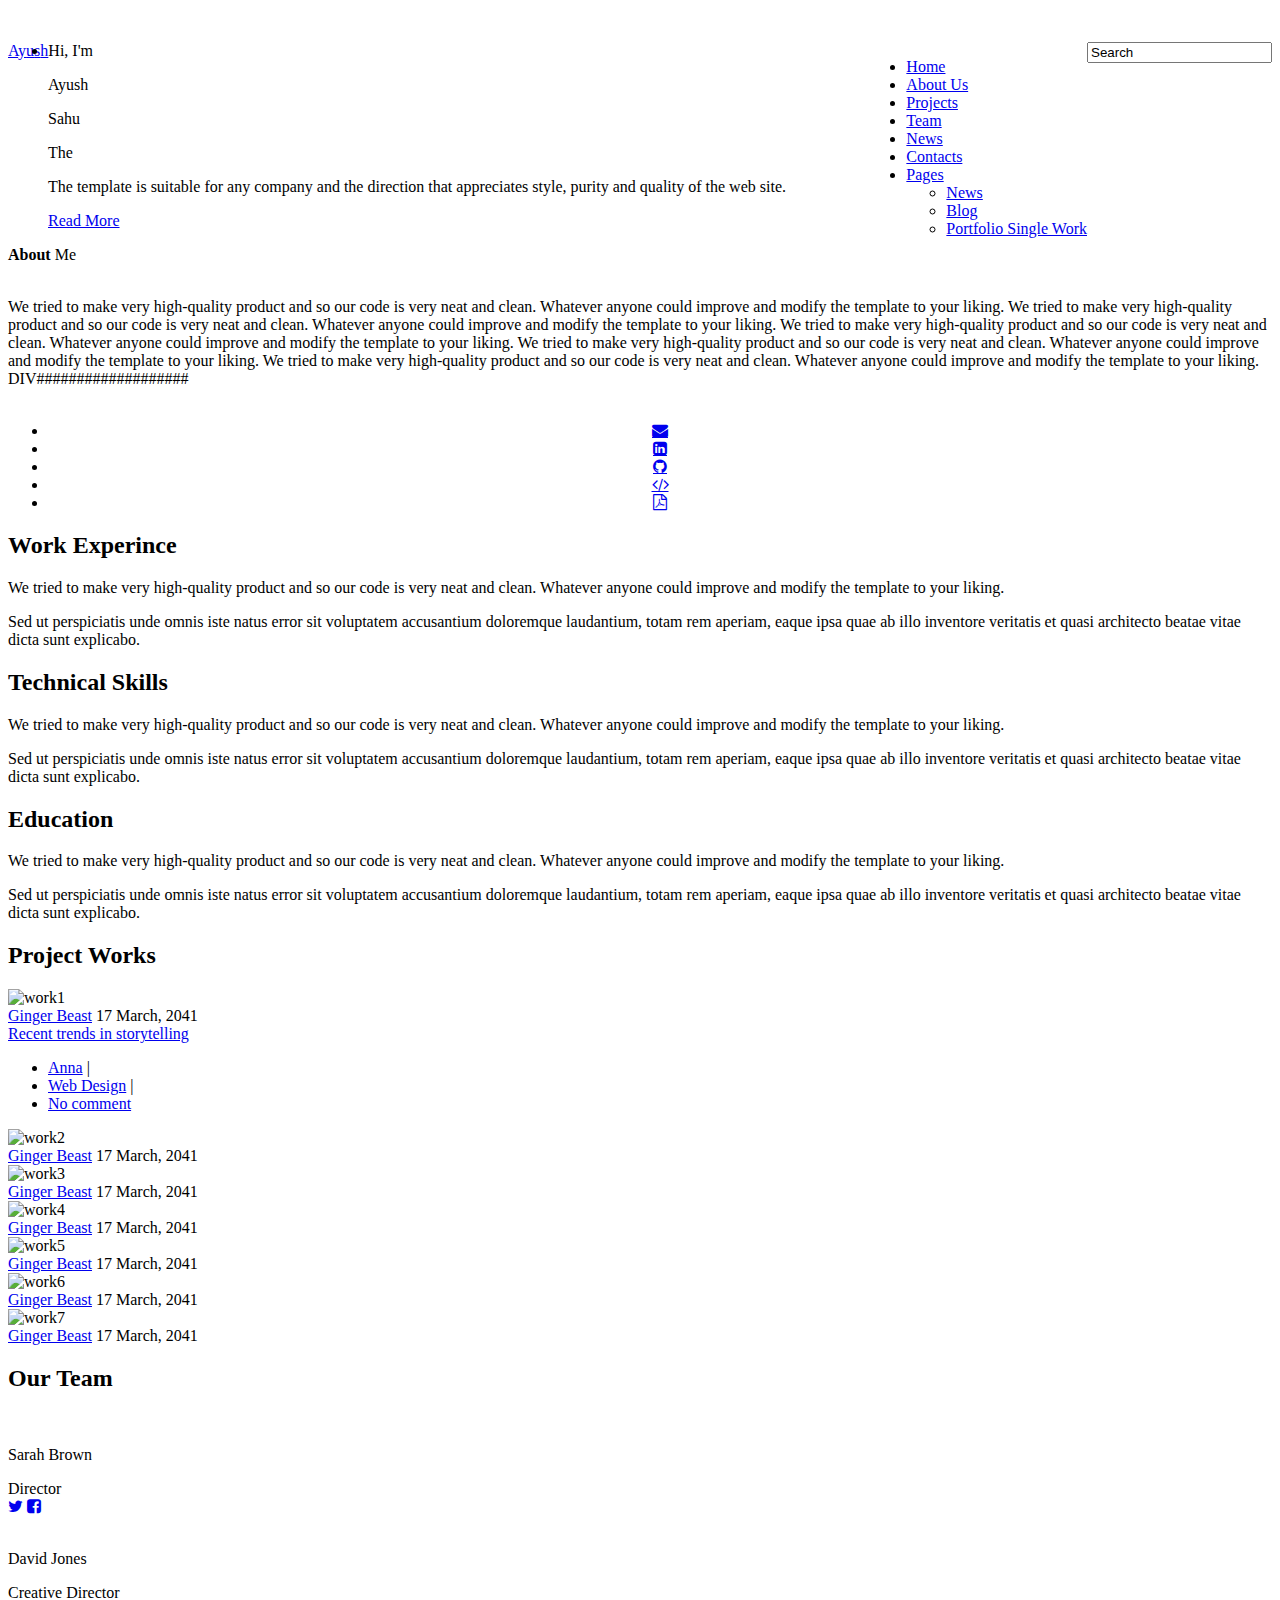
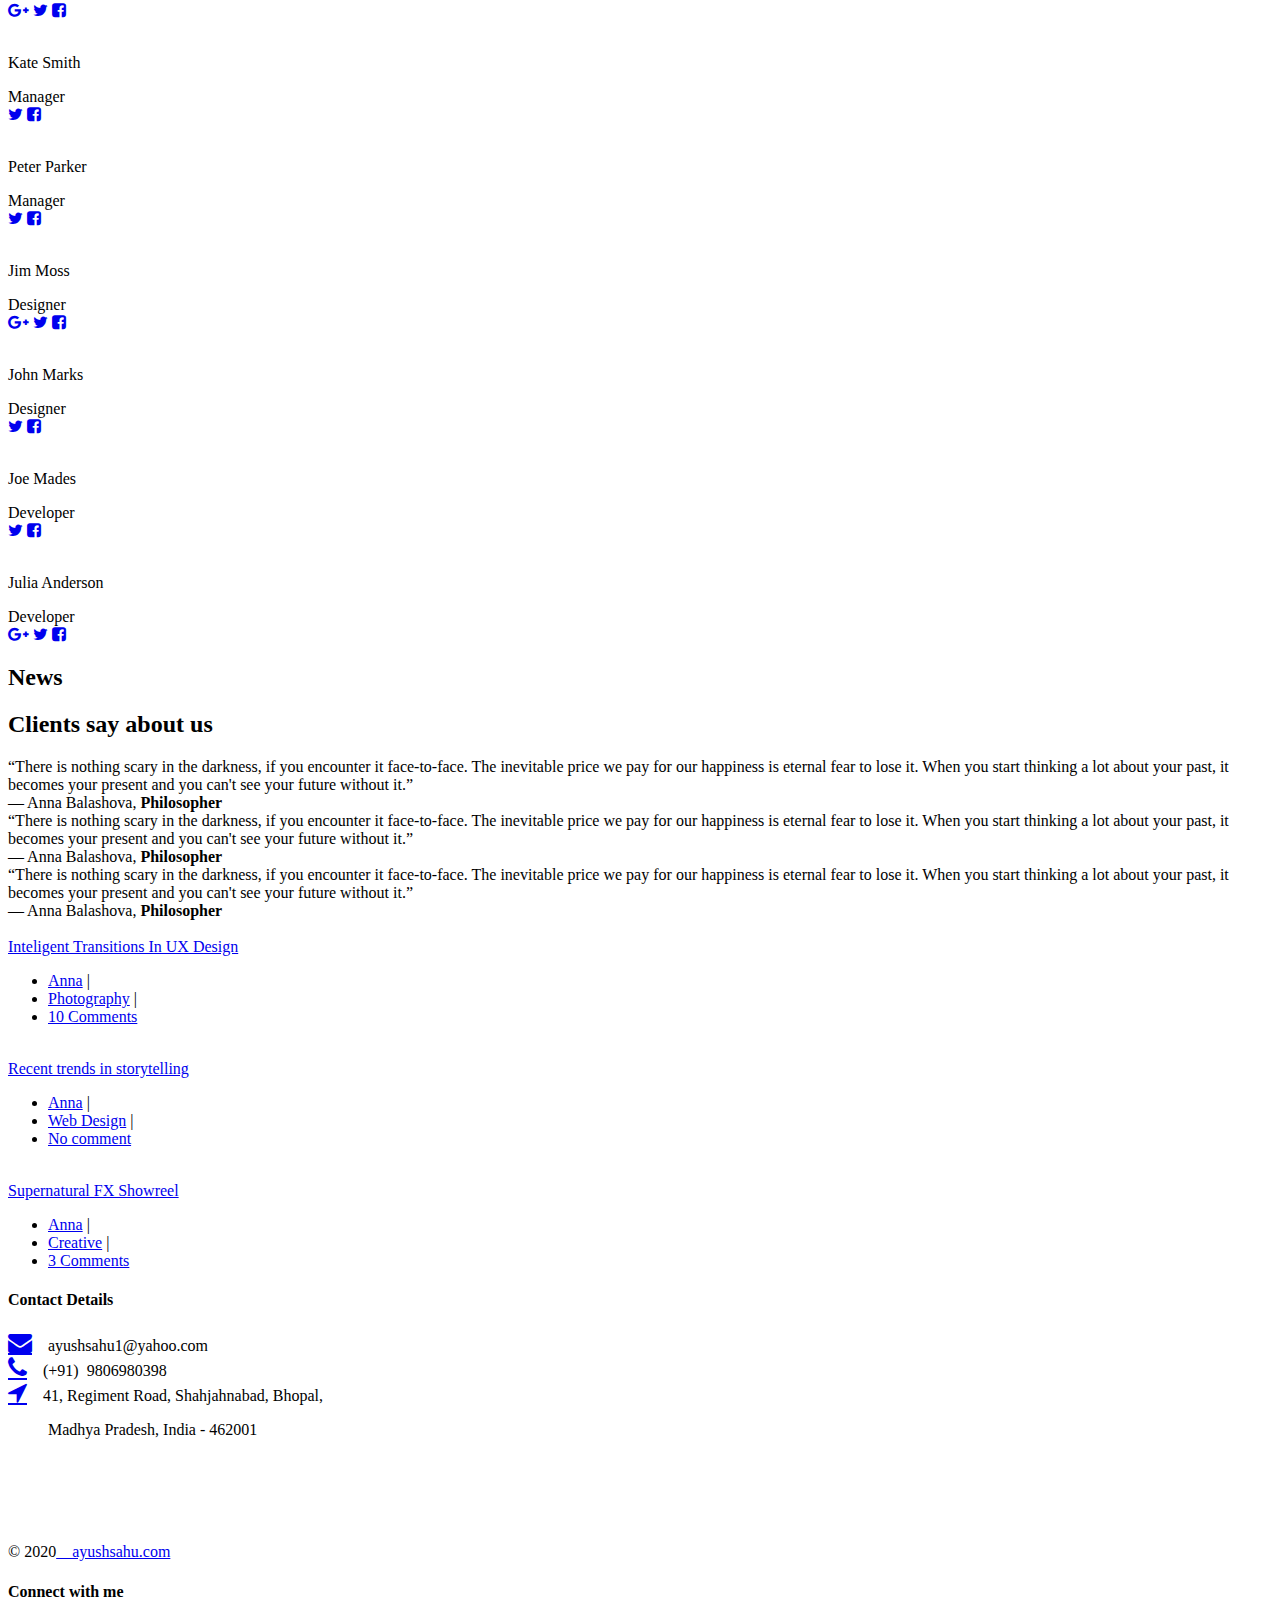
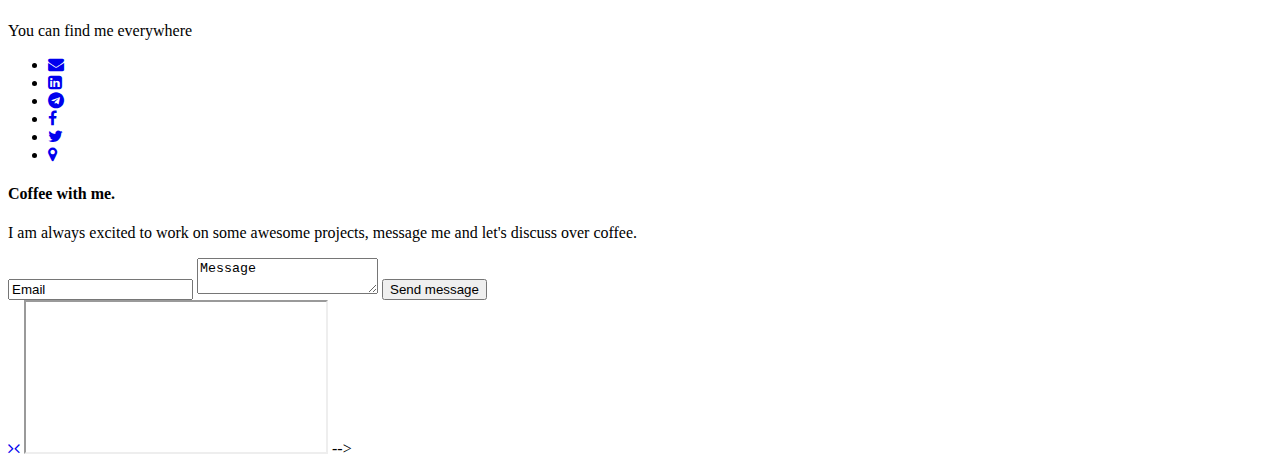
==== index.html @ e084ead3 "initial - index.html" ====
<!DOCTYPE html>
<html lang="en">
<head>
	
	<meta charset="utf-8">
	<title>Ayush Sahu</title>
    <meta name="viewport" content="width=device-width, initial-scale=1.0">
	<meta name="description" content="This is my portfolio1">
	<meta name="author" content="Ayush Sahu">
	<meta name="keywords" content="Ayush, Ayush Sahu, Sahu, Portfolio, Resume, Python, Sofware Developer, Sofware Engineer, Linux, RedHat, Linux System Administrator, Cloud Engineer, Amazone Web Service, AWS, CPP, DevOps, CI/CD, Shell Scripting, Red Hat Certified System Engineer, Red Hat Certified System Administrator">
	
	<link rel="shortcut icon" href="images/favicon.ico">
    
	<!-- CSS -->
	<link href="css/bootstrap.min.css" rel="stylesheet" type="text/css" />
	<link href="css/flexslider.css" rel="stylesheet" type="text/css" />
	<link href="css/prettyPhoto.css" rel="stylesheet" type="text/css" />
	<link href="css/animate.css" rel="stylesheet" type="text/css" media="all" />
    <link href="css/owl.carousel.css" rel="stylesheet">
	<link href="css/style.css" rel="stylesheet" type="text/css" />
    
	<!-- FONTS -->
	<link href="https://fonts.googleapis.com/css?family=Roboto:400,100,100italic,300,300italic,400italic,500italic,700,500,700italic,900,900italic" rel='stylesheet' type='text/css'>
	<link href="https://netdna.bootstrapcdn.com/font-awesome/4.0.3/css/font-awesome.css" rel="stylesheet">

	<!-- TELEGRAM ICON -->
	<link rel="stylesheet" href="https://cdnjs.cloudflare.com/ajax/libs/font-awesome/4.7.0/css/font-awesome.min.css">
    
	<!-- SCRIPTS -->
	<!--[if IE]><script src="http://html5shiv.googlecode.com/svn/trunk/html5.js"></script><![endif]-->
    <!--[if IE]><html class="ie" lang="en"> <![endif]-->
	
	<script src="js/jquery.min.js" type="text/javascript"></script>
	<script src="js/bootstrap.min.js" type="text/javascript"></script>
	<script src="js/jquery.prettyPhoto.js" type="text/javascript"></script>
	<script src="js/jquery.nicescroll.min.js" type="text/javascript"></script>
	<script src="js/superfish.min.js" type="text/javascript"></script>
	<script src="js/jquery.flexslider-min.js" type="text/javascript"></script>
	<script src="js/owl.carousel.js" type="text/javascript"></script>
	<script src="js/animate.js" type="text/javascript"></script>
	<script src="js/jquery.BlackAndWhite.js"></script>
	<script src="js/myscript.js" type="text/javascript"></script>
	<script>
		
		//PrettyPhoto
		jQuery(document).ready(function() {
			$("a[rel^='prettyPhoto']").prettyPhoto();
		});
		
		//BlackAndWhite
		$(window).load(function(){
			$('.client_img').BlackAndWhite({
				hoverEffect : true, // default true
				// set the path to BnWWorker.js for a superfast implementation
				webworkerPath : false,
				// for the images with a fluid width and height 
				responsive:true,
				// to invert the hover effect
				invertHoverEffect: false,
				// this option works only on the modern browsers ( on IE lower than 9 it remains always 1)
				intensity:1,
				speed: { //this property could also be just speed: value for both fadeIn and fadeOut
					fadeIn: 300, // 200ms for fadeIn animations
					fadeOut: 300 // 800ms for fadeOut animations
				},
				onImageReady:function(img) {
					// this callback gets executed anytime an image is converted
				}
			});
		});
		
	</script>

</head>
<body>

<!-- PRELOADER -->
<img id="preloader" src="images/preloader.gif" alt="" />
<!-- //PRELOADER -->
<div class="preloader_hide">

	<!-- PAGE -->
	<div id="page">
	
		<!-- HEADER -->
		<header>
			
			<!-- MENU BLOCK -->
			<div class="menu_block">
			
				<!-- CONTAINER -->
				<div class="container clearfix">
					
					<!-- LOGO -->
					<div class="logo pull-left">
						<a href="index.html" ><span class="b1">A</span><span class="b2">y</span><span class="b3">u</span><span class="b4">s</span><span class="b5">h</span></a>
					</div><!-- //LOGO -->
					
					<!-- SEARCH FORM -->
					<div id="search-form" class="pull-right">
						<form method="get" action="#">
							<input type="text" name="Search" value="Search" onFocus="if (this.value == 'Search') this.value = '';" onBlur="if (this.value == '') this.value = 'Search';" />
						</form>
					</div><!-- SEARCH FORM -->
					
					<!-- MENU -->
					<div class="pull-right">
						<nav class="navmenu center">
							<ul>
								<li class="first active scroll_btn"><a href="#home" >Home</a></li>
								<li class="scroll_btn"><a href="#about" >About Us</a></li>
								<li class="scroll_btn"><a href="#projects" >Projects</a></li>
								<li class="scroll_btn"><a href="#team" >Team</a></li>
								<li class="scroll_btn"><a href="#news" >News</a></li>
								<li class="scroll_btn last"><a href="#contacts" >Contacts</a></li>
								<li class="sub-menu">
									<a href="javascript:void(0);" >Pages</a>
									<ul>
										<li><a href="news.html" >News</a></li>
										<li><a href="blog.html" >Blog</a></li>
										<li><a href="portfolio-post.html" >Portfolio Single Work</a></li>
									</ul>
								</li>
							</ul>
						</nav>
					</div><!-- //MENU -->
				</div><!-- //MENU BLOCK -->
			</div><!-- //CONTAINER -->
		</header><!-- //HEADER -->
		
		
		<!-- HOME -->
		<section id="home" class="padbot0">
				
			<!-- TOP SLIDER -->
			<div class="flexslider top_slider">
				<ul class="slides">
					<li class="slide1">
						<div class="flex_caption1">
							<p class="title4 captionDelay7 FromBottom">Hi, I'm</p>
							<p class="title1 captionDelay2 FromTop">Ayush</p>
							<p class="title2 captionDelay4 FromTop">Sahu</p>
							<!-- The Text Animation -->
							<div class="container-text-style title4 captionDelay7 FromBottom">
								<p>The
									<span class="txt-type" data-wait="3000" data-words='["Red Hat Certified Engineer", "Pythoner", "Devloper"]'></span>
								</p>
							</div>
							<!-- The Text Animation -->
							<!--
							<p class="title3 captionDelay6 FromTop">Templates</p>
							-->
							<p class="title4 captionDelay7 FromBottom">The template is suitable for any company and the direction that appreciates style, purity and quality of the web site.</p>
						</div>
						<a class="slide_btn FromRight" href="javascript:void(0);" >Read More</a>
					</li>
				</ul>
			<!--
			</div>
			<div id="carousel">
				<ul class="slides">
					<li><img src="images/slider/slide1_bg.jpg" alt="" /></li>
					<li><img src="images/slider/slide2_bg.jpg" alt="" /></li>
					<li><img src="images/slider/slide3_bg.jpg" alt="" /></li>
				</ul>
			</div>
		-->
			<!-- //TOP SLIDER -->
		</section><!-- //HOME -->

		<!-- ############################################################################################################ -->

		<!-- START FROM HERE -->
		
		
		<!-- ABOUT -->
		<section id="about">
				
			<!-- CLEAN CODE -->
			<div class="cleancode_block">
				
				<!-- CONTAINER -->
				<div class="container" data-appear-top-offset="-200" data-animated="fadeInUp">
					<p class="title"><b>About</b> Me</p>
					<!--
    				<p style="float: left;"><img class="myimg" src="images/my-images/ayush-dp.jpg" alt=""></p>
    				<span>We tried to make very high-quality product and so our code is very neat and clean. Whatever anyone could improve and modify the template to your liking.</span>
					-->
					<br>
					<div style="clear: left;">
						<p style="float: left;"><img class="myimg" src="images/my-images/ayush-dp.jpg" alt=""></p>
    					<span>We tried to make very high-quality product and so our code is very neat and clean. Whatever anyone could improve and modify the template to your liking.</span>
    					<span>We tried to make very high-quality product and so our code is very neat and clean. Whatever anyone could improve and modify the template to your liking.</span>
    					<span>We tried to make very high-quality product and so our code is very neat and clean. Whatever anyone could improve and modify the template to your liking.</span>
    					<span>We tried to make very high-quality product and so our code is very neat and clean. Whatever anyone could improve and modify the template to your liking.</span>
    					<span>We tried to make very high-quality product and so our code is very neat and clean. Whatever anyone could improve and modify the template to your liking. DIV###################</span>
					</div>
					
					<!--##################################################################################################################-->
					<br>

					<!-- INTRO HANDLER -->
					<div style="text-align:center;">
						<ul class="social ">
							<li><a href="mailto:ayushsahu1@yahoo.com" target="_blank" class="fa fa-envelope"></a></li>
							<li><a href="https://www.linkedin.com/in/ayush-sahu" target="_blank" class="fa fa-linkedin-square"></a></li>
							<li><a href="https://github.com/Sahu-Ayush/" target="_blank" class="fa fa-github"></a></li>
							<li><a href="https://www.stopstalk.com/user/profile/ayushsahu" target="_blank" class="fa fa-code"></a></li>
							<li><a href="https://www.dropbox.com/s/zzxrd1ikzw2695f/Ayush%20Sahu%20-%20Resume.pdf?dl=0" target="_blank" class="fa fa-file-pdf-o"></a></li>
						</ul>
					</div><!-- HANDLER -->
				</div><!-- //CONTAINER -->
			</div><!-- //CLEAN CODE -->
			
			<!-- MULTI PURPOSE -->
			<div class="purpose_block">
				
				<!-- CONTAINER -->
				<div class="container">
					
					<!-- ROW -->
					<div class="row">
					
						<div class="col-lg-7 col-md-7 col-sm-7" data-appear-top-offset="-200" data-animated="fadeInLeft">
							<h2><b>Work</b> Experince</h2>
							<p>We tried to make very high-quality product and so our code is very neat and clean. Whatever anyone could improve and modify the template to your liking.</p>
							<p>Sed ut perspiciatis unde omnis iste natus error sit voluptatem accusantium doloremque laudantium, totam rem aperiam, eaque ipsa quae ab illo inventore veritatis et quasi architecto beatae vitae dicta sunt explicabo.</p>
						</div>




						<div class="col-lg-7 col-md-7 col-sm-7" data-appear-top-offset="-200" data-animated="fadeInLeft">
							<h2><b>Technical</b> Skills</h2>
							<p>We tried to make very high-quality product and so our code is very neat and clean. Whatever anyone could improve and modify the template to your liking.</p>
							<p>Sed ut perspiciatis unde omnis iste natus error sit voluptatem accusantium doloremque laudantium, totam rem aperiam, eaque ipsa quae ab illo inventore veritatis et quasi architecto beatae vitae dicta sunt explicabo.</p>
						</div>



						<div class="col-lg-7 col-md-7 col-sm-7" data-appear-top-offset="-200" data-animated="fadeInLeft">
							<h2><b>Education</b></h2>
							<p>We tried to make very high-quality product and so our code is very neat and clean. Whatever anyone could improve and modify the template to your liking.</p>
							<p>Sed ut perspiciatis unde omnis iste natus error sit voluptatem accusantium doloremque laudantium, totam rem aperiam, eaque ipsa quae ab illo inventore veritatis et quasi architecto beatae vitae dicta sunt explicabo.</p>
						</div>
					</div><!-- //ROW -->
				</div><!-- //CONTAINER -->
			</div><!-- //MULTI PURPOSE -->
		</section><!-- //ABOUT -->
		
		
		<!-- PROJECTS -->
		<section id="projects" class="padbot20">
		
			<!-- CONTAINER -->
			<div class="container">
				<h2><b>Project</b> Works</h2>
			</div><!-- //CONTAINER -->
			
				
			<div class="projects-wrapper" data-appear-top-offset="-200" data-animated="fadeInUp">
				<!-- PROJECTS SLIDER -->
				<div class="owl-demo owl-carousel projects_slider">
					
					<!-- work1 -->
					<div class="item">
						<div class="work_item">
							<div class="work_img">
								<img src="images/works/cpp.png" alt="work1" />
								<a class="zoom" href="images/works/cpp.png" rel="prettyPhoto[portfolio1]" ></a>
							</div>
							<div class="work_description">
								<div class="work_descr_cont">
									<a href="portfolio-post.html" >Ginger Beast</a>
									<span>17 March, 2041</span>
								</div>
							</div>
						</div>

						<div class="post_item_content">
								<a class="title" href="blog-post.html" >Recent trends in storytelling</a>
								<ul class="post_item_inf">
									<li><a href="javascript:void(0);" >Anna</a> |</li>
									<li><a href="javascript:void(0);" >Web Design</a> |</li>
									<li><a href="javascript:void(0);" >No comment</a></li>
								</ul>
							</div>

					</div><!-- //work1 -->
					
					<!-- work2 -->
					<div class="item">
						<div class="work_item">
							<div class="work_img">
								<img src="images/works/go.jpeg" alt="work2" />
								<a class="zoom" href="images/works/go.jpeg" rel="prettyPhoto[portfolio1]" ></a>
							</div>
							<div class="work_description">
								<div class="work_descr_cont">
									<a href="portfolio-post.html" >Ginger Beast</a>
									<span>17 March, 2041</span>
								</div>
							</div>
						</div>
					</div><!-- //work2 -->
					
					<!-- work3 -->
					<div class="item">
						<div class="work_item">
							<div class="work_img">
								<img src="images/works/html.png" alt="work3" />
								<a class="zoom" href="images/works/html.png" rel="prettyPhoto[portfolio1]" ></a>
							</div>
							<div class="work_description">
								<div class="work_descr_cont">
									<a href="portfolio-post.html" >Ginger Beast</a>
									<span>17 March, 2041</span>
								</div>
							</div>
						</div>
					</div><!-- //work3 -->
					
					<!-- work4 -->
					<div class="item">
						<div class="work_item">
							<div class="work_img">
								<img src="images/works/java.jpeg" alt="work4" />
								<a class="zoom" href="images/works/java.jpeg" rel="prettyPhoto[portfolio1]" ></a>
							</div>
							<div class="work_description">
								<div class="work_descr_cont">
									<a href="portfolio-post.html" >Ginger Beast</a>
									<span>17 March, 2041</span>
								</div>
							</div>
						</div>
					</div><!-- //work4 -->
					
					<!-- work5 -->
					<div class="item">
						<div class="work_item">
							<div class="work_img">
								<img src="images/works/js.png" alt="work5" />
								<a class="zoom" href="images/works/js.png" rel="prettyPhoto[portfolio1]" ></a>
							</div>
							<div class="work_description">
								<div class="work_descr_cont">
									<a href="portfolio-post.html" >Ginger Beast</a>
									<span>17 March, 2041</span>
								</div>
							</div>
						</div>
					</div><!-- //work5 -->
					
					<!-- work6 -->
					<div class="item">
						<div class="work_item">
							<div class="work_img">
								<img src="images/works/python.jpeg" alt="work6" />
								<a class="zoom" href="images/works/python.jpeg" rel="prettyPhoto[portfolio1]" ></a>
							</div>
							<div class="work_description">
								<div class="work_descr_cont">
									<a href="portfolio-post.html" >Ginger Beast</a>
									<span>17 March, 2041</span>
								</div>
							</div>
						</div>
					</div><!-- //work6 -->
					
					<!-- work7 -->
					<div class="item">
						<div class="work_item">
							<div class="work_img">
								<img src="images/works/shell.png" alt="work7" />
								<a class="zoom" href="images/works/shell.png" rel="prettyPhoto[portfolio1]" ></a>
							</div>
							<div class="work_description">
								<div class="work_descr_cont">
									<a href="portfolio-post.html" >Ginger Beast</a>
									<span>17 March, 2041</span>
								</div>
							</div>
						</div>
					</div><!-- //work7 -->
				</div><!-- //PROJECTS SLIDER -->
			</div>
		</section><!-- //PROJECTS -->
		
		
		<!-- TEAM -->
		<section id="team">
		
			<!-- CONTAINER -->
			<div class="container">
				<h2><b>Our</b> Team</h2>
				
				<!-- ROW -->
				<div class="row" data-appear-top-offset="-200" data-animated="fadeInUp">
						
					<!-- TEAM SLIDER -->
					<div class="owl-demo owl-carousel team_slider">
				
						<!-- crewman1 -->
						<div class="item">
							<div class="crewman_item">
								<div class="crewman">
									<img src="images/team/1.jpg" alt="" />
								</div>
								<div class="crewman_descr center">
									<div class="crewman_descr_cont">
										<p>Sarah Brown</p>
										<span>Director</span>
									</div>
								</div>
								<div class="crewman_social">
									<a href="javascript:void(0);" ><i class="fa fa-twitter"></i></a>
									<a href="javascript:void(0);" ><i class="fa fa-facebook-square"></i></a>
								</div>
							</div>
						</div><!-- crewman1 -->
						
						<!-- crewman2 -->
						<div class="item">
							<div class="crewman_item">
								<div class="crewman">
									<img src="images/team/2.jpg" alt="" />
								</div>
								<div class="crewman_descr center">
									<div class="crewman_descr_cont">
										<p>David Jones</p>
										<span>Creative Director</span>
									</div>
								</div>
								<div class="crewman_social">
									<a href="javascript:void(0);" ><i class="fa fa-google-plus"></i></a>
									<a href="javascript:void(0);" ><i class="fa fa-twitter"></i></a>
									<a href="javascript:void(0);" ><i class="fa fa-facebook-square"></i></a>
								</div>
							</div>
						</div><!-- crewman1 -->
						
						<!-- crewman3 -->
						<div class="item">
							<div class="crewman_item">
								<div class="crewman">
									<img src="images/team/3.jpg" alt="" />
								</div>
								<div class="crewman_descr center">
									<div class="crewman_descr_cont">
										<p>Kate Smith</p>
										<span>Manager</span>
									</div>
								</div>
								<div class="crewman_social">
									<a href="javascript:void(0);" ><i class="fa fa-twitter"></i></a>
									<a href="javascript:void(0);" ><i class="fa fa-facebook-square"></i></a>
								</div>
							</div>
						</div><!-- crewman3 -->
						
						<!-- crewman4 -->
						<div class="item">
							<div class="crewman_item">
								<div class="crewman">
									<img src="images/team/4.jpg" alt="" />
								</div>
								<div class="crewman_descr center">
									<div class="crewman_descr_cont">
										<p>Peter Parker</p>
										<span>Manager</span>
									</div>
								</div>
								<div class="crewman_social">
									<a href="javascript:void(0);" ><i class="fa fa-twitter"></i></a>
									<a href="javascript:void(0);" ><i class="fa fa-facebook-square"></i></a>
								</div>
							</div>
						</div><!-- crewman4 -->
						
						<!-- crewman5 -->
						<div class="item">
							<div class="crewman_item">
								<div class="crewman">
									<img src="images/team/5.jpg" alt="" />
								</div>
								<div class="crewman_descr center">
									<div class="crewman_descr_cont">
										<p>Jim Moss</p>
										<span>Designer</span>
									</div>
								</div>
								<div class="crewman_social">
									<a href="javascript:void(0);" ><i class="fa fa-google-plus"></i></a>
									<a href="javascript:void(0);" ><i class="fa fa-twitter"></i></a>
									<a href="javascript:void(0);" ><i class="fa fa-facebook-square"></i></a>
								</div>
							</div>
						</div><!-- crewman5 -->
						
						<!-- crewman6 -->
						<div class="item">
							<div class="crewman_item">
								<div class="crewman">
									<img src="images/team/6.jpg" alt="" />
								</div>
								<div class="crewman_descr center">
									<div class="crewman_descr_cont">
										<p>John Marks</p>
										<span>Designer</span>
									</div>
								</div>
								<div class="crewman_social">
									<a href="javascript:void(0);" ><i class="fa fa-twitter"></i></a>
									<a href="javascript:void(0);" ><i class="fa fa-facebook-square"></i></a>
								</div>
							</div>
						</div><!-- crewman6 -->
						
						<!-- crewman7 -->
						<div class="item">
							<div class="crewman_item">
								<div class="crewman">
									<img src="images/team/7.jpg" alt="" />
								</div>
								<div class="crewman_descr center">
									<div class="crewman_descr_cont">
										<p>Joe Mades</p>
										<span>Developer</span>
									</div>
								</div>
								<div class="crewman_social">
									<a href="javascript:void(0);" ><i class="fa fa-twitter"></i></a>
									<a href="javascript:void(0);" ><i class="fa fa-facebook-square"></i></a>
								</div>
							</div>
						</div><!-- crewman7 -->
						
						<!-- crewman8 -->
						<div class="item">
							<div class="crewman_item">
								<div class="crewman">
									<img src="images/team/8.jpg" alt="" />
								</div>
								<div class="crewman_descr center">
									<div class="crewman_descr_cont">
										<p>Julia Anderson</p>
										<span>Developer</span>
									</div>
								</div>
								<div class="crewman_social">
									<a href="javascript:void(0);" ><i class="fa fa-google-plus"></i></a>
									<a href="javascript:void(0);" ><i class="fa fa-twitter"></i></a>
									<a href="javascript:void(0);" ><i class="fa fa-facebook-square"></i></a>
								</div>
							</div>
						</div><!-- crewman8 -->
					</div><!-- TEAM SLIDER -->
				</div><!-- //ROW -->
			</div><!-- //CONTAINER -->
		</section><!-- //TEAM -->
		
		
		<!-- NEWS -->
		<section id="news">
		
			<!-- CONTAINER -->
			<div class="container">
				<h2><b>News</b></h2>
				<h2><b>Clients</b> say about us</h2>
				
				<!-- TESTIMONIALS -->
				<div class="testimonials" data-appear-top-offset="-200" data-animated="fadeInUp">
						
					<!-- TESTIMONIALS SLIDER -->
					<div class="owl-demo owl-carousel testim_slider">
						
						<!-- TESTIMONIAL1 -->
						<div class="item">
							<div class="testim_content">“There is nothing scary in the darkness, if you encounter it face-to-face. The inevitable price we pay for our happiness is eternal fear to lose it. When you start thinking a lot about your past, it becomes your present and you can't see your future without it.”</div>
							<div class="testim_author">—  Anna Balashova, <b>Philosopher</b></div>
						</div><!-- TESTIMONIAL1 -->
						
						<!-- TESTIMONIAL2 -->
						<div class="item">
							<div class="testim_content">“There is nothing scary in the darkness, if you encounter it face-to-face. The inevitable price we pay for our happiness is eternal fear to lose it. When you start thinking a lot about your past, it becomes your present and you can't see your future without it.”</div>
							<div class="testim_author">—  Anna Balashova, <b>Philosopher</b></div>
						</div><!-- TESTIMONIAL2 -->
						
						<!-- TESTIMONIAL3 -->
						<div class="item">
							<div class="testim_content">“There is nothing scary in the darkness, if you encounter it face-to-face. The inevitable price we pay for our happiness is eternal fear to lose it. When you start thinking a lot about your past, it becomes your present and you can't see your future without it.”</div>
							<div class="testim_author">—  Anna Balashova, <b>Philosopher</b></div>
						</div><!-- TESTIMONIAL3 -->
					</div><!-- TESTIMONIALS SLIDER -->
				</div><!-- //TESTIMONIALS -->
				
				<!-- RECENT POSTS -->
				<div class="row recent_posts" data-appear-top-offset="-200" data-animated="fadeInUp">
					<div class="col-lg-4 col-md-4 col-sm-4 padbot30 post_item_block">
						<div class="post_item">
							<div class="post_item_img">
								<img src="images/blog/python.jpeg" alt="" />
								<a class="link" href="blog-post.html" ></a>
							</div>
							<div class="post_item_content">
								<a class="title" href="blog-post.html" >Inteligent Transitions In UX Design</a>
								<ul class="post_item_inf">
									<li><a href="javascript:void(0);" >Anna</a> |</li>
									<li><a href="javascript:void(0);" >Photography</a> |</li>
									<li><a href="javascript:void(0);" >10 Comments</a></li>
								</ul>
							</div>
						</div>
					</div>
					<div class="col-lg-4 col-md-4 col-sm-4 padbot30 post_item_block">
						<div class="post_item">
							<div class="post_item_img">
								<img src="images/blog/cpp.png" alt="" />
								<a class="link" href="blog-post.html"></a>
							</div>
							<div class="post_item_content">
								<a class="title" href="blog-post.html" >Recent trends in storytelling</a>
								<ul class="post_item_inf">
									<li><a href="javascript:void(0);" >Anna</a> |</li>
									<li><a href="javascript:void(0);" >Web Design</a> |</li>
									<li><a href="javascript:void(0);" >No comment</a></li>
								</ul>
							</div>
						</div>
					</div>
					<div class="col-lg-4 col-md-4 col-sm-4 padbot30 post_item_block">
						<div class="post_item">
							<div class="post_item_img">
								<img src="images/blog/go.jpeg" alt="" />
								<a class="link" href="blog-post.html"></a>
							</div>
							<div class="post_item_content">
								<a class="title" href="blog-post.html" >Supernatural FX Showreel</a>
								<ul class="post_item_inf">
									<li><a href="javascript:void(0);" >Anna</a> |</li>
									<li><a href="javascript:void(0);" >Creative</a> |</li>
									<li><a href="javascript:void(0);" >3 Comments</a></li>
								</ul>
							</div>
						</div>
					</div>
				</div><!-- RECENT POSTS -->
			</div><!-- //CONTAINER -->
		</section><!-- //NEWS -->



	<!-- STOP HERE -->

	<!-- ############################################################################################################ -->
	</div><!-- //PAGE -->
	
	<!-- CONTACTS -->
	<section id="contacts">
	</section><!-- //CONTACTS -->
	
	<!-- FOOTER -->
	<footer>
			
		<!-- CONTAINER -->
		<div class="container">
			
			<!-- ROW -->
			<div class="row" data-appear-top-offset="-200" data-animated="fadeInUp">
				
				<div class="col-lg-4 col-md-4 col-sm-6 padbot30">
					<h4><b>Contact</b> Details</h4>				
					<div class="recent_posts_small clearfix">
						<div class="post_item_content_small">
							<a href="mailto:ayushsahu1@yahoo.com" target="_blank" class="fa fa-envelope" style="font-size:24px;"><span class="label"></span></a>&nbsp;&nbsp;&nbsp;&nbsp;ayushsahu1@yahoo.com
						</div>
					</div>
					<div class="recent_posts_small clearfix">
						<div class="post_item_content_small">
							<a href="#" target="_blank" class="fa fa-phone" style="font-size:24px;"><span class="label"></span></a>&nbsp;&nbsp;&nbsp;&nbsp;(+91)&nbsp;&nbsp;9806980398
						</div>
					</div>
					<div class="recent_posts_small clearfix">
						<div class="post_item_content_small">
							<a href="https://www.google.com/maps/embed?pb=!1m18!1m12!1m3!1d916.3042867431408!2d77.39342282916756!3d23.271558231047912!2m3!1f0!2f0!3f0!3m2!1i1024!2i768!4f13.1!3m3!1m2!1s0x0%3A0x0!2zMjPCsDE2JzE3LjYiTiA3N8KwMjMnMzguMyJF!5e0!3m2!1sen!2sin!4v1592421916838!5m2!1sen!2sin" target="_blank" class="fa fa-location-arrow" style="font-size:24px;"><span class="label"></span></a>&nbsp;&nbsp;&nbsp;&nbsp;41, Regiment Road, Shahjahnabad, Bhopal,
							<p>&emsp;&nbsp;&nbsp;&nbsp;&nbsp;&nbsp;&nbsp;Madhya Pradesh, India - 462001</p>
						</div>
					</div>
					<br>
					<br>
					<br>
					<br>
					<p>&copy;&nbsp;2020<a href="https://ayushsahu.com">&emsp;ayushsahu.com</a><p>
				</div>
				
				<div class="col-lg-4 col-md-4 col-sm-6 padbot30 foot_about_block">
				<!--<h4><b>About</b> us</h4>
					<p>We value people over profits, quality over quantity, and keeping it real. As such, we deliver an unmatched working relationship with our clients.</p>
					<p>Our team is intentionally small, eclectic, and skilled; with our in-house expertise, we provide sharp and</p>
				-->
					<h4><b>Connect with</b> me</h4>
					<p>You can find me everywhere</p>
					<ul class="social">
						<li><a href="mailto:ayushsahu1@yahoo.com" target="_blank" ><i class="fa fa-envelope"></i></a></li>
						<li><a href="https://www.linkedin.com/in/ayush-sahu" target="_blank" ><i class="fa fa-linkedin-square"></i></a></li>
						<li><a href="https://t.me/ayush_sahu" target="_blank" ><i class="fa fa-telegram"></i></a></li>
						<li><a href="https://www.facebook.com/ayushsahu.01" target="_blank" ><i class="fa fa-facebook"></i></a></li>
						<li><a href="https://twitter.com/AyushSahu_?ref_src=twsrc%5Etfw" target="_blank" ><i class="fa fa-twitter"></i></a></li>
						<li><a href="javascript:void(0);" ><i class="map_show fa fa-map-marker"></i></a></li>
					</ul>
				</div>
				
				<div class="respond_clear"></div>
				
				<div class="col-lg-4 col-md-4 padbot30">
				<!--<h4><b>Contacts</b> Us</h4>-->
					<h4><b>Coffee with</b> me.</h4>
					<p>I am always excited to work on some awesome projects, message me and let's discuss over coffee.</p>
					
					<!-- CONTACT FORM -->
					<div class="span9 contact_form">
						<div id="note"></div>
						<div id="fields">
							<form id="contact-form-face" class="clearfix" action="https://formspree.io/mbjzkjzz" method="POST">
								<input type="text" name="_replyto" value="Email" onFocus="if (this.value == 'Email') this.value = '';" onBlur="if (this.value == '') this.value = 'Email';" />
								<textarea name="message" onFocus="if (this.value == 'Message') this.value = '';" onBlur="if (this.value == '') this.value = 'Message';">Message</textarea>
								<input class="contact_btn" type="submit" value="Send message" />
							</form>
						</div>
					</div><!-- //CONTACT FORM -->
				</div>
			</div><!-- //ROW -->
		</div><!-- //CONTAINER -->
	</footer><!-- //FOOTER -->
	
	
	<!-- MAP -->
	<div id="map">
		<a class="map_hide" href="javascript:void(0);" ><i class="fa fa-angle-right"></i><i class="fa fa-angle-left"></i></a>
		<iframe src="https://www.google.com/maps/embed?pb=!1m18!1m12!1m3!1d1832.3721990776844!2d77.39942465791624!3d23.288735459880268!2m3!1f0!2f0!3f0!3m2!1i1024!2i768!4f13.1!3m3!1m2!1s0x0%3A0x0!2zMjPCsDE3JzE5LjQiTiA3N8KwMjQnMDEuOSJF!5e0!3m2!1sen!2sin!4v1592220548638!5m2!1sen!2sin"</iframe>
		<!--
		<iframe src="https://www.google.com/maps/embed?pb=!1m18!1m12!1m3!1d234700.3041519985!2d77.26580300913267!3d23.199663280390563!2m3!1f0!2f0!3f0!3m2!1i1024!2i768!4f13.1!3m3!1m2!1s0x397c428f8fd68fbd%3A0x2155716d572d4f8!2sBhopal%2C%20Madhya%20Pradesh!5e0!3m2!1sen!2sin!4v1592224091144!5m2!1sen!2sin" width="600" height="450" frameborder="0" style="border:0;" allowfullscreen="" aria-hidden="false" tabindex="0"></iframe> -->

	</div><!-- //MAP -->

</div><!-- //PRELOADER -->
</body>
</html>
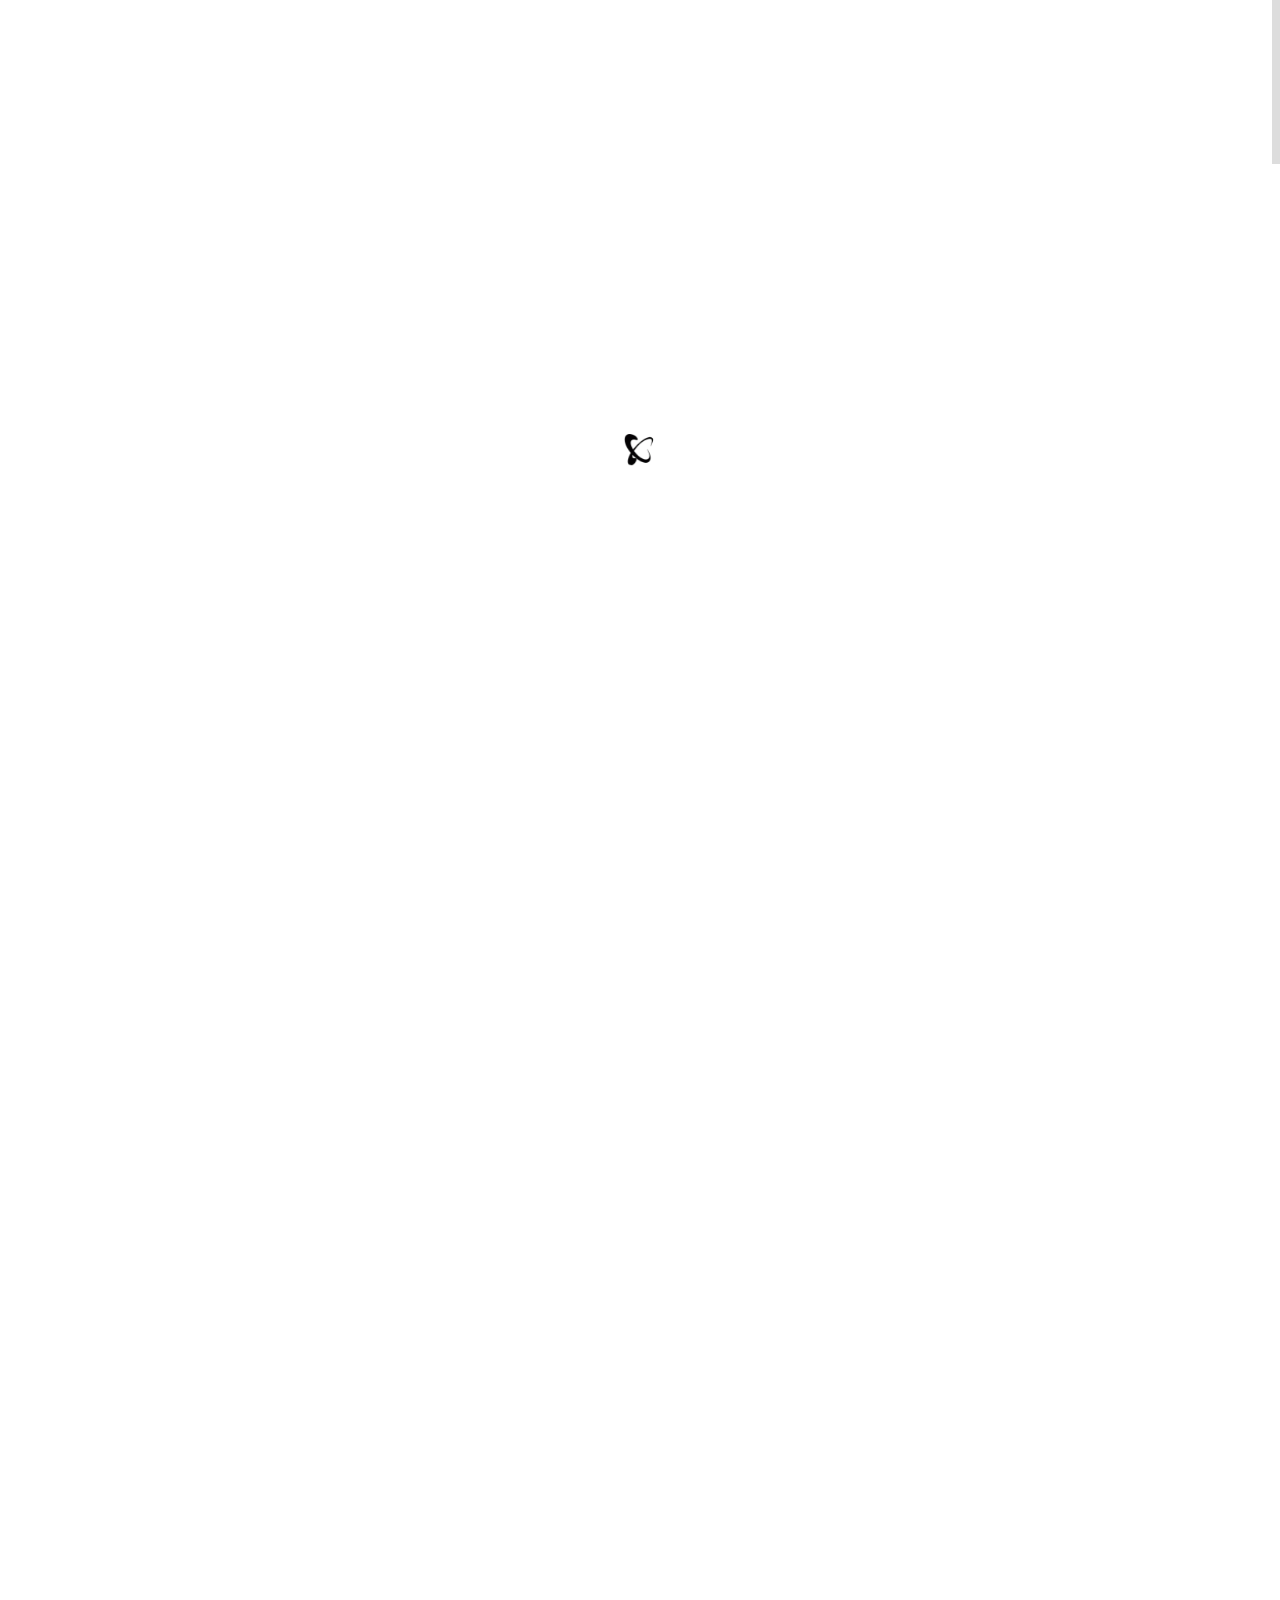
==== commit 0571b140: "Final-Template-ready" ====
--- a/index.html
+++ b/index.html
@@ -108,7 +108,7 @@
 						<nav class="navmenu center">
 							<ul>
 								<li class="first active scroll_btn"><a href="#home" >Home</a></li>
-								<li class="scroll_btn"><a href="#about" >About Us</a></li>
+								<li class="scroll_btn"><a href="#about" >About Me</a></li>
 								<li class="scroll_btn"><a href="#projects" >Projects</a></li>
 								<li class="scroll_btn"><a href="#team" >Team</a></li>
 								<li class="scroll_btn"><a href="#news" >News</a></li>
@@ -152,7 +152,10 @@
 							-->
 							<p class="title4 captionDelay7 FromBottom">The template is suitable for any company and the direction that appreciates style, purity and quality of the web site.</p>
 						</div>
+						<!--
 						<a class="slide_btn FromRight" href="javascript:void(0);" >Read More</a>
+						-->
+						<a class="slide_btn FromRight" href="#about" >Read More</a>
 					</li>
 				</ul>
 			<!--
@@ -691,7 +694,7 @@
 					<br>
 					<br>
 					<br>
-					<p>&copy;&nbsp;2020<a href="https://ayushsahu.com">&emsp;ayushsahu.com</a><p>
+					<p>&copy;&nbsp;2020<a href="http://ayushsahu.com">&emsp;ayushsahu.com</a><p>
 				</div>
 				
 				<div class="col-lg-4 col-md-4 col-sm-6 padbot30 foot_about_block">
@@ -738,7 +741,7 @@
 	<!-- MAP -->
 	<div id="map">
 		<a class="map_hide" href="javascript:void(0);" ><i class="fa fa-angle-right"></i><i class="fa fa-angle-left"></i></a>
-		<iframe src="https://www.google.com/maps/embed?pb=!1m18!1m12!1m3!1d1832.3721990776844!2d77.39942465791624!3d23.288735459880268!2m3!1f0!2f0!3f0!3m2!1i1024!2i768!4f13.1!3m3!1m2!1s0x0%3A0x0!2zMjPCsDE3JzE5LjQiTiA3N8KwMjQnMDEuOSJF!5e0!3m2!1sen!2sin!4v1592220548638!5m2!1sen!2sin"</iframe>
+		<iframe src="https://www.google.com/maps/embed?pb=!1m18!1m12!1m3!1d1832.3721990776844!2d77.39942465791624!3d23.288735459880268!2m3!1f0!2f0!3f0!3m2!1i1024!2i768!4f13.1!3m3!1m2!1s0x0%3A0x0!2zMjPCsDE3JzE5LjQiTiA3N8KwMjQnMDEuOSJF!5e0!3m2!1sen!2sin!4v1592220548638!5m2!1sen!2sin"></iframe>
 		<!--
 		<iframe src="https://www.google.com/maps/embed?pb=!1m18!1m12!1m3!1d234700.3041519985!2d77.26580300913267!3d23.199663280390563!2m3!1f0!2f0!3f0!3m2!1i1024!2i768!4f13.1!3m3!1m2!1s0x397c428f8fd68fbd%3A0x2155716d572d4f8!2sBhopal%2C%20Madhya%20Pradesh!5e0!3m2!1sen!2sin!4v1592224091144!5m2!1sen!2sin" width="600" height="450" frameborder="0" style="border:0;" allowfullscreen="" aria-hidden="false" tabindex="0"></iframe> -->
 
--- a/css/prettyPhoto.css
+++ b/css/prettyPhoto.css
@@ -0,0 +1,210 @@
+div.pp_default .pp_top,div.pp_default .pp_top .pp_middle,div.pp_default .pp_top .pp_left,div.pp_default .pp_top .pp_right,div.pp_default .pp_bottom,div.pp_default .pp_bottom .pp_left,div.pp_default .pp_bottom .pp_middle,div.pp_default .pp_bottom .pp_right{height:13px}
+div.pp_default .pp_top .pp_left{background:url(../images/prettyPhoto/default/sprite.png) -78px -93px no-repeat}
+div.pp_default .pp_top .pp_middle{background:url(../images/prettyPhoto/default/sprite_x.png) top left repeat-x}
+div.pp_default .pp_top .pp_right{background:url(../images/prettyPhoto/default/sprite.png) -112px -93px no-repeat}
+div.pp_default .pp_content .ppt{color:#f8f8f8}
+div.pp_default .pp_content_container .pp_left{background:url(../images/prettyPhoto/default/sprite_y.png) -7px 0 repeat-y;padding-left:13px}
+div.pp_default .pp_content_container .pp_right{background:url(../images/prettyPhoto/default/sprite_y.png) top right repeat-y;padding-right:13px}
+div.pp_default .pp_next:hover{background:url(../images/prettyPhoto/default/sprite_next.png) center right no-repeat;cursor:pointer}
+div.pp_default .pp_previous:hover{background:url(../images/prettyPhoto/default/sprite_prev.png) center left no-repeat;cursor:pointer}
+div.pp_default .pp_expand{background:url(../images/prettyPhoto/default/sprite.png) 0 -29px no-repeat;cursor:pointer;width:28px;height:28px}
+div.pp_default .pp_expand:hover{background:url(../images/prettyPhoto/default/sprite.png) 0 -56px no-repeat;cursor:pointer}
+div.pp_default .pp_contract{background:url(../images/prettyPhoto/default/sprite.png) 0 -84px no-repeat;cursor:pointer;width:28px;height:28px}
+div.pp_default .pp_contract:hover{background:url(../images/prettyPhoto/default/sprite.png) 0 -113px no-repeat;cursor:pointer}
+div.pp_default .pp_close{width:30px;height:30px;background:url(../images/prettyPhoto/default/sprite.png) 2px 1px no-repeat;cursor:pointer}
+div.pp_default .pp_gallery ul li a{background:url(../images/prettyPhoto/default/default_thumb.png) center center #f8f8f8;border:1px solid #aaa}
+div.pp_default .pp_social{margin-top:7px}
+div.pp_default .pp_gallery a.pp_arrow_previous,div.pp_default .pp_gallery a.pp_arrow_next{position:static;left:auto}
+div.pp_default .pp_nav .pp_play,div.pp_default .pp_nav .pp_pause{background:url(../images/prettyPhoto/default/sprite.png) -51px 1px no-repeat;height:30px;width:30px}
+div.pp_default .pp_nav .pp_pause{background-position:-51px -29px}
+div.pp_default a.pp_arrow_previous,div.pp_default a.pp_arrow_next{background:url(../images/prettyPhoto/default/sprite.png) -31px -3px no-repeat;height:20px;width:20px;margin:4px 0 0}
+div.pp_default a.pp_arrow_next{left:52px;background-position:-82px -3px}
+div.pp_default .pp_content_container .pp_details{margin-top:5px}
+div.pp_default .pp_nav{clear:none;height:30px;width:110px;position:relative}
+div.pp_default .pp_nav .currentTextHolder{font-family:Georgia;font-style:italic;color:#999;font-size:11px;left:75px;line-height:25px;position:absolute;top:2px;margin:0;padding:0 0 0 10px}
+div.pp_default .pp_close:hover,div.pp_default .pp_nav .pp_play:hover,div.pp_default .pp_nav .pp_pause:hover,div.pp_default .pp_arrow_next:hover,div.pp_default .pp_arrow_previous:hover{opacity:0.7}
+div.pp_default .pp_description{font-size:11px;font-weight:700;line-height:14px;margin:5px 50px 5px 0}
+div.pp_default .pp_bottom .pp_left{background:url(../images/prettyPhoto/default/sprite.png) -78px -127px no-repeat}
+div.pp_default .pp_bottom .pp_middle{background:url(../images/prettyPhoto/default/sprite_x.png) bottom left repeat-x}
+div.pp_default .pp_bottom .pp_right{background:url(../images/prettyPhoto/default/sprite.png) -112px -127px no-repeat}
+div.pp_default .pp_loaderIcon{background:url(../images/prettyPhoto/default/loader.gif) center center no-repeat}
+div.light_rounded .pp_top .pp_left{background:url(../images/prettyPhoto/light_rounded/sprite.png) -88px -53px no-repeat}
+div.light_rounded .pp_top .pp_right{background:url(../images/prettyPhoto/light_rounded/sprite.png) -110px -53px no-repeat}
+div.light_rounded .pp_next:hover{background:url(../images/prettyPhoto/light_rounded/btnNext.png) center right no-repeat;cursor:pointer}
+div.light_rounded .pp_previous:hover{background:url(../images/prettyPhoto/light_rounded/btnPrevious.png) center left no-repeat;cursor:pointer}
+div.light_rounded .pp_expand{background:url(../images/prettyPhoto/light_rounded/sprite.png) -31px -26px no-repeat;cursor:pointer}
+div.light_rounded .pp_expand:hover{background:url(../images/prettyPhoto/light_rounded/sprite.png) -31px -47px no-repeat;cursor:pointer}
+div.light_rounded .pp_contract{background:url(../images/prettyPhoto/light_rounded/sprite.png) 0 -26px no-repeat;cursor:pointer}
+div.light_rounded .pp_contract:hover{background:url(../images/prettyPhoto/light_rounded/sprite.png) 0 -47px no-repeat;cursor:pointer}
+div.light_rounded .pp_close{width:75px;height:22px;background:url(../images/prettyPhoto/light_rounded/sprite.png) -1px -1px no-repeat;cursor:pointer}
+div.light_rounded .pp_nav .pp_play{background:url(../images/prettyPhoto/light_rounded/sprite.png) -1px -100px no-repeat;height:15px;width:14px}
+div.light_rounded .pp_nav .pp_pause{background:url(../images/prettyPhoto/light_rounded/sprite.png) -24px -100px no-repeat;height:15px;width:14px}
+div.light_rounded .pp_arrow_previous{background:url(../images/prettyPhoto/light_rounded/sprite.png) 0 -71px no-repeat}
+div.light_rounded .pp_arrow_next{background:url(../images/prettyPhoto/light_rounded/sprite.png) -22px -71px no-repeat}
+div.light_rounded .pp_bottom .pp_left{background:url(../images/prettyPhoto/light_rounded/sprite.png) -88px -80px no-repeat}
+div.light_rounded .pp_bottom .pp_right{background:url(../images/prettyPhoto/light_rounded/sprite.png) -110px -80px no-repeat}
+div.dark_rounded .pp_top .pp_left{background:url(../images/prettyPhoto/dark_rounded/sprite.png) -88px -53px no-repeat}
+div.dark_rounded .pp_top .pp_right{background:url(../images/prettyPhoto/dark_rounded/sprite.png) -110px -53px no-repeat}
+div.dark_rounded .pp_content_container .pp_left{background:url(../images/prettyPhoto/dark_rounded/contentPattern.png) top left repeat-y}
+div.dark_rounded .pp_content_container .pp_right{background:url(../images/prettyPhoto/dark_rounded/contentPattern.png) top right repeat-y}
+div.dark_rounded .pp_next:hover{background:url(../images/prettyPhoto/dark_rounded/btnNext.png) center right no-repeat;cursor:pointer}
+div.dark_rounded .pp_previous:hover{background:url(../images/prettyPhoto/dark_rounded/btnPrevious.png) center left no-repeat;cursor:pointer}
+div.dark_rounded .pp_expand{background:url(../images/prettyPhoto/dark_rounded/sprite.png) -31px -26px no-repeat;cursor:pointer}
+div.dark_rounded .pp_expand:hover{background:url(../images/prettyPhoto/dark_rounded/sprite.png) -31px -47px no-repeat;cursor:pointer}
+div.dark_rounded .pp_contract{background:url(../images/prettyPhoto/dark_rounded/sprite.png) 0 -26px no-repeat;cursor:pointer}
+div.dark_rounded .pp_contract:hover{background:url(../images/prettyPhoto/dark_rounded/sprite.png) 0 -47px no-repeat;cursor:pointer}
+div.dark_rounded .pp_close{width:75px;height:22px;background:url(../images/prettyPhoto/dark_rounded/sprite.png) -1px -1px no-repeat;cursor:pointer}
+div.dark_rounded .pp_description{margin-right:85px;color:#fff}
+div.dark_rounded .pp_nav .pp_play{background:url(../images/prettyPhoto/dark_rounded/sprite.png) -1px -100px no-repeat;height:15px;width:14px}
+div.dark_rounded .pp_nav .pp_pause{background:url(../images/prettyPhoto/dark_rounded/sprite.png) -24px -100px no-repeat;height:15px;width:14px}
+div.dark_rounded .pp_arrow_previous{background:url(../images/prettyPhoto/dark_rounded/sprite.png) 0 -71px no-repeat}
+div.dark_rounded .pp_arrow_next{background:url(../images/prettyPhoto/dark_rounded/sprite.png) -22px -71px no-repeat}
+div.dark_rounded .pp_bottom .pp_left{background:url(../images/prettyPhoto/dark_rounded/sprite.png) -88px -80px no-repeat}
+div.dark_rounded .pp_bottom .pp_right{background:url(../images/prettyPhoto/dark_rounded/sprite.png) -110px -80px no-repeat}
+div.dark_rounded .pp_loaderIcon{background:url(../images/prettyPhoto/dark_rounded/loader.gif) center center no-repeat}
+div.dark_square .pp_left,div.dark_square .pp_middle,div.dark_square .pp_right,div.dark_square .pp_content{background:#000}
+div.dark_square .pp_description{color:#fff;margin:0 85px 0 0}
+div.dark_square .pp_loaderIcon{background:url(../images/prettyPhoto/dark_square/loader.gif) center center no-repeat}
+div.dark_square .pp_expand{background:url(../images/prettyPhoto/dark_square/sprite.png) -31px -26px no-repeat;cursor:pointer}
+div.dark_square .pp_expand:hover{background:url(../images/prettyPhoto/dark_square/sprite.png) -31px -47px no-repeat;cursor:pointer}
+div.dark_square .pp_contract{background:url(../images/prettyPhoto/dark_square/sprite.png) 0 -26px no-repeat;cursor:pointer}
+div.dark_square .pp_contract:hover{background:url(../images/prettyPhoto/dark_square/sprite.png) 0 -47px no-repeat;cursor:pointer}
+div.dark_square .pp_close{width:75px;height:22px;background:url(../images/prettyPhoto/dark_square/sprite.png) -1px -1px no-repeat;cursor:pointer}
+div.dark_square .pp_nav{clear:none}
+div.dark_square .pp_nav .pp_play{background:url(../images/prettyPhoto/dark_square/sprite.png) -1px -100px no-repeat;height:15px;width:14px}
+div.dark_square .pp_nav .pp_pause{background:url(../images/prettyPhoto/dark_square/sprite.png) -24px -100px no-repeat;height:15px;width:14px}
+div.dark_square .pp_arrow_previous{background:url(../images/prettyPhoto/dark_square/sprite.png) 0 -71px no-repeat}
+div.dark_square .pp_arrow_next{background:url(../images/prettyPhoto/dark_square/sprite.png) -22px -71px no-repeat}
+div.dark_square .pp_next:hover{background:url(../images/prettyPhoto/dark_square/btnNext.png) center right no-repeat;cursor:pointer}
+div.dark_square .pp_previous:hover{background:url(../images/prettyPhoto/dark_square/btnPrevious.png) center left no-repeat;cursor:pointer}
+div.light_square .pp_expand{background:url(../images/prettyPhoto/light_square/sprite.png) -31px -26px no-repeat;cursor:pointer}
+div.light_square .pp_expand:hover{background:url(../images/prettyPhoto/light_square/sprite.png) -31px -47px no-repeat;cursor:pointer}
+div.light_square .pp_contract{background:url(../images/prettyPhoto/light_square/sprite.png) 0 -26px no-repeat;cursor:pointer}
+div.light_square .pp_contract:hover{background:url(../images/prettyPhoto/light_square/sprite.png) 0 -47px no-repeat;cursor:pointer}
+div.light_square .pp_close{width:75px;height:22px;background:url(../images/prettyPhoto/light_square/sprite.png) -1px -1px no-repeat;cursor:pointer}
+div.light_square .pp_nav .pp_play{background:url(../images/prettyPhoto/light_square/sprite.png) -1px -100px no-repeat;height:15px;width:14px}
+div.light_square .pp_nav .pp_pause{background:url(../images/prettyPhoto/light_square/sprite.png) -24px -100px no-repeat;height:15px;width:14px}
+div.light_square .pp_arrow_previous{background:url(../images/prettyPhoto/light_square/sprite.png) 0 -71px no-repeat}
+div.light_square .pp_arrow_next{background:url(../images/prettyPhoto/light_square/sprite.png) -22px -71px no-repeat}
+div.light_square .pp_next:hover{background:url(../images/prettyPhoto/light_square/btnNext.png) center right no-repeat;cursor:pointer}
+div.light_square .pp_previous:hover{background:url(../images/prettyPhoto/light_square/btnPrevious.png) center left no-repeat;cursor:pointer}
+div.facebook .pp_top .pp_left{background:url(../images/prettyPhoto/facebook/sprite.png) -88px -53px no-repeat}
+div.facebook .pp_top .pp_middle{background:url(../images/prettyPhoto/facebook/contentPatternTop.png) top left repeat-x}
+div.facebook .pp_top .pp_right{background:url(../images/prettyPhoto/facebook/sprite.png) -110px -53px no-repeat}
+div.facebook .pp_content_container .pp_left{background:url(../images/prettyPhoto/facebook/contentPatternLeft.png) top left repeat-y}
+div.facebook .pp_content_container .pp_right{background:url(../images/prettyPhoto/facebook/contentPatternRight.png) top right repeat-y}
+div.facebook .pp_expand{background:url(../images/prettyPhoto/facebook/sprite.png) -31px -26px no-repeat;cursor:pointer}
+div.facebook .pp_expand:hover{background:url(../images/prettyPhoto/facebook/sprite.png) -31px -47px no-repeat;cursor:pointer}
+div.facebook .pp_contract{background:url(../images/prettyPhoto/facebook/sprite.png) 0 -26px no-repeat;cursor:pointer}
+div.facebook .pp_contract:hover{background:url(../images/prettyPhoto/facebook/sprite.png) 0 -47px no-repeat;cursor:pointer}
+div.facebook .pp_close{width:22px;height:22px;background:url(../images/prettyPhoto/facebook/sprite.png) -1px -1px no-repeat;cursor:pointer}
+div.facebook .pp_description{margin:0 37px 0 0}
+div.facebook .pp_loaderIcon{background:url(../images/prettyPhoto/facebook/loader.gif) center center no-repeat}
+div.facebook .pp_arrow_previous{background:url(../images/prettyPhoto/facebook/sprite.png) 0 -71px no-repeat;height:22px;margin-top:0;width:22px}
+div.facebook .pp_arrow_previous.disabled{background-position:0 -96px;cursor:default}
+div.facebook .pp_arrow_next{background:url(../images/prettyPhoto/facebook/sprite.png) -32px -71px no-repeat;height:22px;margin-top:0;width:22px}
+div.facebook .pp_arrow_next.disabled{background-position:-32px -96px;cursor:default}
+div.facebook .pp_nav{margin-top:0}
+div.facebook .pp_nav p{font-size:15px;padding:0 3px 0 4px}
+div.facebook .pp_nav .pp_play{background:url(../images/prettyPhoto/facebook/sprite.png) -1px -123px no-repeat;height:22px;width:22px}
+div.facebook .pp_nav .pp_pause{background:url(../images/prettyPhoto/facebook/sprite.png) -32px -123px no-repeat;height:22px;width:22px}
+div.facebook .pp_next:hover{background:url(../images/prettyPhoto/facebook/btnNext.png) center right no-repeat;cursor:pointer}
+div.facebook .pp_previous:hover{background:url(../images/prettyPhoto/facebook/btnPrevious.png) center left no-repeat;cursor:pointer}
+div.facebook .pp_bottom .pp_left{background:url(../images/prettyPhoto/facebook/sprite.png) -88px -80px no-repeat}
+div.facebook .pp_bottom .pp_middle{background:url(../images/prettyPhoto/facebook/contentPatternBottom.png) top left repeat-x}
+div.facebook .pp_bottom .pp_right{background:url(../images/prettyPhoto/facebook/sprite.png) -110px -80px no-repeat}
+div.pp_pic_holder a:focus{outline:none}
+div.pp_overlay{background:#000;display:none;left:0;position:absolute;top:0;width:100%;z-index:9500}
+div.pp_pic_holder{display:none;position:absolute;width:100px;z-index:10000}
+.pp_content{height:40px;min-width:40px}
+* html .pp_content{width:40px}
+.pp_content_container{position:relative;text-align:left;width:100%}
+.pp_content_container .pp_left{padding-left:20px}
+.pp_content_container .pp_right{padding-right:20px}
+.pp_content_container .pp_details{float:left;margin:10px 0 2px}
+.pp_description{display:none;margin:0}
+.pp_social{float:left;margin:0}
+.pp_social .facebook{float:left;margin-left:5px;width:55px;overflow:hidden}
+.pp_social .twitter{float:left}
+.pp_nav{clear:right;float:left;margin:3px 10px 0 0}
+.pp_nav p{float:left;white-space:nowrap;margin:2px 4px}
+.pp_nav .pp_play,.pp_nav .pp_pause{float:left;margin-right:4px;text-indent:-10000px}
+a.pp_arrow_previous,a.pp_arrow_next{display:block;float:left;height:15px;margin-top:3px;overflow:hidden;text-indent:-10000px;width:14px}
+.pp_hoverContainer{position:absolute;top:0;width:100%;z-index:2000}
+.pp_gallery{display:none;left:50%;margin-top:-50px;position:absolute;z-index:10000}
+.pp_gallery div{float:left;overflow:hidden;position:relative}
+.pp_gallery ul{float:left;height:35px;position:relative;white-space:nowrap;margin:0 0 0 5px;padding:0}
+.pp_gallery ul a{border:1px rgba(0,0,0,0.5) solid;display:block;float:left;height:33px;overflow:hidden}
+.pp_gallery ul a img{border:0}
+.pp_gallery li{display:block;float:left;margin:0 5px 0 0;padding:0}
+.pp_gallery li.default a{background:url(../images/prettyPhoto/facebook/default_thumbnail.gif) 0 0 no-repeat;display:block;height:33px;width:50px}
+.pp_gallery .pp_arrow_previous,.pp_gallery .pp_arrow_next{margin-top:7px!important}
+a.pp_next{background:url(../images/prettyPhoto/light_rounded/btnNext.png) 10000px 10000px no-repeat;display:block;float:right;height:100%;text-indent:-10000px;width:49%}
+a.pp_previous{background:url(../images/prettyPhoto/light_rounded/btnNext.png) 10000px 10000px no-repeat;display:block;float:left;height:100%;text-indent:-10000px;width:49%}
+a.pp_expand,a.pp_contract{cursor:pointer;display:none;height:20px;position:absolute;right:30px;text-indent:-10000px;top:10px;width:20px;z-index:20000}
+a.pp_close{position:absolute;right:0;top:0;display:block;line-height:22px;text-indent:-10000px}
+.pp_loaderIcon{display:block;height:24px;left:50%;position:absolute;top:50%;width:24px;margin:-12px 0 0 -12px}
+#pp_full_res{line-height:1!important}
+#pp_full_res .pp_inline{text-align:left}
+#pp_full_res .pp_inline p{margin:0 0 15px}
+div.ppt{color:#fff;display:none;font-size:17px;z-index:9999;margin:0 0 5px 15px}
+div.pp_default .pp_content,div.light_rounded .pp_content{background-color:#fff}
+div.pp_default #pp_full_res .pp_inline,div.light_rounded .pp_content .ppt,div.light_rounded #pp_full_res .pp_inline,div.light_square .pp_content .ppt,div.light_square #pp_full_res .pp_inline,div.facebook .pp_content .ppt,div.facebook #pp_full_res .pp_inline{color:#000}
+div.pp_default .pp_gallery ul li a:hover,div.pp_default .pp_gallery ul li.selected a,.pp_gallery ul a:hover,.pp_gallery li.selected a{border-color:#fff}
+div.pp_default .pp_details,div.light_rounded .pp_details,div.dark_rounded .pp_details,div.dark_square .pp_details,div.light_square .pp_details,div.facebook .pp_details{position:relative}
+div.light_rounded .pp_top .pp_middle,div.light_rounded .pp_content_container .pp_left,div.light_rounded .pp_content_container .pp_right,div.light_rounded .pp_bottom .pp_middle,div.light_square .pp_left,div.light_square .pp_middle,div.light_square .pp_right,div.light_square .pp_content,div.facebook .pp_content{background:#fff}
+div.light_rounded .pp_description,div.light_square .pp_description{margin-right:85px}
+div.light_rounded .pp_gallery a.pp_arrow_previous,div.light_rounded .pp_gallery a.pp_arrow_next,div.dark_rounded .pp_gallery a.pp_arrow_previous,div.dark_rounded .pp_gallery a.pp_arrow_next,div.dark_square .pp_gallery a.pp_arrow_previous,div.dark_square .pp_gallery a.pp_arrow_next,div.light_square .pp_gallery a.pp_arrow_previous,div.light_square .pp_gallery a.pp_arrow_next{margin-top:12px!important}
+div.light_rounded .pp_arrow_previous.disabled,div.dark_rounded .pp_arrow_previous.disabled,div.dark_square .pp_arrow_previous.disabled,div.light_square .pp_arrow_previous.disabled{background-position:0 -87px;cursor:default}
+div.light_rounded .pp_arrow_next.disabled,div.dark_rounded .pp_arrow_next.disabled,div.dark_square .pp_arrow_next.disabled,div.light_square .pp_arrow_next.disabled{background-position:-22px -87px;cursor:default}
+div.light_rounded .pp_loaderIcon,div.light_square .pp_loaderIcon{background:url(../images/prettyPhoto/light_rounded/loader.gif) center center no-repeat}
+div.dark_rounded .pp_top .pp_middle,div.dark_rounded .pp_content,div.dark_rounded .pp_bottom .pp_middle{background:url(../images/prettyPhoto/dark_rounded/contentPattern.png) top left repeat}
+div.dark_rounded .currentTextHolder,div.dark_square .currentTextHolder{color:#c4c4c4}
+div.dark_rounded #pp_full_res .pp_inline,div.dark_square #pp_full_res .pp_inline{color:#fff}
+.pp_top,.pp_bottom{height:20px;position:relative}
+* html .pp_top,* html .pp_bottom{padding:0 20px}
+.pp_top .pp_left,.pp_bottom .pp_left{height:20px;left:0;position:absolute;width:20px}
+.pp_top .pp_middle,.pp_bottom .pp_middle{height:20px;left:20px;position:absolute;right:20px}
+* html .pp_top .pp_middle,* html .pp_bottom .pp_middle{left:0;position:static}
+.pp_top .pp_right,.pp_bottom .pp_right{height:20px;left:auto;position:absolute;right:0;top:0;width:20px}
+.pp_fade,.pp_gallery li.default a img{display:none}
+
+.pp_gallery ul a img{
+	width:50px !important;
+	height:35px !important;
+	max-width:50px !important;
+}
+
+
+/* CUSTOM */
+.pp_left, .pp_middle, .pp_right, div.pp_default .pp_content_container .pp_left, div.pp_default .pp_content, div.light_rounded .pp_content {background:none !important;}
+.pp_details {position:static !important;}
+.pp_nav, .pp_social {display:none !Important;}
+div.pp_default .pp_close {z-index:9999; right:40px; top:20px; width:19px; height:18px; transition: none; -webkit-transition: none;}
+div.pp_default .pp_close:hover {background-position:0 -17px;}
+
+a.pp_previous, a.pp_next {background:none !Important; font-family:FontAwesome; text-indent:0; font-size:0;}
+a.pp_previous:before,
+a.pp_next:before {
+	position:absolute;
+	top:50%;
+	width:70px;
+	height:70px;
+	margin-top:-35px;
+	line-height:66px;
+	font-size:32px;
+	text-align:center;
+	color:rgba(0,0,0,0.5);
+	transition: all 0.3s ease-in-out; 
+	-webkit-transition: all 0.3s ease-in-out;
+}
+a.pp_previous:before {content: "\f104"; left:0;}
+a.pp_next:before {content: "\f105"; right:0;}
+a.pp_previous:hover:before, a.pp_next:hover:before {color:#fff;}
+
+.pp_gallery {margin-top:20px;}
+
+.pp_gallery div {padding-top:2px;}
+div.pp_default .pp_gallery ul li a {border:0 !important;}
+div.pp_default .pp_gallery ul li {margin:0 5px;}
+div.pp_default .pp_gallery ul li:hover, div.pp_default .pp_gallery ul li.selected {border:2px solid #fff; margin:-2px 3px 0;}--- a/css/style.css
+++ b/css/style.css
@@ -0,0 +1,2065 @@
+/*-----------------------------------------------------------------------------------*/
+/*	GENERAL STYLING
+/*-----------------------------------------------------------------------------------*/
+::selection {background: #000; color:#fff;}
+::-moz-selection {background: #000; color:#fff;}
+
+footer ::selection {background: #fff; color:#000;}
+footer ::-moz-selection {background: #fff; color:#000;}
+
+.breadcrumbs_block ::selection {background: #fff; color:#000;}
+.breadcrumbs_block ::-moz-selection {background: #fff; color:#000;}
+
+.cleancode_block ::selection {background: #fff; color:#000;}
+.cleancode_block ::-moz-selection {background: #fff; color:#000;}
+
+
+
+body {
+	overflow-x:hidden;
+	position:relative;
+	margin: 0;
+	padding:0;
+	font-family: 'Roboto', sans-serif;
+	font-weight:300;
+	font-size: 13px;
+	line-height: 20px;
+	color: #666;
+	background-color:#fff;
+}
+#page {overflow-x:hidden; position:relative; z-index:5;}
+
+.preloader_hide {opacity:0;}
+#preloader {position:fixed; left:50%; top:50%; width:32px; height:32px; margin:-16px 0 0 -16px; display:block;}
+
+section {background-color:#fff;}
+
+.container {padding-left:0; padding-right:0;}
+
+.parallax {
+	background-position:0 0;
+	width:100%;
+	background-attachment:fixed !important;
+}
+
+a, input, select, textarea {
+	vertical-align:top;
+	outline:none !important;
+	-webkit-appearance: none;
+	-webkit-border-radius: 0;
+}
+
+select:-moz-focusring {
+    color: transparent;
+	outline:none !important;
+    text-shadow: 0 0 0 #000 !important;
+	border:0 !important;
+}
+
+textarea {resize: none;}
+
+img {
+	outline:0;
+	vertical-align:top;
+	border:0;
+	max-width:100.1%;
+	height:auto;
+}
+
+a {color:#999; transition: all 0.3s ease-in-out; -webkit-transition: all 0.3s ease-in-out;}
+a:hover, a:focus {text-decoration:none; color:#333;}
+
+
+
+
+.margbot0 {margin-bottom:0;}
+.margbot5 {margin-bottom:5px !important;}
+.margbot10 {margin-bottom:10px;}
+.margbot20 {margin-bottom:20px;}
+.margbot25 {margin-bottom:25px;}
+.margbot30 {margin-bottom:30px !important;}
+.margbot40 {margin-bottom:40px;}
+.margbot50 {margin-bottom:50px;}
+.margbot60 {margin-bottom:60px;}
+.margbot70 {margin-bottom:70px;}
+.margbot80 {margin-bottom:80px;}
+
+.pad0 {padding:0 !important;}
+.padbot0 {padding-bottom:0 !important;}
+.padbot10 {padding-bottom:10px !important;}
+.padbot20 {padding-bottom:20px !important;}
+.padbot30 {padding-bottom:30px !important;}
+.padbot40 {padding-bottom:40px !important;}
+.padbot50 {padding-bottom:50px !important;}
+.padbot60 {padding-bottom:60px !important;}
+.padbot70 {padding-bottom:70px !important;}
+.padbot80 {padding-bottom:80px !important;}
+.padtop0 {padding-top:0 !important;}
+
+.overlay {
+	position:absolute;
+	z-index:1;
+	left:0;
+	top:0;
+	width:100%;
+	height:100%;
+	background-color: rgba(48,166,124,0.5);
+}
+.relative_block {position:relative; z-index:5;}
+
+
+
+
+
+
+
+
+/*-----------------------------------------------------------------------------------*/
+/*	TYPOGRAPHY
+/*-----------------------------------------------------------------------------------*/
+hr {border-color:#ededed;}
+
+ul, ol {padding:0; margin:0;}
+li {padding:0; margin:0; list-style:none;}
+
+p {margin:0 0 20px;}
+
+
+h1, h2, h3, h4, h5, h6 {
+	margin-top:0;
+	font-family: 'Roboto', sans-serif;
+	text-transform:none;
+	font-weight:300;
+	color:#333;
+}
+h1 {margin:0 0 26px; line-height:46px; font-size:46px;}
+h2 {margin:0 0 26px; line-height:40px; font-size:40px;}
+h2 b {font-weight:500;}
+h3 {margin:0 0 21px; line-height:25px; font-size:22px;}
+h3 b {font-weight:900;}
+h4 {margin:0 0 34px; line-height:25px; font-size:20px;}
+h4 b {font-weight:500;}
+h5 {margin:0 0 15px; line-height:20px; font-size:15px;}
+h6 {margin:0 0 15px; line-height:20px; font-size:12px;}
+
+.center {text-align:center;}
+.right {text-align:right;}
+
+.color_text {color:#30a67c;}
+.color_dark {color:#505050;}
+.color_light {color:#979797;}
+.color_white {color:#fff;}
+.color_red {color:#c10707;}
+.color_yellow {color:#fec400;}
+
+.color_bg {background:#30a67c;}
+
+/* __________ blockquote __________ */
+blockquote {position:relative; margin: 0 0 13px; padding:0 0 0 47px; border:0; font-style:italic; font-size:16px; color:#979797;}
+blockquote:before {content:'â€œ'; position:absolute; left:15px; top:13px; font-style:italic; font-size:70px; color:#979797;}
+
+
+
+
+
+
+/*-----------------------------------------------------------------------------------*/
+/*	SHORTCODES
+/*-----------------------------------------------------------------------------------*/
+/* __________ Buttons __________ */
+.btn {
+	margin: 0;
+	padding: 24px 27px 22px;
+	border:2px solid #ccc;
+	border-radius: 0;
+	box-shadow: none;
+	text-transform:uppercase;
+	font-weight: 900;
+	line-height: 20px;
+	font-size: 13px;
+	color:#999;
+	text-shadow: none;
+	background-image: none !important;
+	transition: all 0.3s ease-in-out;
+	-webkit-transition: all 0.3s ease-in-out;
+}
+.btn:focus, .btn:hover {color:#333; border-color:#333;}
+
+.btn-active {background-color:#1c1c1c; color:#fff; border-color:#1c1c1c;}
+.btn-active:hover {color:#fff;}
+
+
+.btn-lg {padding:19px 30px; font-size:18px;}
+.btn-sm {padding: 6px 20px 5px; font-size:13px;}
+.btn-xs {padding: 2px 15px 3px; font-size:11px;}
+
+
+.btn_shortcodes .btn {margin:0 7px 10px 0;}
+.btn_shortcodes .btn:last-child {margin-right:0;}
+
+
+.ie .btn, .ie .btn-default {filter:none !important;}
+
+
+
+
+
+
+/* __________ breadcrumb __________ */
+.breadcrumbs_block {
+	padding:81px 0;
+	background-image:url(../images/clean_code_bg.jpg);
+	background-repeat:no-repeat;
+	background-size:cover;
+}
+.breadcrumbs_block h2 {
+	margin-bottom:15px;
+	line-height:80px;
+	font-size:80px;
+	color:#fff;
+}
+.breadcrumbs_block p {
+	margin:0;
+	line-height:34px;
+	font-size:26px;
+	color:#999;
+}
+
+
+
+
+
+
+
+
+
+
+/*-----------------------------------------------------------------------------------*/
+/*	HEADER
+/*-----------------------------------------------------------------------------------*/
+header {
+	position:relative;
+	height:80px;
+	background-color:#fff;
+}
+
+
+/* __________ Logo __________ */
+.logo {float:left;}
+.logo a {
+	text-transform:uppercase;
+	line-height:80px;
+	font-size:26px;
+	color:#333;
+}
+.logo a span {
+	display:inline-block;
+	padding-right:18px;
+}
+.logo a span.b1 {font-weight:900;}
+.logo a span.b2 {font-weight:700;}
+.logo a span.b3 {font-weight:400;}
+.logo a span.b4 {font-weight:300;}
+.logo a span.b5 {font-weight:100;}
+
+
+
+
+/* __________ Menu __________ */
+.menu_block {
+	position:fixed;
+	z-index:9999;
+	left:0;
+	top:0;
+	right:0;
+	height:80px;
+	width:100%;
+	background-color:#fff;
+	box-shadow:0 2px 3px rgba(0,0,0,0.1);
+}
+
+.navmenu ul li {
+	position:relative;
+	display:inline-block;
+}
+.navmenu ul li a {
+	display:block;
+	margin:0 0 0 -3px;
+	padding:30px 20px;
+	text-transform:uppercase;
+	font-weight:900;
+	line-height:20px;
+	font-size:13px;
+	color:#666;
+	transition: all 0.3s ease-in-out; 
+	-webkit-transition: all 0.3s ease-in-out;
+}
+.navmenu li:hover a,
+.navmenu li.active a {
+	color:#333;
+}
+
+/* Sub menu */
+.sub-menu ul {
+	display: none;
+	position: absolute;
+	z-index: 9990;
+	width: 180px;
+	left: 50%;
+	top: 100%;
+	padding: 0;
+	margin: 0 0 0 -90px;
+}
+.sub-menu.last ul {right:0; left:auto;}
+.sub-menu ul:before {
+	content:'';
+	position:absolute;
+	left:50%;
+	top:-6px;
+	margin-left:-5px;
+	width: 0;
+    height: 0;
+    border-left: 6px solid transparent;
+    border-right: 7px solid transparent;
+    border-bottom: 6px solid #1c1c1c;
+}
+
+.sub-menu ul li  {
+	margin:0;
+	padding:0;
+	width:100%;
+	border-top: 0;
+}
+.sub-menu ul li a {
+	position:relative;
+	margin:0;
+	padding: 15px 5px 14px 21px;
+	font-weight:400;
+	text-align:left;
+	font-size:12px;
+	color:#999 !important;
+	background:#1c1c1c;
+	border-bottom:1px solid #282828;
+}
+.sub-menu ul li:last-child a {border-bottom:0;}
+
+.sub-menu ul li.active a, .sub-menu ul li a:hover {color:#fff !important; background:#161616;}
+
+
+a.menu_toggler{
+	display:none;
+}
+
+
+
+
+
+/*-----------------------------------------------------------------------------------*/
+/*	SEARCH FORM TOP
+/*-----------------------------------------------------------------------------------*/
+#search-form form {
+	position:relative;
+	height:40px;
+	margin:20px 0 20px 19px;
+	padding-left:49px;
+	border-left:1px solid #ccc;
+	font-family: FontAwesome;
+}
+#search-form form:before {
+	content: "\f002";
+	position:absolute;
+	left:29px;
+	top:-2px;
+	height:40px;
+	line-height:40px;
+	font-size:15px;
+	color:#cccc;
+}
+
+#search-form input {
+	width:42px;
+	margin:0;
+	padding:11px 0;
+	text-transform:none;
+	font-family: 'Roboto', sans-serif;
+	font-weight:300;
+	line-height:20px;
+	font-size: 13px;
+	color: #999;	
+	background: none;
+	border: 0;
+	box-shadow: none;	 
+	transition: all 0.3s ease-in-out; 
+	-webkit-transition: all 0.3s ease-in-out;
+}
+#search-form input:focus {
+	width:140px;
+	padding: 11px 20px 11px 0;
+}
+
+
+
+
+
+
+
+
+
+/*-----------------------------------------------------------------------------------*/
+/*	HOME
+/*-----------------------------------------------------------------------------------*/
+#home {position:relative;}
+
+
+
+
+
+
+/*-----------------------------------------------------------------------------------*/
+/*	ABOUT
+/*-----------------------------------------------------------------------------------*/
+#about {padding-top:1px;}
+
+/* __________ Services __________ */
+.services_block {padding:7px 0 0;}
+
+.services_item {
+	display:block;
+	cursor:default;
+}
+
+.services_item p {
+	position:relative;
+	margin-bottom:15px;
+	padding-bottom:19px;
+	text-transform:none;
+	font-weight:300;
+	font-size:20px;
+	color:#333;
+}
+.services_item p b {font-weight:400;}
+.services_item p:before {
+	content:'';
+	position:absolute;
+	left:0;
+	bottom:0;
+	width:30px;
+	height:2px;
+	background-color:#ccc;
+}
+
+.services_item span {
+	display:block;
+	padding-bottom:9px;
+	font-weight:300;
+	font-size:14px;
+	color:#666;
+}
+
+
+
+
+/* __________ Clean Code __________ */
+.cleancode_block {
+	padding:96px 0 78px;
+	background-image:url(../images/clean_code_bg.jpg);
+	background-size:cover;
+	background-position:0 0;
+	background-attachment:fixed !important;
+}
+
+.cleancode_block .tab-content {
+	overflow:hidden;
+	padding: 0;
+	margin:0 0 80px;
+}
+.cleancode_block p.title {
+	margin:0 0 17px;
+	font-weight:100;
+	line-height:80px;
+	font-size:80px;
+	color:#fff;
+}
+.cleancode_block p.title b {font-weight:500;}
+
+.cleancode_block span {
+	font-weight:300;
+	line-height:34px;
+	font-size:26px;
+	color:#999;
+}
+.cleancode_block .tab-pane {
+	display:block;
+	height:0;
+	transform:translateY(-50%);
+	-o-transform:translateY(-50%);
+	-ms-transform:translateY(-50%);
+	-webkit-transform:translateY(-50%);
+	transition: all 0.5s ease-in-out; 
+	-webkit-transition: all 0.5s ease-in-out;
+}
+.cleancode_block .tab-pane.active {
+	height:auto;
+	transform:translateY(0);
+	-o-transform:translateY(0);
+	-ms-transform:translateY(0);
+	-webkit-transform:translateY(0);
+}
+
+.ie .cleancode_block .tab-pane {display:none;}
+.ie .cleancode_block .tab-pane.active {display:block;}
+
+
+.cleancode_block .nav-tabs {
+	margin:0 -15px;
+	border:0;
+}
+.cleancode_block .nav-tabs li {
+	margin:0;
+	padding:0 15px;
+}
+.cleancode_block .nav-tabs li a {
+	width:170px;
+	height:170px;
+	margin:0;
+	padding:54px 0 0;
+	text-align:center;
+	border:0 !important;
+	border-radius:0;
+	transition: background-color 0.3s ease-in-out;
+	-webkit-transition: background-color 0.3s ease-in-out;
+}
+.cleancode_block .nav-tabs li a i {
+	display:block;
+	width:60px;
+	height:60px;
+	margin:0 auto;
+	background-repeat:no-repeat;
+	background-position:0 -60px;
+	background-size:100% auto;
+	-webkit-background-size:100% auto;
+	transition: transform 0.2s ease-in-out; 
+	-webkit-transition: -webkit-transform 0.2s ease-in-out;
+}
+.cleancode_block .nav-tabs li a.i1 i {background-image:url(../images/i1.png);}
+.cleancode_block .nav-tabs li a.i2 i {background-image:url(../images/i2.png);}
+.cleancode_block .nav-tabs li a.i3 i {background-image:url(../images/i3.png);}
+.cleancode_block .nav-tabs li a.i4 i {background-image:url(../images/i4.png);}
+.cleancode_block .nav-tabs li a.i5 i {background-image:url(../images/i5.png);}
+.cleancode_block .nav-tabs li a.i6 i {background-image:url(../images/i6.png);}
+
+.nav-tabs li a:hover,
+.nav-tabs li a:focus {
+	background-color:transparent;
+}
+.nav-tabs li.active a,
+.nav-tabs li.active a:hover,
+.nav-tabs li.active a:focus {
+	background-color:#fff;
+}
+
+.nav-tabs li a:hover i {
+	background-position:0 -120px;
+	transform:translateY(-10px);
+	-o-transform:translateY(-10px);
+	-ms-transform:translateY(-10px);
+	-webkit-transform:translateY(-10px);
+}
+.nav-tabs li.active a i {
+	background-position:0 0;
+	transform:translateY(-16px);
+	-o-transform:translateY(-16px);
+	-ms-transform:translateY(-16px);
+	-webkit-transform:translateY(-16px);
+}
+
+.cleancode_block .nav-tabs li a span {
+	display:block;
+	font-family: 'Roboto', sans-serif;
+	font-weight:400;
+	line-height:20px;
+	font-size:20px;
+	color:#333;
+	opacity:0;
+	transform:translateY(-30px);
+	-o-transform:translateY(-30px);
+	-ms-transform:translateY(-30px);
+	-webkit-transform:translateY(-30px);
+	transition: all 0.5s ease-in-out; 
+	-webkit-transition: all 0.5s ease-in-out;
+}
+.nav-tabs li.active a span {
+	opacity:1;
+	transform:translateY(-6px);
+	-o-transform:translateY(-6px);
+	-ms-transform:translateY(-6px);
+	-webkit-transform:translateY(-6px);
+}
+
+
+/* __________ Multi Purpose __________ */
+.purpose_block {padding:72px 0 0;}
+
+.purpose_block p {
+	margin-bottom:26px;
+	font-weight:300;
+	line-height:26px;
+	font-size:17px;
+	color:#666;
+}
+.purpose_block .btn {margin-top:30px; margin-right:16px;}
+.purpose_block .btn-active {overflow:hidden;}
+.purpose_block .btn-active span:before {
+	content: attr(data-hover);
+	position: absolute;
+	top: 100%;
+	left:0;
+	width:100%;
+	text-transform:uppercase;
+	text-align:center;
+	font-weight: 900;
+	line-height:20px;
+	font-size:13px;
+	color:#1C1C1C;
+	transition: all 0.3s ease-in-out; 
+	-webkit-transition: all 0.3s ease-in-out;
+}
+.purpose_block .btn-active:hover span:before {color:#fff;}
+.purpose_block .btn-active span {
+	position: relative;
+	display: inline-block;
+	transition: all 0.3s ease-in-out; 
+	-webkit-transition: all 0.3s ease-in-out;
+}
+.purpose_block .btn-active:hover span,
+.purpose_block .btn-active:focus span {
+	color:#1c1c1c;
+	-webkit-transform: translateY(-100%);
+	-moz-transform: translateY(-100%);
+	transform: translateY(-100%);
+}
+
+.purpose_block .ipad_img1 {margin-top:-116px;}
+
+
+
+
+
+
+/*-----------------------------------------------------------------------------------*/
+/*	FEATURED WORKS
+/*-----------------------------------------------------------------------------------*/
+#projects {padding-top:47px;}
+
+.work_item {
+	position:relative;
+	transition: all 0.3s ease-in-out; 
+	-webkit-transition: all 0.3s ease-in-out;
+}
+.owl-item:hover .work_item {
+	transform:scale(0.95);
+	-o-transform:scale(0.95);
+	-ms-transform:scale(0.95);
+	-webkit-transform:scale(0.95);
+}
+
+.work_item .work_description {
+	position:absolute;
+	z-index:20;
+	left:0;
+	top:0;
+	width:100%;
+	height:100%;
+	text-align:center;
+	opacity:0;
+	background-color:rgba(0,0,0,0.8);
+	transition: all 0.3s ease-in-out; 
+	-webkit-transition: all 0.3s ease-in-out;
+}
+.work_item:hover .work_description {opacity:1;}
+.work_item .work_description .work_descr_cont {
+	position:absolute;
+	left:0;
+	top:50%;
+	width:100%;
+	opacity:0;
+	transform:translateY(-100%);
+	-o-transform:translateY(-100%);
+	-ms-transform:translateY(-100%);
+	-webkit-transform:translateY(-100%);
+	transition: all 0.3s ease-in-out; 
+	-webkit-transition: all 0.3s ease-in-out;
+}
+.work_item:hover .work_description .work_descr_cont {
+	opacity:1;
+	transform:translateY(-50%);
+	-o-transform:translateY(-50%);
+	-ms-transform:translateY(-50%);
+	-webkit-transform:translateY(-50%);
+}
+.work_item .work_description a {
+	display:block;
+	margin:0 0 6px;
+	font-weight:300;
+	line-height:24px;
+	font-size:24px;
+	color:#fff;
+}
+.work_item .work_description span {
+	color:#666;
+}
+
+.work_item a.zoom {
+	position:absolute;
+	z-index:30;
+	left:50%;
+	bottom:0;
+	width:60px;
+	height:36px;
+	margin-left:-30px;
+	opacity:0;
+	background-image:url(../images/zoom.png);
+	background-repeat:no-repeat;
+	background-position:0 0;
+	background-size:100% auto;
+	-webkit-background-size:100% auto;
+	transition: bottom 0.3s ease-in-out, opacity 0.3s ease-in-out; 
+	-webkit-transition: bottom 0.3s ease-in-out, opacity 0.3s ease-in-out;
+}
+.work_item:hover a.zoom {
+	bottom:56px;
+	opacity:1;
+}
+.work_item a.zoom:hover {background-image:url(../images/zoom_h.png);}
+
+
+
+/* __________ WORKS DETAILS __________ */
+#project_prev,
+#project_close,
+#project_next {
+	position:relative;
+	z-index:1;
+	display: inline-block;
+	width:50px;
+	height:50px;
+	margin:0 -2px 0 -3px;
+	border:2px solid #ccc;
+	font-family: FontAwesome;
+	transition: all 0.2s ease-in-out; 
+	-webkit-transition: all 0.2s ease-in-out;
+}
+#project_prev:hover, #project_close:hover, #project_next:hover {z-index:2; border-color:#333;}
+#project_prev i,
+#project_close i,
+#project_next i {
+	line-height:46px;
+	font-size:26px;
+	color:#ccc;
+	transition: all 0.2s ease-in-out; 
+	-webkit-transition: all 0.2s ease-in-out;
+}
+#project_close i {margin:0 -2px;}
+#project_prev:hover i, #project_close:hover i, #project_next:hover i {color:#333;}
+
+#project_prev.first, #project_next.last {cursor:default;}
+#project_prev.first:hover, #project_next.last:hover {border-color:#ccc;}
+#project_prev.first:hover i, #project_next.last:hover i {color:#ccc;}
+
+
+ul.project_info li {
+	margin-bottom:3px;
+	font-style:italic;
+	color:#505050;
+}
+ul.project_info li span {color:#979797;}
+ul.project_info li span {color:#979797;}
+
+.project_shared {padding:15px 0;}
+.project_shared a {
+	display:inline-block;
+	width:36px;
+	height:36px;
+	margin-right:5px;
+	border:1px solid #ccc;
+	text-align:center;
+	line-height:34px;
+	font-size:20px;
+	color:#ccc;
+}
+.project_shared a:hover {border-color:#333; color:#333;}
+
+
+
+/* __________ Our Clients __________ */
+.our_clients {padding:71px 0 78px;}
+
+.our_clients .client_img {
+	opacity:0.5;
+	transition: all 0.3s ease-in-out; 
+	-webkit-transition: all 0.3s ease-in-out;
+}
+.our_clients .client_img:hover {opacity:1;}
+
+
+
+
+
+
+
+
+
+/*-----------------------------------------------------------------------------------*/
+/*	OUR TEAM
+/*-----------------------------------------------------------------------------------*/
+#team {
+	padding:75px 0 100px;
+	background-image:url(../images/team_bg.jpg);
+	background-size:cover;
+	background-attachment:fixed !important;
+}
+
+.crewman_item {
+	position:relative;
+	margin:0 15px;
+}
+.crewman_item .crewman_descr {
+	position:absolute;
+	z-index:20;
+	left:0;
+	top:0;
+	width:100%;
+	height:100%;
+	text-align:center;
+	opacity:0;
+	background-color:rgba(0,0,0,0.8);
+	transition: all 0.5s ease-in-out; 
+	-webkit-transition: all 0.5s ease-in-out;
+}
+.crewman_item:hover .crewman_descr {opacity:1;}
+.crewman_item .crewman_descr .crewman_descr_cont {
+	position:absolute;
+	left:0;
+	top:50%;
+	width:100%;
+	opacity:0;
+	transform:translateY(-100%);
+	-o-transform:translateY(-100%);
+	-ms-transform:translateY(-100%);
+	-webkit-transform:translateY(-100%);
+	transition: all 0.5s ease-in-out; 
+	-webkit-transition: all 0.5s ease-in-out;
+}
+.crewman_item:hover .crewman_descr .crewman_descr_cont {
+	opacity:1;
+	transform:translateY(-50%);
+	-o-transform:translateY(-50%);
+	-ms-transform:translateY(-50%);
+	-webkit-transform:translateY(-50%);
+}
+.crewman_item .crewman_descr p {
+	margin:0 0 6px;
+	font-weight:300;
+	line-height:24px;
+	font-size:24px;
+	color:#fff;
+}
+.crewman_item .crewman_descr span {
+	color:#666;
+}
+
+.crewman_item .crewman_social {
+	position:absolute;
+	z-index:30;
+	left:0;
+	bottom:0;
+	width:100%;
+	opacity:0;
+	text-align:center;
+	transition: bottom 0.5s ease-in-out, opacity 0.5s ease-in-out; 
+	-webkit-transition: bottom 0.5s ease-in-out, opacity 0.5s ease-in-out;
+}
+.crewman_item .crewman_social a {
+	display:inline-block;
+	width:60px;
+	height:60px;
+	margin:0 7px 0 10px;
+	border:2px solid #333;
+	border-radius:50%;
+	line-height:58px;
+	font-size:26px;
+	color:#333;
+}
+.crewman_item:hover .crewman_social {
+	bottom:56px;
+	opacity:1;
+}
+.crewman_item .crewman_social a:hover {
+	color:#fff;
+	border-color:#fff;
+}
+
+
+
+
+
+
+
+/*-----------------------------------------------------------------------------------*/
+/*	TESTIMONIALS
+/*-----------------------------------------------------------------------------------*/
+#news {padding:75px 0 50px;}
+
+.testimonials{margin-bottom:77px;}
+.testim_content {
+	font-weight:300;
+	line-height:38px;
+	font-size:26px;
+	color:#333;
+}
+.testim_author {
+	padding-top:46px;
+	font-weight:300;
+	font-size:16px;
+	color:#666;
+}
+.testim_author b {
+	font-weight:500;
+	color:#333;
+}
+
+
+
+
+
+
+/*-----------------------------------------------------------------------------------*/
+/*	RECENT POSTS
+/*-----------------------------------------------------------------------------------*/
+.post_item_img {position:relative;}
+.post_item_img:before {
+	content:'';
+	position:absolute;
+	z-index:25;
+	left:0;
+	top:0;
+	width:100%;
+	height:100%;
+	transition: all 0.3s ease-in-out; 
+	-webkit-transition: all 0.3s ease-in-out;
+}
+.post_item:hover .post_item_img:before {background-color:rgba(0,0,0,0.8);}
+.post_item_content {padding:23px 0 0;}
+.post_item_content a.title {
+	font-weight:300;
+	line-height:34px;
+	font-size:24px;
+	color:#333;
+}
+.post_item_inf {padding-top:2px;}
+.post_item_inf li {
+	display:inline-block;
+	padding-right:12px;
+	color:#ccc;
+}
+.post_item_inf a {
+	padding-right:12px;
+	font-weight:300;
+	font-size:14px;
+}
+.post_item_img a.link {
+	position:absolute;
+	z-index:30;
+	left:50%;
+	bottom:30%;
+	width:60px;
+	height:36px;
+	margin:0 0 -18px -30px;
+	opacity:0;
+	background-image:url(../images/zoom.png);
+	background-repeat:no-repeat;
+	background-position:0 0;
+	background-size:100% auto;
+	-webkit-background-size:100% auto;
+	transition: bottom 0.3s ease-in-out, opacity 0.3s ease-in-out; 
+	-webkit-transition: bottom 0.3s ease-in-out, opacity 0.3s ease-in-out;
+}
+.post_item:hover .post_item_img a.link {
+	bottom:50%;
+	opacity:1;
+}
+.post_item_img a.link:hover {background-image:url(../images/zoom_h.png);}
+
+
+/* __________ Recent Posts Small __________ */
+.recent_posts_small {margin-bottom:15px;}
+.post_item_img_small {
+	overflow:hidden;
+	float:left;
+	width:70px;
+	height:50px;
+	margin:2px 15px 13px 0;
+}
+.post_item_img_small img {
+	width:auto;
+	max-width:none;
+	height:100%;
+	transition: opacity 0.3s ease-in-out; 
+	-webkit-transition: opacity 0.3s ease-in-out;
+}
+.recent_posts_small:hover .post_item_img_small img {opacity:0.5;}
+.post_item_content_small a.title {
+	display:block;
+	line-height:17px;
+	font-size:14px;
+	color:#ccc;
+}
+.post_item_content_small a.title:hover {color:#666;}
+.post_item_inf_small li {
+	display:inline-block;
+	padding-top:4px;
+	padding-right:10px;
+	line-height:17px;
+	font-size:11px;
+	color:#666;
+}
+
+
+
+/* __________ Recent Posts Sidebar __________ */
+.recent_posts_widget {margin-bottom:25px;}
+.post_item_img_widget {
+	overflow:hidden;
+	width:270px;
+	height:180px;
+	margin-bottom:16px;
+	background-color:#000;
+}
+.post_item_img_widget img {
+	width:auto;
+	max-width:none;
+	height:100%;
+	transition: opacity 0.3s ease-in-out; 
+	-webkit-transition: opacity 0.3s ease-in-out;
+}
+.recent_posts_widget:hover .post_item_img_widget img {opacity:0.5;}
+
+.post_item_content_widget a.title {
+	display:block;
+	line-height:21px;
+	font-size:18px;
+	color:#333;
+}
+.post_item_content_widgeta.title:hover {color:#666;}
+.post_item_inf_widget li {
+	display:inline-block;
+	padding-top:12px;
+	padding-right:10px;
+	line-height:17px;
+	font-size:11px;
+	color:#999;
+}
+
+
+
+
+
+
+
+
+
+/*-----------------------------------------------------------------------------------*/
+/*	FOOTER
+/*-----------------------------------------------------------------------------------*/
+#contacts {
+	position: relative;
+	z-index:0;
+	padding:0;
+	background:transparent;
+}
+
+footer {
+	overflow:hidden;
+	position:fixed;
+	z-index:1;
+	bottom:0;
+	left:50%;
+	opacity:0;
+	width:100%;
+	padding:60px 0 10px;
+	color:#999;
+	background-color:#1c1c1c;
+	transform: translateX(-50%);
+	-ms-transform: translateX(-50%);
+	-webkit-transform: translateX(-50%);
+}
+footer h4 {color:#fff;}
+
+
+
+/* __________ Footer About Block __________ */
+.foot_about_block p {
+	margin-bottom:24px;
+	padding-right:71px;
+	line-height:24px;
+	font-size:12px;
+}
+
+
+
+
+
+
+/*-----------------------------------------------------------------------------------*/
+/*	MAP
+/*-----------------------------------------------------------------------------------*/
+#map {
+	position:fixed;
+	z-index:3;
+	bottom:-100%;
+	left:0;
+	right:0;
+	height:401px;
+	transition: all 0.3s ease-in-out; 
+	-webkit-transition: all 0.3s ease-in-out;
+}
+#map iframe {width:100%; height:399px;}
+#map.showed {bottom:0;}
+
+
+
+.map_hide {
+	position:absolute;
+	left:50%;
+	z-index:20;
+	display: block;
+	width:50px;
+	height:50px;
+	margin-left:525px;
+	background-color:#333;
+	font-family: FontAwesome;
+	text-align:center;
+}
+.map_hide:hover {background-color:#fff;}
+.map_hide i {
+	line-height:46px;
+	font-size:26px;
+	color:#fff;
+	transition: all 0.3s ease-in-out; 
+	-webkit-transition: all 0.3s ease-in-out;
+}
+.map_hide i {margin:0 -2px;}
+.map_hide:hover i {color:#333;}
+
+
+
+
+
+
+/*-----------------------------------------------------------------------------------*/
+/*	SOCIAL BUTTONS
+/*-----------------------------------------------------------------------------------*/
+.social li {
+	display:inline-block;
+	margin:0 7px 10px 0;
+}
+.social li a {
+	display:block;
+	width:50px;
+	height:50px;
+	border:1px solid white;
+	text-align:center;
+	line-height:46px;
+	font-size:23px;
+	color:white;
+}
+.social li a:hover {
+	color:yellow;
+	border-color:yellow;
+}
+
+
+
+
+
+
+
+
+/*-----------------------------------------------------------------------------------*/
+/*	CONTACT FORM
+/*-----------------------------------------------------------------------------------*/
+/* __________ Contact Form __________ */
+textarea,
+input[type="text"] {
+	width:100%;
+	margin:0 0 10px;
+	padding: 10px 8px;
+	text-transform:none;
+	font-family: 'Roboto', sans-serif;
+	font-weight:400;
+	line-height:20px;
+	font-size: 12px;
+	color: #333;
+	font-style:normal;
+	border-radius: 0;	
+	background: none;
+	border: 2px solid #242424;
+	box-shadow: none;
+	transition: border-color 0.3s ease-in-out; 
+	-webkit-transition: border-color 0.3s ease-in-out;
+}
+textarea {
+	overflow:hidden;
+	min-height:95px;
+	resize: none;
+}
+textarea,
+input[type="text"].last {margin-right:0;
+}
+
+
+textarea:focus,
+input[type="text"]:focus,
+input[type="password"]:focus,
+input[type="datetime"]:focus,
+input[type="datetime-local"]:focus,
+input[type="date"]:focus,
+input[type="month"]:focus,
+input[type="time"]:focus,
+input[type="week"]:focus,
+input[type="number"]:focus,
+input[type="email"]:focus,
+input[type="url"]:focus,
+input[type="search"]:focus,
+input[type="tel"]:focus,
+input[type="color"]:focus {
+	outline: 0;
+	box-shadow: none;
+	color:#666;
+	border-color:#ccc;
+}
+
+
+.contact_btn {
+	display:inline-block;
+	cursor:pointer;
+	margin: 0 7px 10px 0;
+	padding:13px 30px;
+	border: 2px solid #242424;
+	border-radius: 0;
+	box-shadow: 0;
+	text-shadow:none;
+	text-decoration:none;
+	text-transform:uppercase;
+	font-family: 'Roboto', sans-serif;
+	font-weight:900;
+	line-height:20px;
+	font-size:13px;
+	color:#333;
+	background: none; 
+	transition: all 0.3s ease-in-out;
+	-webkit-transition: all 0.3s ease-in-out;
+}
+.contact_btn.active, .contact_btn:hover {background: none; color:#fff; border-color:#ccc;}
+
+.notification_error {color:#30a67c;}
+
+
+
+
+
+
+
+
+/*-----------------------------------------------------------------------------------*/
+/*	BLOG
+/*-----------------------------------------------------------------------------------*/
+.single_page #blog {padding-top:50px;}
+
+
+.blog_block hr {border-top:2px solid #e9e9e9;}
+
+
+
+/* __________ Blog Post __________ */
+.blog_post_img {
+	overflow:hidden;
+	float:left;
+	position:relative;
+	width:470px;
+	height:369px;
+	margin-right:30px;
+	background-color:#000;
+}
+.blog_post_img img {
+	width:auto;
+	max-width:none;
+	height:100%;
+	transition: all 0.3s ease-in-out;
+	-webkit-transition: all 0.3s ease-in-out;
+}
+.blog_post:hover .blog_post_img img {opacity:0.5;}
+
+.blog_post a.zoom {
+	position:absolute;
+	z-index:30;
+	left:50%;
+	bottom:50px;
+	width:60px;
+	height:36px;
+	margin:0 0 -30px -30px;
+	opacity:0;
+	background-image:url(../images/zoom.png);
+	background-repeat:no-repeat;
+	background-position:0 0;
+	background-size:100% auto;
+	-webkit-background-size:100% auto;
+	transition: bottom 0.3s ease-in-out, opacity 0.3s ease-in-out; 
+	-webkit-transition: bottom 0.3s ease-in-out, opacity 0.3s ease-in-out;
+}
+.blog_post:hover a.zoom {
+	bottom:50%;
+	opacity:1;
+}
+.blog_post a.zoom:hover {background-image:url(../images/zoom_h.png);}
+
+.blog_post_descr hr {
+	border-color:#e9e9e9;
+	margin:25px 0;
+}
+.blog_post_date {
+	margin-top:-3px;
+	text-transform:uppercase;
+	line-height:14px;
+	font-size:11px;
+}
+
+.blog_post_title {
+	display:block;
+	padding-bottom:19px;
+	line-height:36px;
+	font-size:30px;
+	color:#333;
+}
+.blog_post_title:hover {color:#666;}
+
+.blog_post_info li {position:relative; display:inline-block; padding-right:22px;}
+.blog_post_info li:before {content:''; position:absolute; right:9px; top:4px; height:12px; width:1px; background-color:#d3d3d3;}
+.blog_post_info li:last-child:before {display:none;}
+.blog_post_info li a {font-size:14px;}
+.blog_post_content {
+	padding-bottom:18px;
+	line-height:26px;
+	font-size:17px;
+}
+.blog_post .read_more_btn {
+	font-weight:500;
+	font-size:16px;
+	color:#333;
+}
+.blog_post .read_more_btn:hover {color:#666;}
+
+
+
+/* __________ Pagination __________ */
+.pagination {
+	display:block;
+	margin:0 0 50px;
+	padding:0;
+	border-radius:0;
+}
+.pagination li {
+	float:left;
+	width:68px;
+	height:70px;
+}
+.pagination li a {
+	float:none;
+	display:block;
+	margin:0;
+	padding:0;
+	border:0;
+	font-weight:900;
+	text-align:center;
+	line-height:68px;
+	font-size:20px;
+	color:#999;
+}
+.pagination li a:focus,
+.pagination li a:hover {
+	background:none !important;
+	color:#333 !important;
+}
+.pagination li.active a {
+	border:2px solid #333 !Important;
+	font-size:26px;
+	color:#333 !important;
+	background:none !important;
+}
+
+
+
+
+
+
+
+
+/* __________ Single Blog Post __________ */
+.single_blog_post_date {
+	margin:-2px 0 -4px;
+	line-height:13px;
+	font-size:11px;
+	color:#999;
+}
+.single_blog_post_title {
+	padding-bottom:12px;
+	line-height:60px;
+	font-size:50px;
+	color:#333;
+}
+
+.single_blog_post_info {padding-bottom:20px;}
+.single_blog_post_info li {
+	position:relative;
+	display:inline-block;
+	padding:0 25px 4px 0;
+}
+.single_blog_post_info li:before {
+	content:'';
+	position:absolute;
+	right:9px;
+	top:4px;
+	height:12px;
+	width:1px;
+	background-color:#d3d3d3;
+}
+.single_blog_post_info li:last-child:before {display:none;}
+.single_blog_post_info li a {font-size:14px;}
+
+.single_blog_post_img img {
+	margin-bottom:23px;
+	width:100%;
+}
+
+.single_blog_post_content {
+	line-height:26px;
+	font-size:17px;
+}
+
+
+
+/* __________ Single Blog Post Tags __________ */
+.single_blog_post_tags li {
+	display:inline-block;
+	margin:0 3px 5px 0;
+}
+.single_blog_post_tags li a {
+	display:block;
+	padding:9px 19px;
+	font-size:16px;
+	border:1px solid #e9e9e9;
+	transition: color 0.3s ease-in-out, border-color 0.3s ease-in-out;
+	-webkit-transition: color 0.3s ease-in-out, border-color 0.3s ease-in-out;
+}
+.single_blog_post_tags li a:hover {
+	padding:8px 18px;
+	border:2px solid #333;
+}
+
+
+
+
+
+/* __________ Comments __________ */
+#comments .avatar {
+	overflow:hidden;
+	margin:3px 30px 0 0;
+	width:70px;
+	height:70px;
+	border:1px solid #efefef;
+}
+#comments .avatar img {width:100%;}
+
+.comment_right {display:table;}
+.comment_info {padding-bottom:11px;}
+#comments .comment_author {
+	font-weight:500;
+	font-size:16px;
+	color:#333;
+}
+#comments .comment_date {color:#999; font-size:11px;}
+#comments .comment_inf_sep {
+	padding:0 12px;
+	font-size:16px;
+	color:#ccc;
+}
+#comments .comment_right p {font-size:12px;}
+
+
+#comment_form textarea,
+#comment_form input[type="text"] {
+	padding:10px 8px 11px;
+	border-color:#e9e9e9;
+	text-transform:uppercase;
+	font-size:11px;
+	color:#666;
+}
+#comment_form textarea {min-height:140px;}
+#comment_form .contact_btn {
+	background-color:#1c1c1c;
+	color:#fff;
+}
+#comment_form .contact_btn:hover {background-color:#ccc;}
+
+.comment_note {padding-top:11px; font-size:12px;}
+
+
+
+
+
+
+
+/*-----------------------------------------------------------------------------------*/
+/*	Portfolio Single
+/*-----------------------------------------------------------------------------------*/
+.single_page #portfolio {padding-top:50px;}
+
+
+.portfolio_block hr {border-top:2px solid #e9e9e9;}
+
+
+
+/* __________ Single Portfolio Post __________ */
+.single_portfolio_post_title {
+	padding-bottom:20px;
+	line-height:40px;
+	font-size:40px;
+	color:#333;
+}
+
+
+
+
+
+
+
+
+
+
+/*-----------------------------------------------------------------------------------*/
+/*	SIDEBAR
+/*-----------------------------------------------------------------------------------*/
+.sidepanel {margin-bottom:25px;}
+
+.sidebar hr {
+	border-color:#e9e9e9;
+	margin:25px 0;
+}
+
+
+/* __________ Widjet Meta __________ */
+.widget_meta li {
+	position:relative;
+	padding:13px 10px 12px 30px;
+	border-top:1px solid #e9e9e9;
+}
+.widget_meta li:last-child {border-bottom:1px solid #e9e9e9;}
+.widget_meta li:before {
+	content:'Â°';
+	position:absolute;
+	left:10px;
+	top:20px;
+	font-size:27px;
+	color:#ccc;
+	transition: all 0.3s ease-in-out;
+	-webkit-transition: all 0.3s ease-in-out;
+}
+.widget_meta li:hover:before {color:#333;}
+.widget_meta li a {
+	display:inline-block;
+	line-height:24px;
+	font-size:20px;
+	color:#666;
+}
+.widget_meta li a:hover {color:#333;}
+
+
+
+
+/* __________ Popular Tags __________ */
+.widget_tags li {
+	display:inline-block;
+	margin:0 3px 5px 0;
+}
+.widget_tags li a {
+	display:block;
+	padding:9px 19px;
+	font-size:16px;
+	border:1px solid #e9e9e9;
+	transition: color 0.3s ease-in-out, border-color 0.3s ease-in-out;
+	-webkit-transition: color 0.3s ease-in-out, border-color 0.3s ease-in-out;
+}
+.widget_tags li a:hover {
+	padding:8px 18px;
+	border:2px solid #333;
+}
+
+
+
+/* __________ Text Widget __________ */
+.widget_text p {
+	line-height:26px;
+	font-size:16px;
+}
+
+
+
+/* __________ Work Info __________ */
+.work_info {padding-bottom:25px;}
+.work_info li {
+	padding-bottom:6px;
+	font-size:14px;
+	color:#999;
+}
+.work_info li a {color:#333;}
+
+
+/* __________ Shared __________ */
+.shared li {
+	display:inline-block;
+	margin:0 7px 10px 0;
+}
+.shared li a {
+	display:block;
+	width:50px;
+	height:50px;
+	padding:1px;
+	border:1px solid #e9e9e9;
+	text-align:center;
+	line-height:46px;
+	font-size:23px;
+	color:#ccc;
+	transition: color 0.3s ease-in-out, border-color 0.3s ease-in-out;
+	-webkit-transition: color 0.3s ease-in-out, border-color 0.3s ease-in-out;
+}
+.shared li a:hover {
+	padding:0;
+	color:#333;
+	border:2px solid #242424;
+}
+
+
+
+
+
+
+
+
+/*-----------------------------------------------------------------------------------*/
+/*	RESPONSIVE STYLES
+/*-----------------------------------------------------------------------------------*/
+
+@media screen and (-webkit-min-device-pixel-ratio:0) { 
+	.parallax, .cleancode_block, #team, .top_slider .slide1, .top_slider .slide2, .top_slider .slide3 {background-attachment:scroll !important; background-position:0 0;}
+	.top_slider .slide1, .top_slider .slide2, .top_slider .slide3 {background-size:cover !important;}
+
+}
+
+@media (max-width: 1024px) {
+
+	
+}
+
+@media (min-width: 992px) and (max-width: 1199px) {
+	.parallax, .cleancode_block, #team {background-attachment:scroll !important; background-size:100% auto !important; -webkit-background-size:100% auto !important;}
+	
+	
+	h2 {font-size:35px; line-height:35px;}
+
+/* __________ Menu __________ */
+	.navmenu ul li a {padding-left:15px; padding-right:15px;}
+
+/* __________ Index __________ */
+	.cleancode_block p.title {font-size:70px; line-height:70px;}
+	.cleancode_block .nav-tabs li a {width:136px; height:136px; padding-top:35px;}
+	.cleancode_block .nav-tabs li a i {width:45px; height:45px;}
+	.cleancode_block .nav-tabs li a span {font-size:16px;}
+	.cleancode_block .nav-tabs li a i {background-position:0 -45px;}
+	.nav-tabs li a:hover i {background-position:0 -90px; transform:translateY(-5px); -o-transform:translateY(-5px); -ms-transform:translateY(-5px); -webkit-transform:translateY(-5px);}
+	.nav-tabs li.active a i {background-position:0 0; transform:translateY(-10px); -o-transform:translateY(-10px); -ms-transform:translateY(-10px); -webkit-transform:translateY(-10px);}
+	
+	
+	.purpose_block p {font-size:15px; line-height:22px;}
+	
+	
+	.work_item a.zoom {width:40px; height:24px; margin-left:-20px;}
+	.work_item:hover a.zoom {bottom:30px;}
+	
+	
+	.img_wrapper {width:137px !important;}
+	
+	
+	.post_item_img a.link {width:40px; height:24px; margin:0 0 -12px -20px;}
+	.post_item_img a.link:hover {background-position:0 -24px;}
+	.post_item_content a.title {font-size:19px; line-height:24px;}
+	
+	
+	.owl-theme .owl-controls {top:-69px;}
+	.owl-theme .owl-controls .owl-buttons div {width:50px; height:50px;}
+	.owl-theme .owl-controls .owl-buttons div:before {width:48px; height:48px; line-height:46px;}
+	
+	
+	
+/* __________ Blog __________ */
+	.blog_post_descr hr {margin:15px 0;}
+	
+	.blog_post_img {width:400px; height:314px;}
+	.blog_post_title {font-size:24px; line-height:27px;}
+	.blog_post_content {font-size:14px; line-height:22px;}
+	
+	
+	.single_blog_post_title{font-size:44px; line-height:50px;}
+	
+	
+
+/* __________ Sidebar __________ */
+	.widget_meta li a {font-size:17px; line-height:20px;}
+	
+	.post_item_img_widget{width:220px; height:146px;}
+	.post_item_content_widget a.title {font-size:16px; line-height:20px;}
+
+	
+	
+	
+
+/* __________ All Styles __________ */
+	.breadcrumbs_block {padding:50px 0;}
+	
+	
+	.map_hide {margin-left:435px;}
+	
+	
+}
+
+@media (min-width: 768px) and (max-width: 991px) {
+	.logo a {font-size:22px;}
+	
+	
+	#search-form input:focus {width:42px;}
+	
+
+/* __________ Menu __________ */
+	.navmenu ul li a {padding-left:10px; padding-right:10px; font-size:12px;}
+	
+	
+	
+/* __________ Index __________ */
+	.cleancode_block p.title {font-size:60px; line-height:60px;}
+	.cleancode_block span {font-size:20px; line-height:24px;}
+	.cleancode_block .nav-tabs li a {width:100px; height:100px; padding-top:24px;}
+	.cleancode_block .nav-tabs li a i {width:45px; height:45px;}
+	.cleancode_block .nav-tabs li a span {font-size:13px;}
+	.cleancode_block .nav-tabs li a i {background-position:0 -45px;}
+	.nav-tabs li a:hover i {background-position:0 -90px; transform:translateY(-5px); -o-transform:translateY(-5px); -ms-transform:translateY(-5px); -webkit-transform:translateY(-5px);}
+	.nav-tabs li.active a i {background-position:0 0; transform:translateY(-10px); -o-transform:translateY(-10px); -ms-transform:translateY(-10px); -webkit-transform:translateY(-10px);}
+	
+	
+	.purpose_block {padding-top:35px;}
+	.purpose_block .ipad_img1 {margin-top:-50px;}
+	.purpose_block p {font-size:12px; line-height:20px;}
+	
+	
+	.work_item a.zoom {width:40px; height:24px; margin-left:-20px;}
+	.work_item:hover a.zoom {bottom:30px;}
+	
+	
+	.img_wrapper {width:100px !important;}
+	
+	
+	.post_item_img a.link {width:40px; height:24px; margin:0 0 -12px -20px;}
+	.post_item_img a.link:hover {background-position:0 -24px;}
+	.post_item_content a.title {font-size:15px; line-height:20px;}
+	.post_item_content {padding-top:15px;}
+	.post_item_inf a {font-size:12px; padding-right:5px;}
+	.post_item_inf li {padding-right:5px;}
+	
+	
+	.owl-theme .owl-controls {top:-69px;}
+	.owl-theme .owl-controls .owl-buttons div {width:50px; height:50px;}
+	.owl-theme .owl-controls .owl-buttons div:before {width:48px; height:48px; line-height:46px;}
+	
+	
+	.crewman_item .crewman_social a {width:36px; height:36px; margin:0 2px 0 5px; font-size:17px; line-height:34px;}
+	.crewman_item:hover .crewman_social {bottom:30px;}
+	
+	
+	.testim_content {font-size:17px; line-height:24px;}
+	
+
+/* __________ Blog __________ */
+	.blog_post_descr hr {margin:15px 0;}
+	
+	.blog_post_img {width:400px; height:314px;}
+	.blog_post_title {font-size:24px; line-height:27px;}
+	.blog_post_content {font-size:14px; line-height:22px;}
+	
+	
+	.single_blog_post_title{font-size:44px; line-height:50px;}
+	
+	
+
+/* __________ Sidebar __________ */
+	.widget_meta li a {font-size:17px; line-height:20px;}
+	
+	.post_item_img_widget{width:220px; height:146px; float:left; margin-right:30px;}
+	.post_item_content_widget a.title {font-size:16px; line-height:20px;}
+
+	
+	
+	
+
+/* __________ All Styles __________ */
+	.breadcrumbs_block {padding:50px 0;}
+	.breadcrumbs_block h2 {font-size:60px; line-height:64px;}
+	.breadcrumbs_block p {font-size:21px; line-height:24px;}
+	
+
+/* __________ Footer __________ */
+	footer {position:static; left:auto; bottom:auto; transform:none; -webkit-transform:none;}
+	
+	
+	.map_hide {margin-left:325px;}
+	
+	
+	.respond_clear {clear:both; height:0; font-size:0;}
+
+
+}
+
+@media (max-width: 767px) {
+	.container {padding-left:15px; padding-right:15px;}
+	
+	
+	h2 {font-size:30px; line-height:32px;}
+	
+	
+	.logo a {font-size:22px;}
+	
+	
+	#search-form input:focus {width:42px;}
+	
+	
+/* __________ Menu __________ */
+	a.menu_toggler {display:inline-block; float:right; margin: 20px 0 0 20px; width:40px; height:40px; text-align:center; line-height:38px; font-size:23px; color:#fff; background-color:#333;}
+	a.menu_toggler:hover {background-color:#333;}
+	
+	.navmenu {position:absolute; left:0; right:0; top:80px; background-color:#fff;}
+	.navmenu ul {padding:10px 0;}
+	.navmenu ul li {display:block; text-align:left;}
+	.navmenu ul li a {padding:4px 20px;}
+	
+	.sub-menu ul {display:block; position:static; width:100%; box-shadow:none; padding:0; margin:0;}
+	.sub-menu ul:before {display:none !important;}
+	.navmenu li.sub-menu:hover, .navmenu li.sub-menu.active_page {background:none;}
+	.sub-menu ul li a {background:none; border:0; padding-left:30px;}
+	.sub-menu ul li a:hover, .sub-menu ul li.active a {background:none !important; color:#333 !Important;}
+	.sub-menu ul li a:before {content:'-'; position:absolute; z-index:10; left:17px; top:4px; color:#666;}
+
+
+/* __________ Index __________ */
+	.cleancode_block p.title {font-size:40px; line-height:40px;}
+	.cleancode_block span {font-size:15px; line-height:22px;}
+	.cleancode_block .nav-tabs {margin:0 auto; width:450px;}
+	.cleancode_block .nav-tabs li a {width:120px; height:120px; padding-top:24px;}
+	.cleancode_block .nav-tabs li a i {width:45px; height:45px;}
+	.cleancode_block .nav-tabs li a span {font-size:13px;}
+	.cleancode_block .nav-tabs li a i {background-position:0 -45px;}
+	.nav-tabs li a:hover i {background-position:0 -90px; transform:translateY(-5px); -o-transform:translateY(-5px); -ms-transform:translateY(-5px); -webkit-transform:translateY(-5px);}
+	.nav-tabs li.active a i {background-position:0 0; transform:translateY(-10px); -o-transform:translateY(-10px); -ms-transform:translateY(-10px); -webkit-transform:translateY(-10px);}
+	
+	
+	.purpose_block {padding-top:35px;}
+	.ipad_img_in {width:350px; margin:0 auto;}
+	.purpose_block .ipad_img1 {margin-top:40px;}
+	.purpose_block p {font-size:12px; line-height:20px;}
+	
+	
+	.work_item a.zoom {width:40px; height:24px; margin-left:-20px;}
+	.work_item:hover a.zoom {bottom:30px;}
+	
+	
+	.our_clients .row {text-align:center; margin:0 auto; width:450px;}
+	.client_img {width:140px; display:inline-block;}
+	.img_wrapper {width:110px !important;}
+	
+	
+	.post_item_img a.link {width:40px; height:24px; margin:0 0 -12px -20px;}
+	.post_item_img a.link:hover {background-position:0 -24px;}
+	.post_item_content a.title {font-size:15px; line-height:20px;}
+	.post_item_content {padding-top:15px;}
+	.post_item_inf a {font-size:12px; padding-right:5px;}
+	.post_item_inf li {padding-right:5px;}
+	
+	
+	.owl-theme .owl-controls {top:-69px;}
+	.testimonials .owl-theme .owl-controls {top:-49px;}
+	.owl-theme .owl-controls .owl-buttons div {width:50px; height:50px;}
+	.owl-theme .owl-controls .owl-buttons div:before {width:48px; height:48px; line-height:46px;}
+	
+	
+	.crewman_item .crewman_social a {width:36px; height:36px; margin:0 2px 0 5px; font-size:17px; line-height:34px;}
+	.crewman_item:hover .crewman_social {bottom:30px;}
+	
+	
+	.testim_content {font-size:17px; line-height:24px;}
+	
+	
+	
+	#news .recent_posts {width:450px; margin:0 auto;}
+	
+	
+/* __________ Blog __________ */
+	.blog_post_descr hr {margin:15px 0;}
+	
+	.blog_post_img {width:200px; height:157px; margin-right:20px;}
+	.blog_post_title {font-size:19px; line-height:22px;}
+	.blog_post_descr hr {clear:both; border:0;}
+	.blog_post_content {font-size:14px; line-height:22px;}
+	.blog_post_info li a {font-size:13px;}
+	.blog_post_info li {padding-right:15px;}
+	.blog_post_info li:before {right:6px;}
+	.blog_post_content {padding-top:20px;}
+	
+	.pagination li {width:40px; height:40px;}
+	.pagination li a {font-size:16px; line-height:38px;}
+	.pagination li.active a, .pagination li a:focus, .pagination li a:hover {font-size:18px;}
+	
+	
+	.single_blog_post_title{font-size:44px; line-height:50px;}
+	
+	
+/* __________ Single Blog Post __________ */
+	.single_blog_post_date {margin:0;}
+	.single_blog_post_title {font-size:26px; line-height:32px;}
+	
+	.comment_note {padding:0 0 20px;}
+	
+	
+
+/* __________ Sidebar __________ */
+	.widget_meta li a {font-size:17px; line-height:20px;}
+	
+	.post_item_img_widget{width:220px; height:146px; float:left; margin-right:30px;}
+	.post_item_content_widget a.title {font-size:16px; line-height:20px;}
+
+	
+	
+	
+
+/* __________ All Styles __________ */
+	.breadcrumbs_block {padding:40px 0;}
+	.breadcrumbs_block h2 {font-size:50px; line-height:54px;}
+	.breadcrumbs_block p {font-size:16px; line-height:20px;}
+
+
+/* __________ Footer __________ */
+	footer {position:static; left:auto; bottom:auto; transform:none; -webkit-transform:none;}
+	
+	
+	.map_hide {margin:0; left:auto; right:15px;}
+	
+	
+	.respond_clear {clear:both; height:0; font-size:0;}
+	
+	
+}
+
+@media (max-width: 479px) {
+
+	#search-form {display:none;}
+	
+	
+/* __________ Index __________ */
+	h2 {font-size:26px; line-height:26px;}
+	
+	
+	.purpose_block .btn {padding:10px; margin:10px 5px 0 0;}
+	
+	
+	.cleancode_block p.title {font-size:26px; line-height:26px;}
+	.cleancode_block .nav-tabs {width:290px;}
+	.cleancode_block .nav-tabs li {padding:0;}
+	.cleancode_block .nav-tabs li a {width:96px; height:96px;}
+	
+	
+	.ipad_img_in {width:290px;}
+	
+	
+	.our_clients .row {width:290px;}
+	
+	
+	.testimonials .owl-theme .owl-controls {top:0;}
+	
+	
+	#news .recent_posts {width:290px;}
+	
+	
+/* __________ Blog __________ */
+	.blog_post_img {float:none; margin:0 0 20px; width:290px; height:227px;}
+	.blog_post_descr hr {border-bottom:2px solid #e9e9e9;}
+	.blog_post_content {padding-top:0;}
+	
+/* __________ Single Blog Post __________ */
+	.single_blog_post_title {font-size:17px; line-height:22px;}
+	.single_blog_post_content {font-size:13px; line-height:20px;}
+
+	
+	
+/* __________ Sidebar __________ */
+	.post_item_img_widget {float:none; margin-right:0;}
+	
+
+
+/* __________ Bootstrap Style __________ */
+	.col-ss-1, .col-ss-2, .col-ss-3, .col-ss-4, .col-ss-5, .col-ss-6, .col-ss-7, .col-ss-8, .col-ss-9, .col-ss-10, .col-ss-11 {float: left;}
+	.col-ss-12 {width: 100%;}
+	.col-ss-11 {width: 91.66666666666666%;}
+	.col-ss-10 {width: 83.33333333333334%;}
+	.col-ss-9 {width: 75%;}
+	.col-ss-8 {width: 66.66666666666666%;}
+	.col-ss-7 {width: 58.333333333333336%;}
+	.col-ss-6 {width: 50%;}
+	.col-ss-5 {width: 41.66666666666667%;}
+	.col-ss-4 {width: 33.33333333333333%;}
+	.col-ss-3 {width: 25%;}
+	.col-ss-2 {width: 16.666666666666664%;}
+	.col-ss-1 {width: 8.333333333333332%;}
+
+}
+
+
+
+
+/*=====================================================================================================================*/
+
+.myimg{
+	display:block;
+	border-radius: 8px;
+	margin-right: 40px;
+	max-width: 200px;
+	height: auto;/*
+	opacity: 0.5;*/
+}
+
+/* Opacity #1 */
+.hover11 figure img {
+	opacity: 1;
+	-webkit-transition: .3s ease-in-out;
+	transition: .3s ease-in-out;
+}
+.hover11 figure:hover img {
+	opacity: .5;
+}
+
+
+
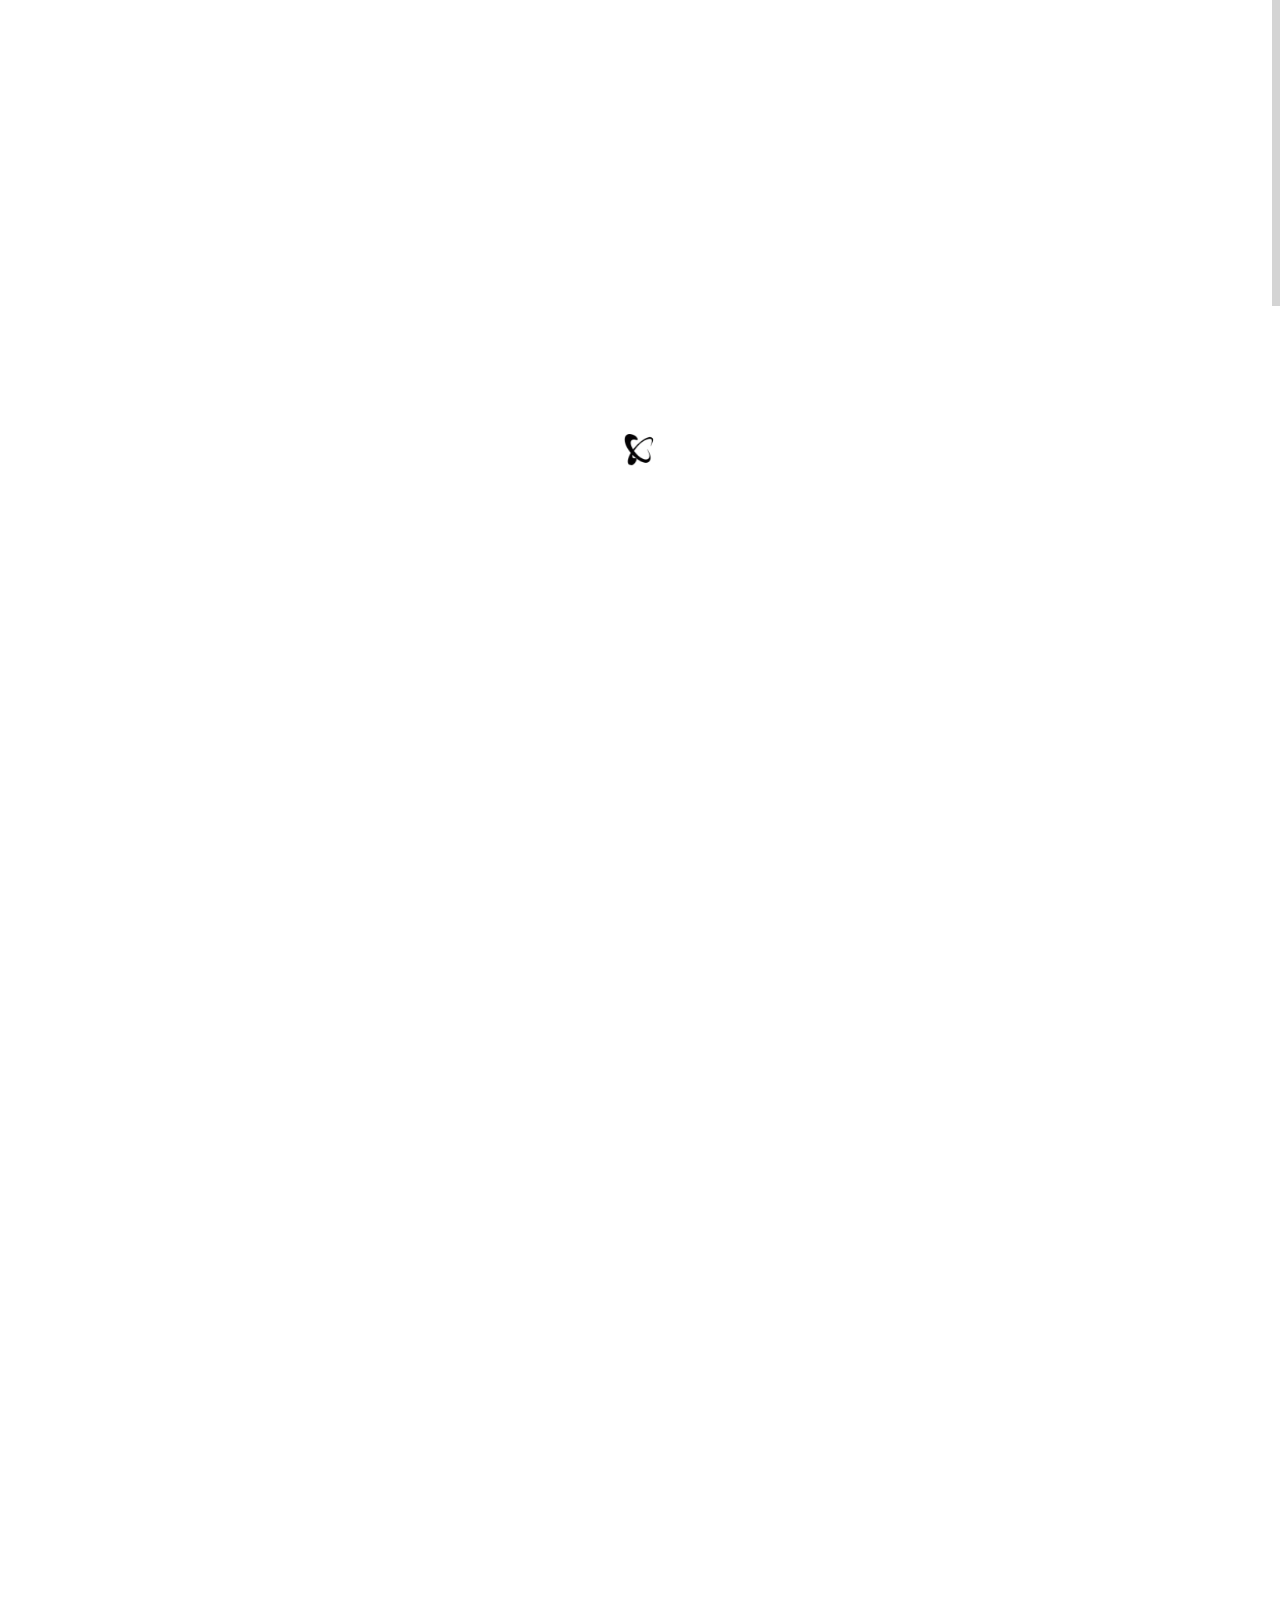
==== commit e868948d: "Temp" ====
--- a/index.html
+++ b/index.html
@@ -3,13 +3,14 @@
 <head>
 	
 	<meta charset="utf-8">
-	<title>Ayush Sahu</title>
+	<title>Ayush Sahu | Protfolio</title>
     <meta name="viewport" content="width=device-width, initial-scale=1.0">
-	<meta name="description" content="This is my portfolio1">
+	<meta name="description" content="This is my portfolio">
 	<meta name="author" content="Ayush Sahu">
 	<meta name="keywords" content="Ayush, Ayush Sahu, Sahu, Portfolio, Resume, Python, Sofware Developer, Sofware Engineer, Linux, RedHat, Linux System Administrator, Cloud Engineer, Amazone Web Service, AWS, CPP, DevOps, CI/CD, Shell Scripting, Red Hat Certified System Engineer, Red Hat Certified System Administrator">
-	
-	<link rel="shortcut icon" href="images/favicon.ico">
+
+	
+	<link rel="icon" href="images/my-images/ayush-dp.jpg">
     
 	<!-- CSS -->
 	<link href="css/bootstrap.min.css" rel="stylesheet" type="text/css" />
@@ -21,11 +22,12 @@
     
 	<!-- FONTS -->
 	<link href="https://fonts.googleapis.com/css?family=Roboto:400,100,100italic,300,300italic,400italic,500italic,700,500,700italic,900,900italic" rel='stylesheet' type='text/css'>
-	<link href="https://netdna.bootstrapcdn.com/font-awesome/4.0.3/css/font-awesome.css" rel="stylesheet">
+	<link href="https://netdna.bootstrapcdn.com/font-awesome/4.0.3/css/font-awesome.css" rel="stylesheet">	
+    
 
 	<!-- TELEGRAM ICON -->
 	<link rel="stylesheet" href="https://cdnjs.cloudflare.com/ajax/libs/font-awesome/4.7.0/css/font-awesome.min.css">
-    
+
 	<!-- SCRIPTS -->
 	<!--[if IE]><script src="http://html5shiv.googlecode.com/svn/trunk/html5.js"></script><![endif]-->
     <!--[if IE]><html class="ie" lang="en"> <![endif]-->
@@ -70,7 +72,7 @@
 		});
 		
 	</script>
-
+	
 </head>
 <body>
 
@@ -93,7 +95,7 @@
 					
 					<!-- LOGO -->
 					<div class="logo pull-left">
-						<a href="index.html" ><span class="b1">A</span><span class="b2">y</span><span class="b3">u</span><span class="b4">s</span><span class="b5">h</span></a>
+						<a href="index.html" ><span class="b1">A</span><span class="b2">Y</span><span class="b3">U</span><span class="b4">S</span><span class="b5">H</span></a>
 					</div><!-- //LOGO -->
 					
 					<!-- SEARCH FORM -->
@@ -110,7 +112,7 @@
 								<li class="first active scroll_btn"><a href="#home" >Home</a></li>
 								<li class="scroll_btn"><a href="#about" >About Me</a></li>
 								<li class="scroll_btn"><a href="#projects" >Projects</a></li>
-								<li class="scroll_btn"><a href="#team" >Team</a></li>
+								<li class="scroll_btn"><a href="https://drive.google.com/file/d/1QUoT-oNra0WnJBOuHwOHvByjN2lyJ5Dv/view?usp=sharing" target="_blank" >Resume</a></li>
 								<li class="scroll_btn"><a href="#news" >News</a></li>
 								<li class="scroll_btn last"><a href="#contacts" >Contacts</a></li>
 								<li class="sub-menu">
@@ -118,6 +120,8 @@
 									<ul>
 										<li><a href="news.html" >News</a></li>
 										<li><a href="blog.html" >Blog</a></li>
+										<li><a href="#testimonials" >Testimonials</a></li>
+										<li><a href="blog-post.html" >Blog Post</a></li>
 										<li><a href="portfolio-post.html" >Portfolio Single Work</a></li>
 									</ul>
 								</li>
@@ -137,28 +141,47 @@
 				<ul class="slides">
 					<li class="slide1">
 						<div class="flex_caption1">
-							<p class="title4 captionDelay7 FromBottom">Hi, I'm</p>
 							<p class="title1 captionDelay2 FromTop">Ayush</p>
 							<p class="title2 captionDelay4 FromTop">Sahu</p>
+						<!--	<p class="title3 captionDelay6 FromTop">Templates</p> -->
 							<!-- The Text Animation -->
 							<div class="container-text-style title4 captionDelay7 FromBottom">
-								<p>The
-									<span class="txt-type" data-wait="3000" data-words='["Red Hat Certified Engineer", "Pythoner", "Devloper"]'></span>
+								<p>I am 
+									<span class="txt-type" data-wait="3000" data-words='["Red Hat Certified Engineer", "Pythoner Developer"]'></span>
 								</p>
 							</div>
 							<!-- The Text Animation -->
-							<!--
-							<p class="title3 captionDelay6 FromTop">Templates</p>
-							-->
-							<p class="title4 captionDelay7 FromBottom">The template is suitable for any company and the direction that appreciates style, purity and quality of the web site.</p>
-						</div>
-						<!--
+							<p class="title4 captionDelay7 FromBottom" style="margin-left: 30px">System Admin | In a journey to become DevOps.</p>
+						</div>
+					</li>
+						<a class="slide_btn FromRight" href="#about" >Read More</a>
+					<!--
+					<li class="slide2">
+						<div class="flex_caption1">
+							<p class="title1 captionDelay6 FromLeft">Responsive</p>
+							<p class="title2 captionDelay4 FromLeft">Design</p>
+							<p class="title3 captionDelay2 FromLeft">Theme</p>
+							<p class="title4 captionDelay7 FromLeft">The template is suitable for any company and the direction that appreciates style, purity and quality of the web site.</p>
+						</div>
 						<a class="slide_btn FromRight" href="javascript:void(0);" >Read More</a>
-						-->
-						<a class="slide_btn FromRight" href="#about" >Read More</a>
+					</li>
+					<li class="slide3">
+						<div class="flex_caption1">
+							<p class="title1 captionDelay1 FromBottom">Amazing</p>
+							<p class="title2 captionDelay2 FromBottom">Video</p>
+							<p class="title3 captionDelay3 FromBottom">Background</p>
+							<p class="title4 captionDelay5 FromBottom">The template is suitable for any company and the direction that appreciates style, purity and quality of the web site.</p>
+						</div>
+						<a class="slide_btn FromRight" href="javascript:void(0);" >Read More</a>
+					-->
+						<!-- VIDEO BACKGROUND -->
+					<!--	
+					<a id="P2" class="player" data-property="{videoURL:'tDvBwPzJ7dY',containment:'.top_slider .slide3',autoPlay:true, mute:true, startAt:0, opacity:1}" ></a>
+					-->	
+						<!-- //VIDEO BACKGROUND -->
+					<!--
 					</li>
 				</ul>
-			<!--
 			</div>
 			<div id="carousel">
 				<ul class="slides">
@@ -166,11 +189,13 @@
 					<li><img src="images/slider/slide2_bg.jpg" alt="" /></li>
 					<li><img src="images/slider/slide3_bg.jpg" alt="" /></li>
 				</ul>
-			</div>
-		-->
-			<!-- //TOP SLIDER -->
+				-->
+			<!--
+			</div> --> <!-- //TOP SLIDER -->
+
 		</section><!-- //HOME -->
-
+		
+		
 		<!-- ############################################################################################################ -->
 
 		<!-- START FROM HERE -->
@@ -179,42 +204,6 @@
 		<!-- ABOUT -->
 		<section id="about">
 				
-			<!-- CLEAN CODE -->
-			<div class="cleancode_block">
-				
-				<!-- CONTAINER -->
-				<div class="container" data-appear-top-offset="-200" data-animated="fadeInUp">
-					<p class="title"><b>About</b> Me</p>
-					<!--
-    				<p style="float: left;"><img class="myimg" src="images/my-images/ayush-dp.jpg" alt=""></p>
-    				<span>We tried to make very high-quality product and so our code is very neat and clean. Whatever anyone could improve and modify the template to your liking.</span>
-					-->
-					<br>
-					<div style="clear: left;">
-						<p style="float: left;"><img class="myimg" src="images/my-images/ayush-dp.jpg" alt=""></p>
-    					<span>We tried to make very high-quality product and so our code is very neat and clean. Whatever anyone could improve and modify the template to your liking.</span>
-    					<span>We tried to make very high-quality product and so our code is very neat and clean. Whatever anyone could improve and modify the template to your liking.</span>
-    					<span>We tried to make very high-quality product and so our code is very neat and clean. Whatever anyone could improve and modify the template to your liking.</span>
-    					<span>We tried to make very high-quality product and so our code is very neat and clean. Whatever anyone could improve and modify the template to your liking.</span>
-    					<span>We tried to make very high-quality product and so our code is very neat and clean. Whatever anyone could improve and modify the template to your liking. DIV###################</span>
-					</div>
-					
-					<!--##################################################################################################################-->
-					<br>
-
-					<!-- INTRO HANDLER -->
-					<div style="text-align:center;">
-						<ul class="social ">
-							<li><a href="mailto:ayushsahu1@yahoo.com" target="_blank" class="fa fa-envelope"></a></li>
-							<li><a href="https://www.linkedin.com/in/ayush-sahu" target="_blank" class="fa fa-linkedin-square"></a></li>
-							<li><a href="https://github.com/Sahu-Ayush/" target="_blank" class="fa fa-github"></a></li>
-							<li><a href="https://www.stopstalk.com/user/profile/ayushsahu" target="_blank" class="fa fa-code"></a></li>
-							<li><a href="https://www.dropbox.com/s/zzxrd1ikzw2695f/Ayush%20Sahu%20-%20Resume.pdf?dl=0" target="_blank" class="fa fa-file-pdf-o"></a></li>
-						</ul>
-					</div><!-- HANDLER -->
-				</div><!-- //CONTAINER -->
-			</div><!-- //CLEAN CODE -->
-			
 			<!-- MULTI PURPOSE -->
 			<div class="purpose_block">
 				
@@ -223,399 +212,102 @@
 					
 					<!-- ROW -->
 					<div class="row">
-					
+
+
 						<div class="col-lg-7 col-md-7 col-sm-7" data-appear-top-offset="-200" data-animated="fadeInLeft">
-							<h2><b>Work</b> Experince</h2>
-							<p>We tried to make very high-quality product and so our code is very neat and clean. Whatever anyone could improve and modify the template to your liking.</p>
-							<p>Sed ut perspiciatis unde omnis iste natus error sit voluptatem accusantium doloremque laudantium, totam rem aperiam, eaque ipsa quae ab illo inventore veritatis et quasi architecto beatae vitae dicta sunt explicabo.</p>
-						</div>
-
-
-
-
-						<div class="col-lg-7 col-md-7 col-sm-7" data-appear-top-offset="-200" data-animated="fadeInLeft">
+							<!-- <h2 style="border-bottom: 1px dotted black;"><b>Technical</b> Skills</h2> -->
 							<h2><b>Technical</b> Skills</h2>
-							<p>We tried to make very high-quality product and so our code is very neat and clean. Whatever anyone could improve and modify the template to your liking.</p>
-							<p>Sed ut perspiciatis unde omnis iste natus error sit voluptatem accusantium doloremque laudantium, totam rem aperiam, eaque ipsa quae ab illo inventore veritatis et quasi architecto beatae vitae dicta sunt explicabo.</p>
-						</div>
-
-
-
-						<div class="col-lg-7 col-md-7 col-sm-7" data-appear-top-offset="-200" data-animated="fadeInLeft">
-							<h2><b>Education</b></h2>
-							<p>We tried to make very high-quality product and so our code is very neat and clean. Whatever anyone could improve and modify the template to your liking.</p>
-							<p>Sed ut perspiciatis unde omnis iste natus error sit voluptatem accusantium doloremque laudantium, totam rem aperiam, eaque ipsa quae ab illo inventore veritatis et quasi architecto beatae vitae dicta sunt explicabo.</p>
+							<hr>
+							<div style="margin-left: 50px">
+								<p>&#8226; Python</p>
+								<p> &#8226; CPP</p>
+								<p>&#8226; Red Hat Linux</p>
+								<p>&#8226; Docker Container</p>
+								<p>&#8226; Git</p>
+								<p>&#8226; Amazone Web Service</p>
+								<p>&nbsp;&nbsp;&nbsp;&nbsp; &nbsp;&nbsp;&nbsp;&nbsp; &#8226; EC2</p> <!-- &nbsp;&nbsp;&nbsp;&nbsp; = Tab space-->
+								<p>&nbsp;&nbsp;&nbsp;&nbsp; &nbsp;&nbsp;&nbsp;&nbsp; &#8226; S2</p>
+							</div>
 						</div>
 					</div><!-- //ROW -->
 				</div><!-- //CONTAINER -->
 			</div><!-- //MULTI PURPOSE -->
 		</section><!-- //ABOUT -->
 		
-		
-		<!-- PROJECTS -->
-		<section id="projects" class="padbot20">
-		
-			<!-- CONTAINER -->
-			<div class="container">
-				<h2><b>Project</b> Works</h2>
-			</div><!-- //CONTAINER -->
+	
 			
-				
-			<div class="projects-wrapper" data-appear-top-offset="-200" data-animated="fadeInUp">
-				<!-- PROJECTS SLIDER -->
-				<div class="owl-demo owl-carousel projects_slider">
-					
-					<!-- work1 -->
-					<div class="item">
-						<div class="work_item">
-							<div class="work_img">
-								<img src="images/works/cpp.png" alt="work1" />
-								<a class="zoom" href="images/works/cpp.png" rel="prettyPhoto[portfolio1]" ></a>
-							</div>
-							<div class="work_description">
-								<div class="work_descr_cont">
-									<a href="portfolio-post.html" >Ginger Beast</a>
-									<span>17 March, 2041</span>
-								</div>
-							</div>
-						</div>
-
-						<div class="post_item_content">
-								<a class="title" href="blog-post.html" >Recent trends in storytelling</a>
-								<ul class="post_item_inf">
-									<li><a href="javascript:void(0);" >Anna</a> |</li>
-									<li><a href="javascript:void(0);" >Web Design</a> |</li>
-									<li><a href="javascript:void(0);" >No comment</a></li>
-								</ul>
-							</div>
-
-					</div><!-- //work1 -->
-					
-					<!-- work2 -->
-					<div class="item">
-						<div class="work_item">
-							<div class="work_img">
-								<img src="images/works/go.jpeg" alt="work2" />
-								<a class="zoom" href="images/works/go.jpeg" rel="prettyPhoto[portfolio1]" ></a>
-							</div>
-							<div class="work_description">
-								<div class="work_descr_cont">
-									<a href="portfolio-post.html" >Ginger Beast</a>
-									<span>17 March, 2041</span>
-								</div>
-							</div>
-						</div>
-					</div><!-- //work2 -->
-					
-					<!-- work3 -->
-					<div class="item">
-						<div class="work_item">
-							<div class="work_img">
-								<img src="images/works/html.png" alt="work3" />
-								<a class="zoom" href="images/works/html.png" rel="prettyPhoto[portfolio1]" ></a>
-							</div>
-							<div class="work_description">
-								<div class="work_descr_cont">
-									<a href="portfolio-post.html" >Ginger Beast</a>
-									<span>17 March, 2041</span>
-								</div>
-							</div>
-						</div>
-					</div><!-- //work3 -->
-					
-					<!-- work4 -->
-					<div class="item">
-						<div class="work_item">
-							<div class="work_img">
-								<img src="images/works/java.jpeg" alt="work4" />
-								<a class="zoom" href="images/works/java.jpeg" rel="prettyPhoto[portfolio1]" ></a>
-							</div>
-							<div class="work_description">
-								<div class="work_descr_cont">
-									<a href="portfolio-post.html" >Ginger Beast</a>
-									<span>17 March, 2041</span>
-								</div>
-							</div>
-						</div>
-					</div><!-- //work4 -->
-					
-					<!-- work5 -->
-					<div class="item">
-						<div class="work_item">
-							<div class="work_img">
-								<img src="images/works/js.png" alt="work5" />
-								<a class="zoom" href="images/works/js.png" rel="prettyPhoto[portfolio1]" ></a>
-							</div>
-							<div class="work_description">
-								<div class="work_descr_cont">
-									<a href="portfolio-post.html" >Ginger Beast</a>
-									<span>17 March, 2041</span>
-								</div>
-							</div>
-						</div>
-					</div><!-- //work5 -->
-					
-					<!-- work6 -->
-					<div class="item">
-						<div class="work_item">
-							<div class="work_img">
-								<img src="images/works/python.jpeg" alt="work6" />
-								<a class="zoom" href="images/works/python.jpeg" rel="prettyPhoto[portfolio1]" ></a>
-							</div>
-							<div class="work_description">
-								<div class="work_descr_cont">
-									<a href="portfolio-post.html" >Ginger Beast</a>
-									<span>17 March, 2041</span>
-								</div>
-							</div>
-						</div>
-					</div><!-- //work6 -->
-					
-					<!-- work7 -->
-					<div class="item">
-						<div class="work_item">
-							<div class="work_img">
-								<img src="images/works/shell.png" alt="work7" />
-								<a class="zoom" href="images/works/shell.png" rel="prettyPhoto[portfolio1]" ></a>
-							</div>
-							<div class="work_description">
-								<div class="work_descr_cont">
-									<a href="portfolio-post.html" >Ginger Beast</a>
-									<span>17 March, 2041</span>
-								</div>
-							</div>
-						</div>
-					</div><!-- //work7 -->
-				</div><!-- //PROJECTS SLIDER -->
-			</div>
-		</section><!-- //PROJECTS -->
-		
-		
-		<!-- TEAM -->
-		<section id="team">
-		
-			<!-- CONTAINER -->
-			<div class="container">
-				<h2><b>Our</b> Team</h2>
-				
-				<!-- ROW -->
-				<div class="row" data-appear-top-offset="-200" data-animated="fadeInUp">
-						
-					<!-- TEAM SLIDER -->
-					<div class="owl-demo owl-carousel team_slider">
-				
-						<!-- crewman1 -->
-						<div class="item">
-							<div class="crewman_item">
-								<div class="crewman">
-									<img src="images/team/1.jpg" alt="" />
-								</div>
-								<div class="crewman_descr center">
-									<div class="crewman_descr_cont">
-										<p>Sarah Brown</p>
-										<span>Director</span>
-									</div>
-								</div>
-								<div class="crewman_social">
-									<a href="javascript:void(0);" ><i class="fa fa-twitter"></i></a>
-									<a href="javascript:void(0);" ><i class="fa fa-facebook-square"></i></a>
-								</div>
-							</div>
-						</div><!-- crewman1 -->
-						
-						<!-- crewman2 -->
-						<div class="item">
-							<div class="crewman_item">
-								<div class="crewman">
-									<img src="images/team/2.jpg" alt="" />
-								</div>
-								<div class="crewman_descr center">
-									<div class="crewman_descr_cont">
-										<p>David Jones</p>
-										<span>Creative Director</span>
-									</div>
-								</div>
-								<div class="crewman_social">
-									<a href="javascript:void(0);" ><i class="fa fa-google-plus"></i></a>
-									<a href="javascript:void(0);" ><i class="fa fa-twitter"></i></a>
-									<a href="javascript:void(0);" ><i class="fa fa-facebook-square"></i></a>
-								</div>
-							</div>
-						</div><!-- crewman1 -->
-						
-						<!-- crewman3 -->
-						<div class="item">
-							<div class="crewman_item">
-								<div class="crewman">
-									<img src="images/team/3.jpg" alt="" />
-								</div>
-								<div class="crewman_descr center">
-									<div class="crewman_descr_cont">
-										<p>Kate Smith</p>
-										<span>Manager</span>
-									</div>
-								</div>
-								<div class="crewman_social">
-									<a href="javascript:void(0);" ><i class="fa fa-twitter"></i></a>
-									<a href="javascript:void(0);" ><i class="fa fa-facebook-square"></i></a>
-								</div>
-							</div>
-						</div><!-- crewman3 -->
-						
-						<!-- crewman4 -->
-						<div class="item">
-							<div class="crewman_item">
-								<div class="crewman">
-									<img src="images/team/4.jpg" alt="" />
-								</div>
-								<div class="crewman_descr center">
-									<div class="crewman_descr_cont">
-										<p>Peter Parker</p>
-										<span>Manager</span>
-									</div>
-								</div>
-								<div class="crewman_social">
-									<a href="javascript:void(0);" ><i class="fa fa-twitter"></i></a>
-									<a href="javascript:void(0);" ><i class="fa fa-facebook-square"></i></a>
-								</div>
-							</div>
-						</div><!-- crewman4 -->
-						
-						<!-- crewman5 -->
-						<div class="item">
-							<div class="crewman_item">
-								<div class="crewman">
-									<img src="images/team/5.jpg" alt="" />
-								</div>
-								<div class="crewman_descr center">
-									<div class="crewman_descr_cont">
-										<p>Jim Moss</p>
-										<span>Designer</span>
-									</div>
-								</div>
-								<div class="crewman_social">
-									<a href="javascript:void(0);" ><i class="fa fa-google-plus"></i></a>
-									<a href="javascript:void(0);" ><i class="fa fa-twitter"></i></a>
-									<a href="javascript:void(0);" ><i class="fa fa-facebook-square"></i></a>
-								</div>
-							</div>
-						</div><!-- crewman5 -->
-						
-						<!-- crewman6 -->
-						<div class="item">
-							<div class="crewman_item">
-								<div class="crewman">
-									<img src="images/team/6.jpg" alt="" />
-								</div>
-								<div class="crewman_descr center">
-									<div class="crewman_descr_cont">
-										<p>John Marks</p>
-										<span>Designer</span>
-									</div>
-								</div>
-								<div class="crewman_social">
-									<a href="javascript:void(0);" ><i class="fa fa-twitter"></i></a>
-									<a href="javascript:void(0);" ><i class="fa fa-facebook-square"></i></a>
-								</div>
-							</div>
-						</div><!-- crewman6 -->
-						
-						<!-- crewman7 -->
-						<div class="item">
-							<div class="crewman_item">
-								<div class="crewman">
-									<img src="images/team/7.jpg" alt="" />
-								</div>
-								<div class="crewman_descr center">
-									<div class="crewman_descr_cont">
-										<p>Joe Mades</p>
-										<span>Developer</span>
-									</div>
-								</div>
-								<div class="crewman_social">
-									<a href="javascript:void(0);" ><i class="fa fa-twitter"></i></a>
-									<a href="javascript:void(0);" ><i class="fa fa-facebook-square"></i></a>
-								</div>
-							</div>
-						</div><!-- crewman7 -->
-						
-						<!-- crewman8 -->
-						<div class="item">
-							<div class="crewman_item">
-								<div class="crewman">
-									<img src="images/team/8.jpg" alt="" />
-								</div>
-								<div class="crewman_descr center">
-									<div class="crewman_descr_cont">
-										<p>Julia Anderson</p>
-										<span>Developer</span>
-									</div>
-								</div>
-								<div class="crewman_social">
-									<a href="javascript:void(0);" ><i class="fa fa-google-plus"></i></a>
-									<a href="javascript:void(0);" ><i class="fa fa-twitter"></i></a>
-									<a href="javascript:void(0);" ><i class="fa fa-facebook-square"></i></a>
-								</div>
-							</div>
-						</div><!-- crewman8 -->
-					</div><!-- TEAM SLIDER -->
-				</div><!-- //ROW -->
-			</div><!-- //CONTAINER -->
-		</section><!-- //TEAM -->
-		
-		
 		<!-- NEWS -->
 		<section id="news">
 		
 			<!-- CONTAINER -->
 			<div class="container">
 				<h2><b>News</b></h2>
-				<h2><b>Clients</b> say about us</h2>
+				<hr>
+				<div id="testimonials">
+				<h2><b>Testimonials</b></h2>
 				
 				<!-- TESTIMONIALS -->
 				<div class="testimonials" data-appear-top-offset="-200" data-animated="fadeInUp">
 						
 					<!-- TESTIMONIALS SLIDER -->
 					<div class="owl-demo owl-carousel testim_slider">
+
+						<!-- Temp -->
+						<div class="item">
+							<div class="testim_content">Website in Progress</div>
+						</div>
 						
 						<!-- TESTIMONIAL1 -->
+						<!-- Temp -->
+						<!--
 						<div class="item">
 							<div class="testim_content">“There is nothing scary in the darkness, if you encounter it face-to-face. The inevitable price we pay for our happiness is eternal fear to lose it. When you start thinking a lot about your past, it becomes your present and you can't see your future without it.”</div>
 							<div class="testim_author">—  Anna Balashova, <b>Philosopher</b></div>
-						</div><!-- TESTIMONIAL1 -->
+						</div> --> <!-- TESTIMONIAL1 -->
 						
 						<!-- TESTIMONIAL2 -->
+						<!-- Temp -->
+						<!--
 						<div class="item">
 							<div class="testim_content">“There is nothing scary in the darkness, if you encounter it face-to-face. The inevitable price we pay for our happiness is eternal fear to lose it. When you start thinking a lot about your past, it becomes your present and you can't see your future without it.”</div>
 							<div class="testim_author">—  Anna Balashova, <b>Philosopher</b></div>
-						</div><!-- TESTIMONIAL2 -->
+						</div> --> <!-- TESTIMONIAL2 -->
 						
 						<!-- TESTIMONIAL3 -->
+						<!-- Temp -->
+						<!--
 						<div class="item">
 							<div class="testim_content">“There is nothing scary in the darkness, if you encounter it face-to-face. The inevitable price we pay for our happiness is eternal fear to lose it. When you start thinking a lot about your past, it becomes your present and you can't see your future without it.”</div>
 							<div class="testim_author">—  Anna Balashova, <b>Philosopher</b></div>
-						</div><!-- TESTIMONIAL3 -->
+						</div> --> <!-- TESTIMONIAL3 -->
 					</div><!-- TESTIMONIALS SLIDER -->
 				</div><!-- //TESTIMONIALS -->
-				
+				</div>
+
 				<!-- RECENT POSTS -->
+				<h2><b>Resent</b> Posts</h2>
 				<div class="row recent_posts" data-appear-top-offset="-200" data-animated="fadeInUp">
 					<div class="col-lg-4 col-md-4 col-sm-4 padbot30 post_item_block">
 						<div class="post_item">
 							<div class="post_item_img">
-								<img src="images/blog/python.jpeg" alt="" />
-								<a class="link" href="blog-post.html" ></a>
+								<img src="images/blog/post1.png" alt="" />
+								<a class="link" href="href="https://github.com/Sahu-Ayush/Data-Structures-and-Algorithms-in-Python/blob/master/Data-Structures-and-Algorithms.md" ></a>
 							</div>
 							<div class="post_item_content">
-								<a class="title" href="blog-post.html" >Inteligent Transitions In UX Design</a>
+								<a class="title" href="https://github.com/Sahu-Ayush/Data-Structures-and-Algorithms-in-Python/blob/master/Data-Structures-and-Algorithms.md" target="_blank" >Computational Complexity</a>
 								<ul class="post_item_inf">
-									<li><a href="javascript:void(0);" >Anna</a> |</li>
+									<li><a href="javascript:void(0);" >Ayush</a> |</li>
+									<!--
 									<li><a href="javascript:void(0);" >Photography</a> |</li>
 									<li><a href="javascript:void(0);" >10 Comments</a></li>
+								-->
 								</ul>
 							</div>
 						</div>
 					</div>
+
+					<!-- Temp -->
+					<!--
 					<div class="col-lg-4 col-md-4 col-sm-4 padbot30 post_item_block">
 						<div class="post_item">
 							<div class="post_item_img">
@@ -632,6 +324,10 @@
 							</div>
 						</div>
 					</div>
+				-->
+				
+				<!-- Temp -->
+				<!--
 					<div class="col-lg-4 col-md-4 col-sm-4 padbot30 post_item_block">
 						<div class="post_item">
 							<div class="post_item_img">
@@ -648,7 +344,7 @@
 							</div>
 						</div>
 					</div>
-				</div><!-- RECENT POSTS -->
+				</div> --> <!-- RECENT POSTS -->
 			</div><!-- //CONTAINER -->
 		</section><!-- //NEWS -->
 
@@ -673,28 +369,17 @@
 			<div class="row" data-appear-top-offset="-200" data-animated="fadeInUp">
 				
 				<div class="col-lg-4 col-md-4 col-sm-6 padbot30">
-					<h4><b>Contact</b> Details</h4>				
-					<div class="recent_posts_small clearfix">
-						<div class="post_item_content_small">
-							<a href="mailto:ayushsahu1@yahoo.com" target="_blank" class="fa fa-envelope" style="font-size:24px;"><span class="label"></span></a>&nbsp;&nbsp;&nbsp;&nbsp;ayushsahu1@yahoo.com
-						</div>
-					</div>
-					<div class="recent_posts_small clearfix">
-						<div class="post_item_content_small">
-							<a href="#" target="_blank" class="fa fa-phone" style="font-size:24px;"><span class="label"></span></a>&nbsp;&nbsp;&nbsp;&nbsp;(+91)&nbsp;&nbsp;9806980398
-						</div>
-					</div>
-					<div class="recent_posts_small clearfix">
-						<div class="post_item_content_small">
-							<a href="https://www.google.com/maps/embed?pb=!1m18!1m12!1m3!1d916.3042867431408!2d77.39342282916756!3d23.271558231047912!2m3!1f0!2f0!3f0!3m2!1i1024!2i768!4f13.1!3m3!1m2!1s0x0%3A0x0!2zMjPCsDE2JzE3LjYiTiA3N8KwMjMnMzguMyJF!5e0!3m2!1sen!2sin!4v1592421916838!5m2!1sen!2sin" target="_blank" class="fa fa-location-arrow" style="font-size:24px;"><span class="label"></span></a>&nbsp;&nbsp;&nbsp;&nbsp;41, Regiment Road, Shahjahnabad, Bhopal,
-							<p>&emsp;&nbsp;&nbsp;&nbsp;&nbsp;&nbsp;&nbsp;Madhya Pradesh, India - 462001</p>
-						</div>
-					</div>
+					<h4><b>Contact</b> Details</h4>
+
+					<p><b>E-mail ID:</b> <a href="mailto:ayushsahu1@yahoo.com"> ayushsahu1@yahoo.com</a></p>
+					<p><b>Contact #:</b> (+91) 9988997788</p>
+					<p><b>Address:</b> 66, Sri Nagar Colony, Berasia Road, &nbsp;&nbsp;&nbsp;&nbsp;&nbsp;&nbsp;&nbsp;&nbsp;&nbsp;&nbsp;&nbsp;&nbsp;&nbsp;&nbsp;&nbsp;&nbsp;&nbsp;&nbsp;&nbsp;&nbsp;&nbsp;&nbsp;&nbsp;&nbsp;&nbsp;&nbsp;&nbsp;&nbsp; Bhopal, Madhya Padesh, India - 462001</p>
 					<br>
 					<br>
 					<br>
 					<br>
-					<p>&copy;&nbsp;2020<a href="http://ayushsahu.com">&emsp;ayushsahu.com</a><p>
+					<br>
+					<p>&copy;&nbsp;2020<a href="http://ayushsahu.com">&emsp;www.ayushsahu.com</a></p>
 				</div>
 				
 				<div class="col-lg-4 col-md-4 col-sm-6 padbot30 foot_about_block">
@@ -704,14 +389,14 @@
 				-->
 					<h4><b>Connect with</b> me</h4>
 					<p>You can find me everywhere</p>
-					<ul class="social">
-						<li><a href="mailto:ayushsahu1@yahoo.com" target="_blank" ><i class="fa fa-envelope"></i></a></li>
-						<li><a href="https://www.linkedin.com/in/ayush-sahu" target="_blank" ><i class="fa fa-linkedin-square"></i></a></li>
-						<li><a href="https://t.me/ayush_sahu" target="_blank" ><i class="fa fa-telegram"></i></a></li>
-						<li><a href="https://www.facebook.com/ayushsahu.01" target="_blank" ><i class="fa fa-facebook"></i></a></li>
-						<li><a href="https://twitter.com/AyushSahu_?ref_src=twsrc%5Etfw" target="_blank" ><i class="fa fa-twitter"></i></a></li>
-						<li><a href="javascript:void(0);" ><i class="map_show fa fa-map-marker"></i></a></li>
-					</ul>
+					<div class="social">
+						<a href="mailto:ayushsahu1@yahoo.com" target="_blank" class="fa fa-envelope"></a>
+						<a href="https://www.linkedin.com/in/ayush-sahu" target="_blank" class="fa fa-linkedin-square"></a>
+						<a href="https://t.me/ayush_sahu" target="_blank" class="fa fa-telegram"></a>
+						<a href="https://www.facebook.com/ayushsahu.01" target="_blank" class="fa fa-facebook"></a>
+						<a href="https://twitter.com/AyushSahu_?ref_src=twsrc%5Etfw" target="_blank" class="fa fa-twitter"></a>
+						<a href="javascript:void(0);" class="map_show fa fa-map-marker"></a>
+					</div>
 				</div>
 				
 				<div class="respond_clear"></div>
@@ -741,7 +426,7 @@
 	<!-- MAP -->
 	<div id="map">
 		<a class="map_hide" href="javascript:void(0);" ><i class="fa fa-angle-right"></i><i class="fa fa-angle-left"></i></a>
-		<iframe src="https://www.google.com/maps/embed?pb=!1m18!1m12!1m3!1d1832.3721990776844!2d77.39942465791624!3d23.288735459880268!2m3!1f0!2f0!3f0!3m2!1i1024!2i768!4f13.1!3m3!1m2!1s0x0%3A0x0!2zMjPCsDE3JzE5LjQiTiA3N8KwMjQnMDEuOSJF!5e0!3m2!1sen!2sin!4v1592220548638!5m2!1sen!2sin"></iframe>
+		<iframe src="https://www.google.com/maps/embed?pb=!1m18!1m12!1m3!1d1832.3721990776844!2d77.39942465791624!3d23.288735459880268!2m3!1f0!2f0!3f0!3m2!1i1024!2i768!4f13.1!3m3!1m2!1s0x0%3A0x0!2zMjPCsDE3JzE5LjQiTiA3N8KwMjQnMDEuOSJF!5e0!3m2!1sen!2sin!4v1592220548638!5m2!1sen!2sin"</iframe>
 		<!--
 		<iframe src="https://www.google.com/maps/embed?pb=!1m18!1m12!1m3!1d234700.3041519985!2d77.26580300913267!3d23.199663280390563!2m3!1f0!2f0!3f0!3m2!1i1024!2i768!4f13.1!3m3!1m2!1s0x397c428f8fd68fbd%3A0x2155716d572d4f8!2sBhopal%2C%20Madhya%20Pradesh!5e0!3m2!1sen!2sin!4v1592224091144!5m2!1sen!2sin" width="600" height="450" frameborder="0" style="border:0;" allowfullscreen="" aria-hidden="false" tabindex="0"></iframe> -->
 
--- a/css/style.css
+++ b/css/style.css
@@ -488,123 +488,18 @@
 	font-size:26px;
 	color:#999;
 }
-.cleancode_block .tab-pane {
-	display:block;
-	height:0;
-	transform:translateY(-50%);
-	-o-transform:translateY(-50%);
-	-ms-transform:translateY(-50%);
-	-webkit-transform:translateY(-50%);
-	transition: all 0.5s ease-in-out; 
-	-webkit-transition: all 0.5s ease-in-out;
-}
-.cleancode_block .tab-pane.active {
-	height:auto;
-	transform:translateY(0);
-	-o-transform:translateY(0);
-	-ms-transform:translateY(0);
-	-webkit-transform:translateY(0);
-}
-
-.ie .cleancode_block .tab-pane {display:none;}
-.ie .cleancode_block .tab-pane.active {display:block;}
-
-
-.cleancode_block .nav-tabs {
-	margin:0 -15px;
-	border:0;
-}
-.cleancode_block .nav-tabs li {
-	margin:0;
-	padding:0 15px;
-}
-.cleancode_block .nav-tabs li a {
-	width:170px;
-	height:170px;
-	margin:0;
-	padding:54px 0 0;
-	text-align:center;
-	border:0 !important;
-	border-radius:0;
-	transition: background-color 0.3s ease-in-out;
-	-webkit-transition: background-color 0.3s ease-in-out;
-}
-.cleancode_block .nav-tabs li a i {
-	display:block;
-	width:60px;
-	height:60px;
-	margin:0 auto;
-	background-repeat:no-repeat;
-	background-position:0 -60px;
-	background-size:100% auto;
-	-webkit-background-size:100% auto;
-	transition: transform 0.2s ease-in-out; 
-	-webkit-transition: -webkit-transform 0.2s ease-in-out;
-}
-.cleancode_block .nav-tabs li a.i1 i {background-image:url(../images/i1.png);}
-.cleancode_block .nav-tabs li a.i2 i {background-image:url(../images/i2.png);}
-.cleancode_block .nav-tabs li a.i3 i {background-image:url(../images/i3.png);}
-.cleancode_block .nav-tabs li a.i4 i {background-image:url(../images/i4.png);}
-.cleancode_block .nav-tabs li a.i5 i {background-image:url(../images/i5.png);}
-.cleancode_block .nav-tabs li a.i6 i {background-image:url(../images/i6.png);}
-
-.nav-tabs li a:hover,
-.nav-tabs li a:focus {
-	background-color:transparent;
-}
-.nav-tabs li.active a,
-.nav-tabs li.active a:hover,
-.nav-tabs li.active a:focus {
-	background-color:#fff;
-}
-
-.nav-tabs li a:hover i {
-	background-position:0 -120px;
-	transform:translateY(-10px);
-	-o-transform:translateY(-10px);
-	-ms-transform:translateY(-10px);
-	-webkit-transform:translateY(-10px);
-}
-.nav-tabs li.active a i {
-	background-position:0 0;
-	transform:translateY(-16px);
-	-o-transform:translateY(-16px);
-	-ms-transform:translateY(-16px);
-	-webkit-transform:translateY(-16px);
-}
-
-.cleancode_block .nav-tabs li a span {
-	display:block;
-	font-family: 'Roboto', sans-serif;
-	font-weight:400;
-	line-height:20px;
-	font-size:20px;
-	color:#333;
-	opacity:0;
-	transform:translateY(-30px);
-	-o-transform:translateY(-30px);
-	-ms-transform:translateY(-30px);
-	-webkit-transform:translateY(-30px);
-	transition: all 0.5s ease-in-out; 
-	-webkit-transition: all 0.5s ease-in-out;
-}
-.nav-tabs li.active a span {
-	opacity:1;
-	transform:translateY(-6px);
-	-o-transform:translateY(-6px);
-	-ms-transform:translateY(-6px);
-	-webkit-transform:translateY(-6px);
-}
+
 
 
 /* __________ Multi Purpose __________ */
 .purpose_block {padding:72px 0 0;}
 
 .purpose_block p {
+	margin-left: 100px
 	margin-bottom:26px;
 	font-weight:300;
 	line-height:26px;
-	font-size:17px;
+	font-size:25px;
 	color:#666;
 }
 .purpose_block .btn {margin-top:30px; margin-right:16px;}
@@ -1159,26 +1054,27 @@
 /*-----------------------------------------------------------------------------------*/
 /*	SOCIAL BUTTONS
 /*-----------------------------------------------------------------------------------*/
-.social li {
+.social {
 	display:inline-block;
 	margin:0 7px 10px 0;
 }
-.social li a {
-	display:block;
-	width:50px;
-	height:50px;
-	border:1px solid white;
-	text-align:center;
-	line-height:46px;
-	font-size:23px;
-	color:white;
-}
-.social li a:hover {
-	color:yellow;
-	border-color:yellow;
-}
-
-
+.social > a {
+	display: inline-block;
+	margin: 0 7px 10px 0;
+	width: 50px;
+	height: 50px;
+	border: 1px solid #ccc;
+	text-align: center;
+	line-height: 46px;
+	font-size: 23px;
+	color: #ccc;
+}
+.social > a:hover {
+	color: white;
+	border-color: white;
+	font-size: 3em;
+	transition: 0.5s ease-out
+}
 
 
 
@@ -2063,3 +1959,21 @@
 
 
 
+/* ========================================= TEXT ANIMATION CSS CODE START =============================== */
+
+.container-text-style {
+  display: flex;
+  flex-direction: column;
+  justify-content: center;
+  height: 100%;
+  padding: 0 3rem;
+}
+
+/* Cursor */
+.txt-type > .txt {
+  border-right: 0.2rem solid #777;
+}
+
+
+
+/* ========================================= TEXT ANIMATION CSS CODE END =============================== */
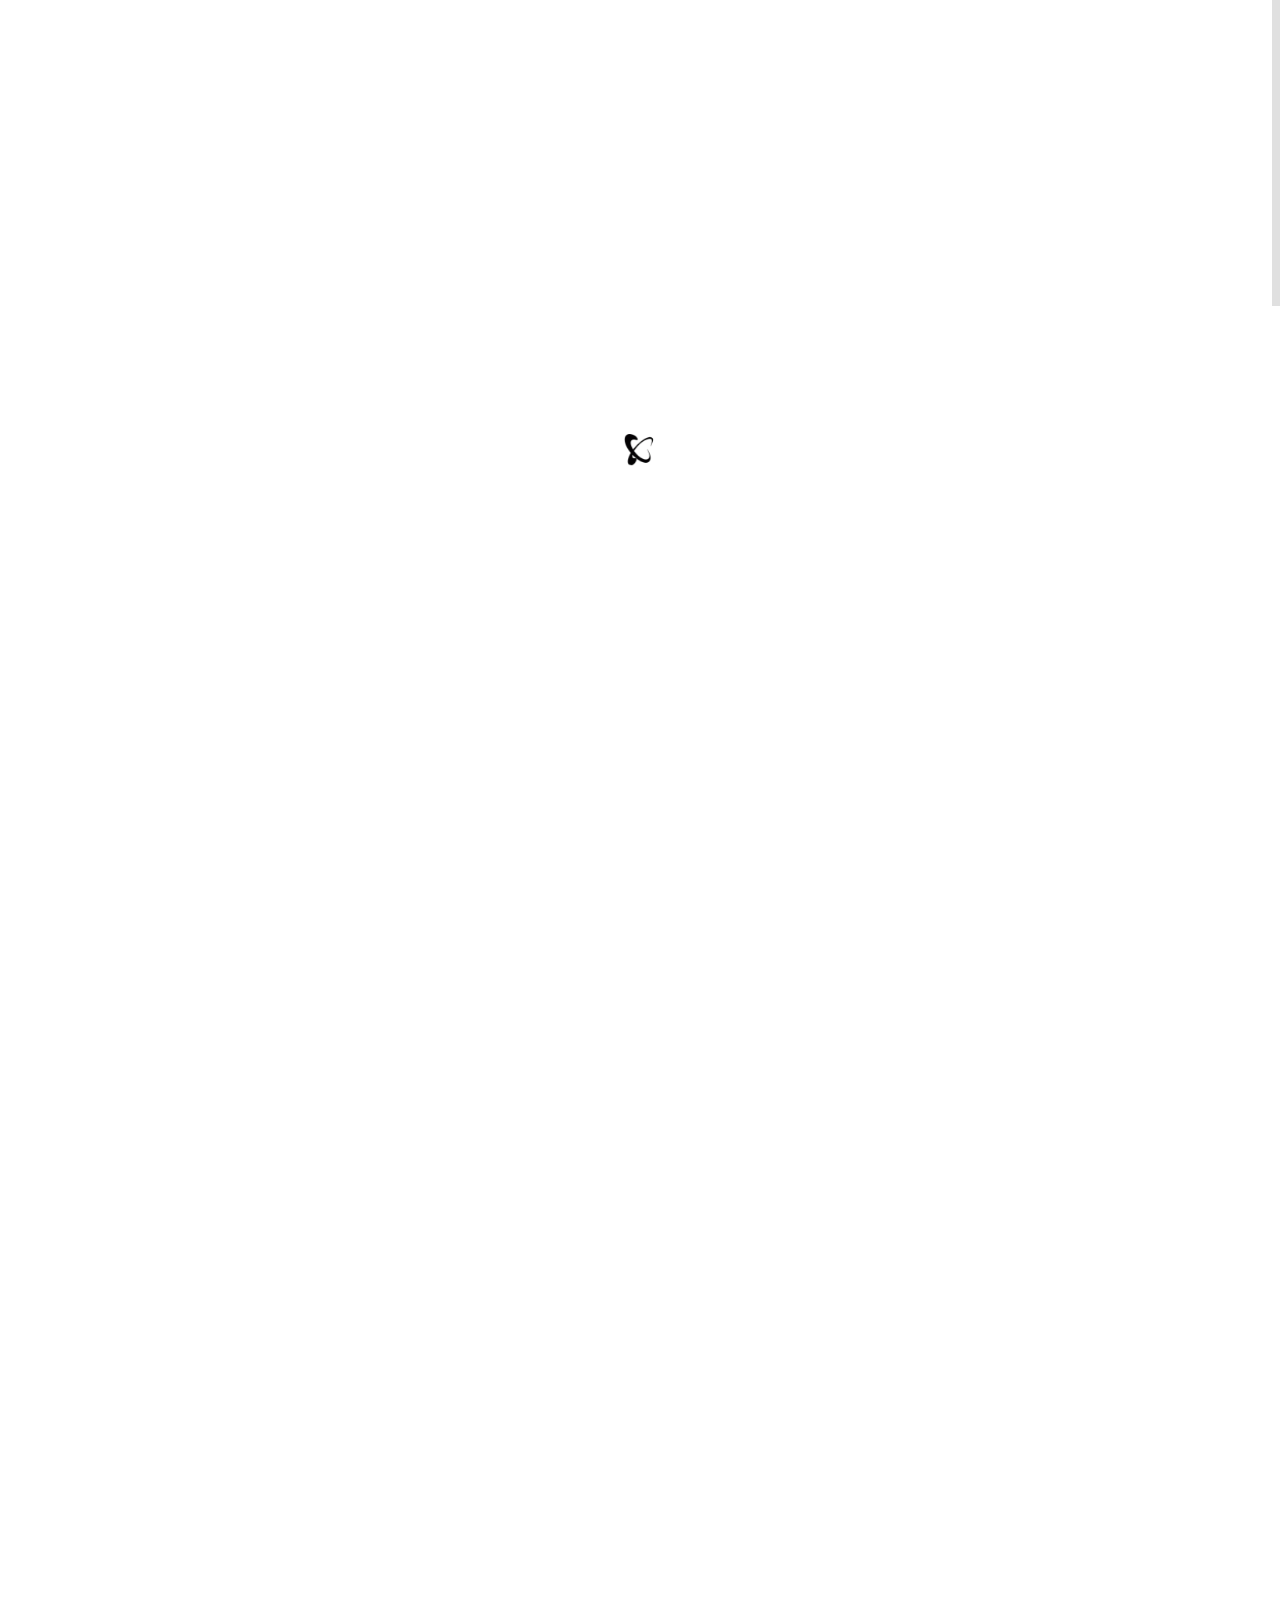
==== commit 2898be02: "Devops Engineer" ====
--- a/index.html
+++ b/index.html
@@ -151,7 +151,7 @@
 								</p>
 							</div>
 							<!-- The Text Animation -->
-							<p class="title4 captionDelay7 FromBottom" style="margin-left: 30px">System Admin | In a journey to become DevOps.</p>
+							<p class="title4 captionDelay7 FromBottom" style="margin-left: 30px">System Admin | In a journey to become Devops Engineer.</p>
 						</div>
 					</li>
 						<a class="slide_btn FromRight" href="#about" >Read More</a>
@@ -434,4 +434,4 @@
 
 </div><!-- //PRELOADER -->
 </body>
-</html>+</html>
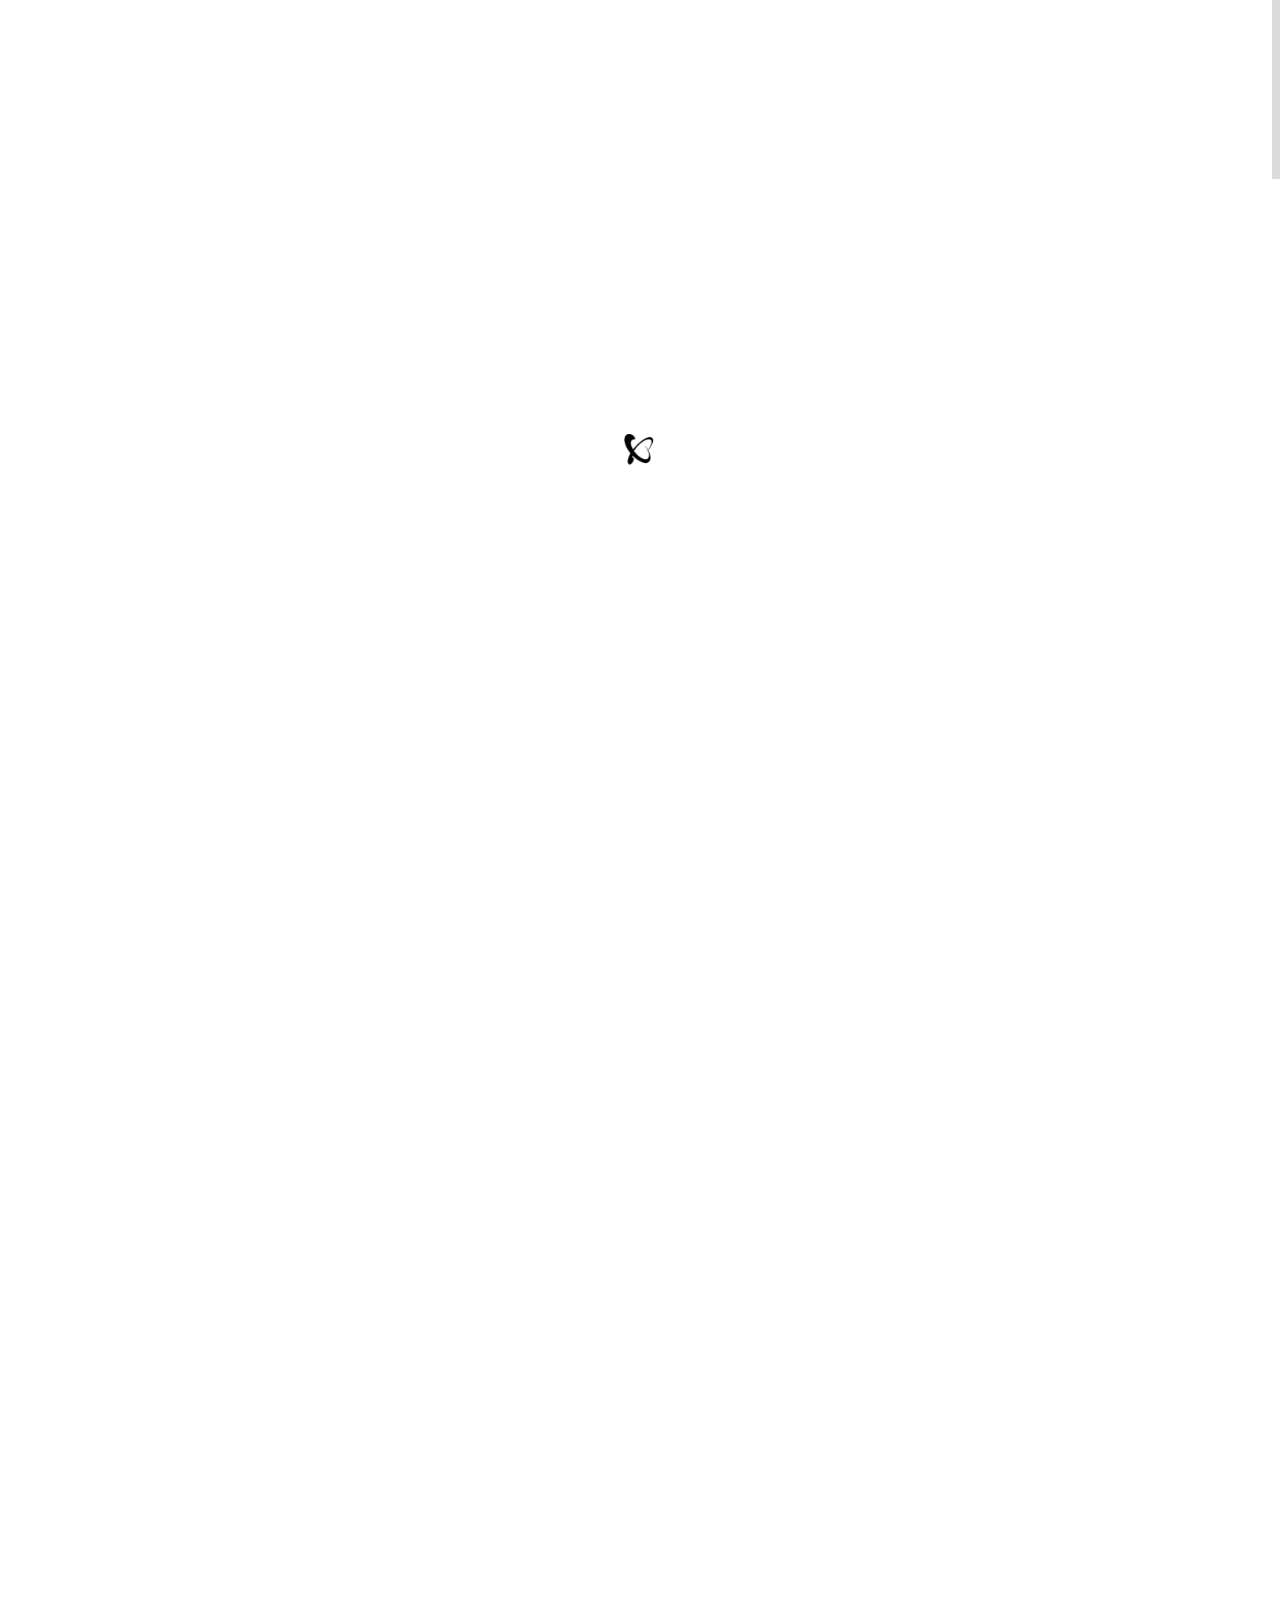
==== commit 0e0337a4: "update" ====
--- a/index.html
+++ b/index.html
@@ -141,17 +141,18 @@
 				<ul class="slides">
 					<li class="slide1">
 						<div class="flex_caption1">
+							<p class="title4 captionDelay7 FromBottom">Hi, I'm</p>
 							<p class="title1 captionDelay2 FromTop">Ayush</p>
 							<p class="title2 captionDelay4 FromTop">Sahu</p>
 						<!--	<p class="title3 captionDelay6 FromTop">Templates</p> -->
 							<!-- The Text Animation -->
 							<div class="container-text-style title4 captionDelay7 FromBottom">
-								<p>I am 
+								<p>The
 									<span class="txt-type" data-wait="3000" data-words='["Red Hat Certified Engineer", "Pythoner Developer"]'></span>
 								</p>
 							</div>
 							<!-- The Text Animation -->
-							<p class="title4 captionDelay7 FromBottom" style="margin-left: 30px">System Admin | In a journey to become Devops Engineer.</p>
+							<p class="title4 captionDelay7 FromBottom" style="margin-left: 30px">System Admin | In a journey to become DevOps</p>
 						</div>
 					</li>
 						<a class="slide_btn FromRight" href="#about" >Read More</a>
@@ -204,6 +205,42 @@
 		<!-- ABOUT -->
 		<section id="about">
 				
+			<!-- CLEAN CODE -->
+			<div class="cleancode_block">
+				
+				<!-- CONTAINER -->
+				<div class="container" data-appear-top-offset="-200" data-animated="fadeInUp">
+					<p class="title"><b>About</b> Me</p>
+					<!--
+    				<p style="float: left;"><img class="myimg" src="images/my-images/ayush-dp.jpg" alt=""></p>
+    				<span>We tried to make very high-quality product and so our code is very neat and clean. Whatever anyone could improve and modify the template to your liking.</span>
+					-->
+					<br>
+					<div style="clear: left;">
+						<p style="float: left;"><img class="myimg" src="images/my-images/ayush-dp.jpg" alt=""></p>
+    					<span>We tried to make very high-quality product and so our code is very neat and clean. Whatever anyone could improve and modify the template to your liking.</span>
+    					<span>We tried to make very high-quality product and so our code is very neat and clean. Whatever anyone could improve and modify the template to your liking.</span>
+    					<span>We tried to make very high-quality product and so our code is very neat and clean. Whatever anyone could improve and modify the template to your liking.</span>
+    					<span>We tried to make very high-quality product and so our code is very neat and clean. Whatever anyone could improve and modify the template to your liking.</span>
+    					<span>We tried to make very high-quality product and so our code is very neat and clean. Whatever anyone could improve and modify the template to your liking. DIV###################</span>
+					</div>
+					
+					<!--##################################################################################################################-->
+					<br>
+
+					<!-- INTRO HANDLER -->
+					<div style="text-align: center;">
+					<div class="social">
+							<a href="mailto:ayushsahu1@yahoo.com" target="_blank" class="fa fa-envelope tooltiptext"></a>
+							<a href="https://www.linkedin.com/in/ayush-sahu" target="_blank" class="fa fa-linkedin-square"></a>
+							<a href="https://github.com/Sahu-Ayush/" target="_blank" class="fa fa-github"></a>
+							<a href="https://www.stopstalk.com/user/profile/ayushsahu" target="_blank" class="fa fa-code"></a>
+							<a href="https://drive.google.com/file/d/1QUoT-oNra0WnJBOuHwOHvByjN2lyJ5Dv/view?usp=sharing" target="_blank" class="fa fa-file-pdf-o"></a>
+					</div><!-- HANDLER -->
+					</div>
+				</div><!-- //CONTAINER -->
+			</div><!-- //CLEAN CODE -->
+
 			<!-- MULTI PURPOSE -->
 			<div class="purpose_block">
 				
@@ -212,6 +249,13 @@
 					
 					<!-- ROW -->
 					<div class="row">
+					
+						<div class="col-lg-7 col-md-7 col-sm-7" data-appear-top-offset="-200" data-animated="fadeInLeft">
+							<h2><b>Work</b> Experince</h2>
+							<hr>
+							<p>We tried to make very high-quality product and so our code is very neat and clean. Whatever anyone could improve and modify the template to your liking.</p>
+							<p>Sed ut perspiciatis unde omnis iste natus error sit voluptatem accusantium doloremque laudantium, totam rem aperiam, eaque ipsa quae ab illo inventore veritatis et quasi architecto beatae vitae dicta sunt explicabo.</p>
+						</div>
 
 
 						<div class="col-lg-7 col-md-7 col-sm-7" data-appear-top-offset="-200" data-animated="fadeInLeft">
@@ -234,8 +278,267 @@
 			</div><!-- //MULTI PURPOSE -->
 		</section><!-- //ABOUT -->
 		
-	
+			<!-- CERTIFICATIONS -->
+		<section id="projects" class="padbot20">
+		
+			<!-- CONTAINER -->
+			<div class="container">
+				<h2><b>Certifications</b></h2>
+			</div><!-- //CONTAINER -->
 			
+				
+			<div class="projects-wrapper" data-appear-top-offset="-200" data-animated="fadeInUp">
+				<!-- PROJECTS SLIDER -->
+				<div class="owl-demo owl-carousel projects_slider">
+					
+					<!-- Certificate1 -->
+					<div class="item">
+						<div class="work_item">
+							<div class="work_img">
+								<img src="images/works/cpp.png" alt="work1" />
+								<a class="zoom" href="images/works/cpp.png" rel="prettyPhoto[portfolio1]" ></a>
+							</div>
+							<div class="work_description">
+								<div class="work_descr_cont">
+									<a href="portfolio-post.html" >Website in progress</a>
+									<span>17 March, 2041</span>
+								</div>
+							</div>
+						</div>
+					</div><!-- //Certificate1 -->
+					
+					<!-- Certificate2 -->
+					<div class="item">
+						<div class="work_item">
+							<div class="work_img">
+								<img src="images/works/go.jpeg" alt="work2" />
+								<a class="zoom" href="images/works/go.jpeg" rel="prettyPhoto[portfolio1]" ></a>
+							</div>
+							<div class="work_description">
+								<div class="work_descr_cont">
+									<a href="portfolio-post.html" >Website in progress</a>
+									<span>17 March, 2041</span>
+								</div>
+							</div>
+						</div>
+					</div><!-- //Certificate2 -->
+					
+					<!-- Certificate3 -->
+					<div class="item">
+						<div class="work_item">
+							<div class="work_img">
+								<img src="images/works/html.png" alt="work3" />
+								<a class="zoom" href="images/works/html.png" rel="prettyPhoto[portfolio1]" ></a>
+							</div>
+							<div class="work_description">
+								<div class="work_descr_cont">
+									<a href="portfolio-post.html" >Website in progress</a>
+									<span>17 March, 2041</span>
+								</div>
+							</div>
+						</div>
+					</div><!-- //Certificate3 -->
+					
+					<!-- Certificate4 -->
+					<div class="item">
+						<div class="work_item">
+							<div class="work_img">
+								<img src="images/works/java.jpeg" alt="work4" />
+								<a class="zoom" href="images/works/java.jpeg" rel="prettyPhoto[portfolio1]" ></a>
+							</div>
+							<div class="work_description">
+								<div class="work_descr_cont">
+									<a href="portfolio-post.html" >Website in progress</a>
+									<span>17 March, 2041</span>
+								</div>
+							</div>
+						</div>
+					</div><!-- //Certificate4 -->
+					
+					<!-- Certificate5 -->
+					<div class="item">
+						<div class="work_item">
+							<div class="work_img">
+								<img src="images/works/js.png" alt="work5" />
+								<a class="zoom" href="images/works/js.png" rel="prettyPhoto[portfolio1]" ></a>
+							</div>
+							<div class="work_description">
+								<div class="work_descr_cont">
+									<a href="portfolio-post.html" >Website in progress</a>
+									<span>17 March, 2041</span>
+								</div>
+							</div>
+						</div>
+					</div><!-- //Certificate5 -->
+					
+					<!-- Certificate6 -->
+					<div class="item">
+						<div class="work_item">
+							<div class="work_img">
+								<img src="images/works/python.jpeg" alt="work6" />
+								<a class="zoom" href="images/works/python.jpeg" rel="prettyPhoto[portfolio1]" ></a>
+							</div>
+							<div class="work_description">
+								<div class="work_descr_cont">
+									<a href="portfolio-post.html" >Website in progress</a>
+									<span>17 March, 2041</span>
+								</div>
+							</div>
+						</div>
+					</div><!-- //Certificate6 -->
+					
+					<!-- Certificate7 -->
+					<div class="item">
+						<div class="work_item">
+							<div class="work_img">
+								<img src="images/works/shell.png" alt="work7" />
+								<a class="zoom" href="images/works/shell.png" rel="prettyPhoto[portfolio1]" ></a>
+							</div>
+							<div class="work_description">
+								<div class="work_descr_cont">
+									<a href="portfolio-post.html" >Website in progress</a>
+									<span>17 March, 2041</span>
+								</div>
+							</div>
+						</div>
+					</div><!-- //Certificate7 -->
+				</div><!-- //CERTIFICATES SLIDER -->
+			</div>
+		</section><!-- //CERTIFICATIONS-->
+
+
+
+
+		<!-- PROJECTS -->
+		<section id="projects" class="padbot20">
+		
+			<!-- CONTAINER -->
+			<div class="container">
+				<h2><b>Project</b> Works</h2>
+			</div><!-- //CONTAINER -->
+			
+				
+			<div class="projects-wrapper" data-appear-top-offset="-200" data-animated="fadeInUp">
+				<!-- PROJECTS SLIDER -->
+				<div class="owl-demo owl-carousel projects_slider">
+					
+					<!-- work1 -->
+					<div class="item">
+						<div class="work_item">
+							<div class="work_img">
+								<img src="images/works/cpp.png" alt="work1" />
+								<a class="zoom" href="images/works/cpp.png" rel="prettyPhoto[portfolio1]" ></a>
+							</div>
+							<div class="work_description">
+								<div class="work_descr_cont">
+									<a href="portfolio-post.html" >Website in progress</a>
+									<span>17 March, 2041</span>
+								</div>
+							</div>
+						</div>
+					</div><!-- //work1 -->
+					
+					<!-- work2 -->
+					<div class="item">
+						<div class="work_item">
+							<div class="work_img">
+								<img src="images/works/go.jpeg" alt="work2" />
+								<a class="zoom" href="images/works/go.jpeg" rel="prettyPhoto[portfolio1]" ></a>
+							</div>
+							<div class="work_description">
+								<div class="work_descr_cont">
+									<a href="portfolio-post.html" >Website in progress</a>
+									<span>17 March, 2041</span>
+								</div>
+							</div>
+						</div>
+					</div><!-- //work2 -->
+					
+					<!-- work3 -->
+					<div class="item">
+						<div class="work_item">
+							<div class="work_img">
+								<img src="images/works/html.png" alt="work3" />
+								<a class="zoom" href="images/works/html.png" rel="prettyPhoto[portfolio1]" ></a>
+							</div>
+							<div class="work_description">
+								<div class="work_descr_cont">
+									<a href="portfolio-post.html" >Website in progress</a>
+									<span>17 March, 2041</span>
+								</div>
+							</div>
+						</div>
+					</div><!-- //work3 -->
+					
+					<!-- work4 -->
+					<div class="item">
+						<div class="work_item">
+							<div class="work_img">
+								<img src="images/works/java.jpeg" alt="work4" />
+								<a class="zoom" href="images/works/java.jpeg" rel="prettyPhoto[portfolio1]" ></a>
+							</div>
+							<div class="work_description">
+								<div class="work_descr_cont">
+									<a href="portfolio-post.html" >Website in progress</a>
+									<span>17 March, 2041</span>
+								</div>
+							</div>
+						</div>
+					</div><!-- //work4 -->
+					
+					<!-- work5 -->
+					<div class="item">
+						<div class="work_item">
+							<div class="work_img">
+								<img src="images/works/js.png" alt="work5" />
+								<a class="zoom" href="images/works/js.png" rel="prettyPhoto[portfolio1]" ></a>
+							</div>
+							<div class="work_description">
+								<div class="work_descr_cont">
+									<a href="portfolio-post.html" >Website in progress</a>
+									<span>17 March, 2041</span>
+								</div>
+							</div>
+						</div>
+					</div><!-- //work5 -->
+					
+					<!-- work6 -->
+					<div class="item">
+						<div class="work_item">
+							<div class="work_img">
+								<img src="images/works/python.jpeg" alt="work6" />
+								<a class="zoom" href="images/works/python.jpeg" rel="prettyPhoto[portfolio1]" ></a>
+							</div>
+							<div class="work_description">
+								<div class="work_descr_cont">
+									<a href="portfolio-post.html" >Website in progress</a>
+									<span>17 March, 2041</span>
+								</div>
+							</div>
+						</div>
+					</div><!-- //work6 -->
+					
+					<!-- work7 -->
+					<div class="item">
+						<div class="work_item">
+							<div class="work_img">
+								<img src="images/works/shell.png" alt="work7" />
+								<a class="zoom" href="images/works/shell.png" rel="prettyPhoto[portfolio1]" ></a>
+							</div>
+							<div class="work_description">
+								<div class="work_descr_cont">
+									<a href="portfolio-post.html" >Website in progress</a>
+									<span>17 March, 2041</span>
+								</div>
+							</div>
+						</div>
+					</div><!-- //work7 -->
+				</div><!-- //PROJECTS SLIDER -->
+			</div>
+		</section><!-- //PROJECTS -->
+		
+		
+		
 		<!-- NEWS -->
 		<section id="news">
 		
@@ -434,4 +737,4 @@
 
 </div><!-- //PRELOADER -->
 </body>
-</html>
+</html>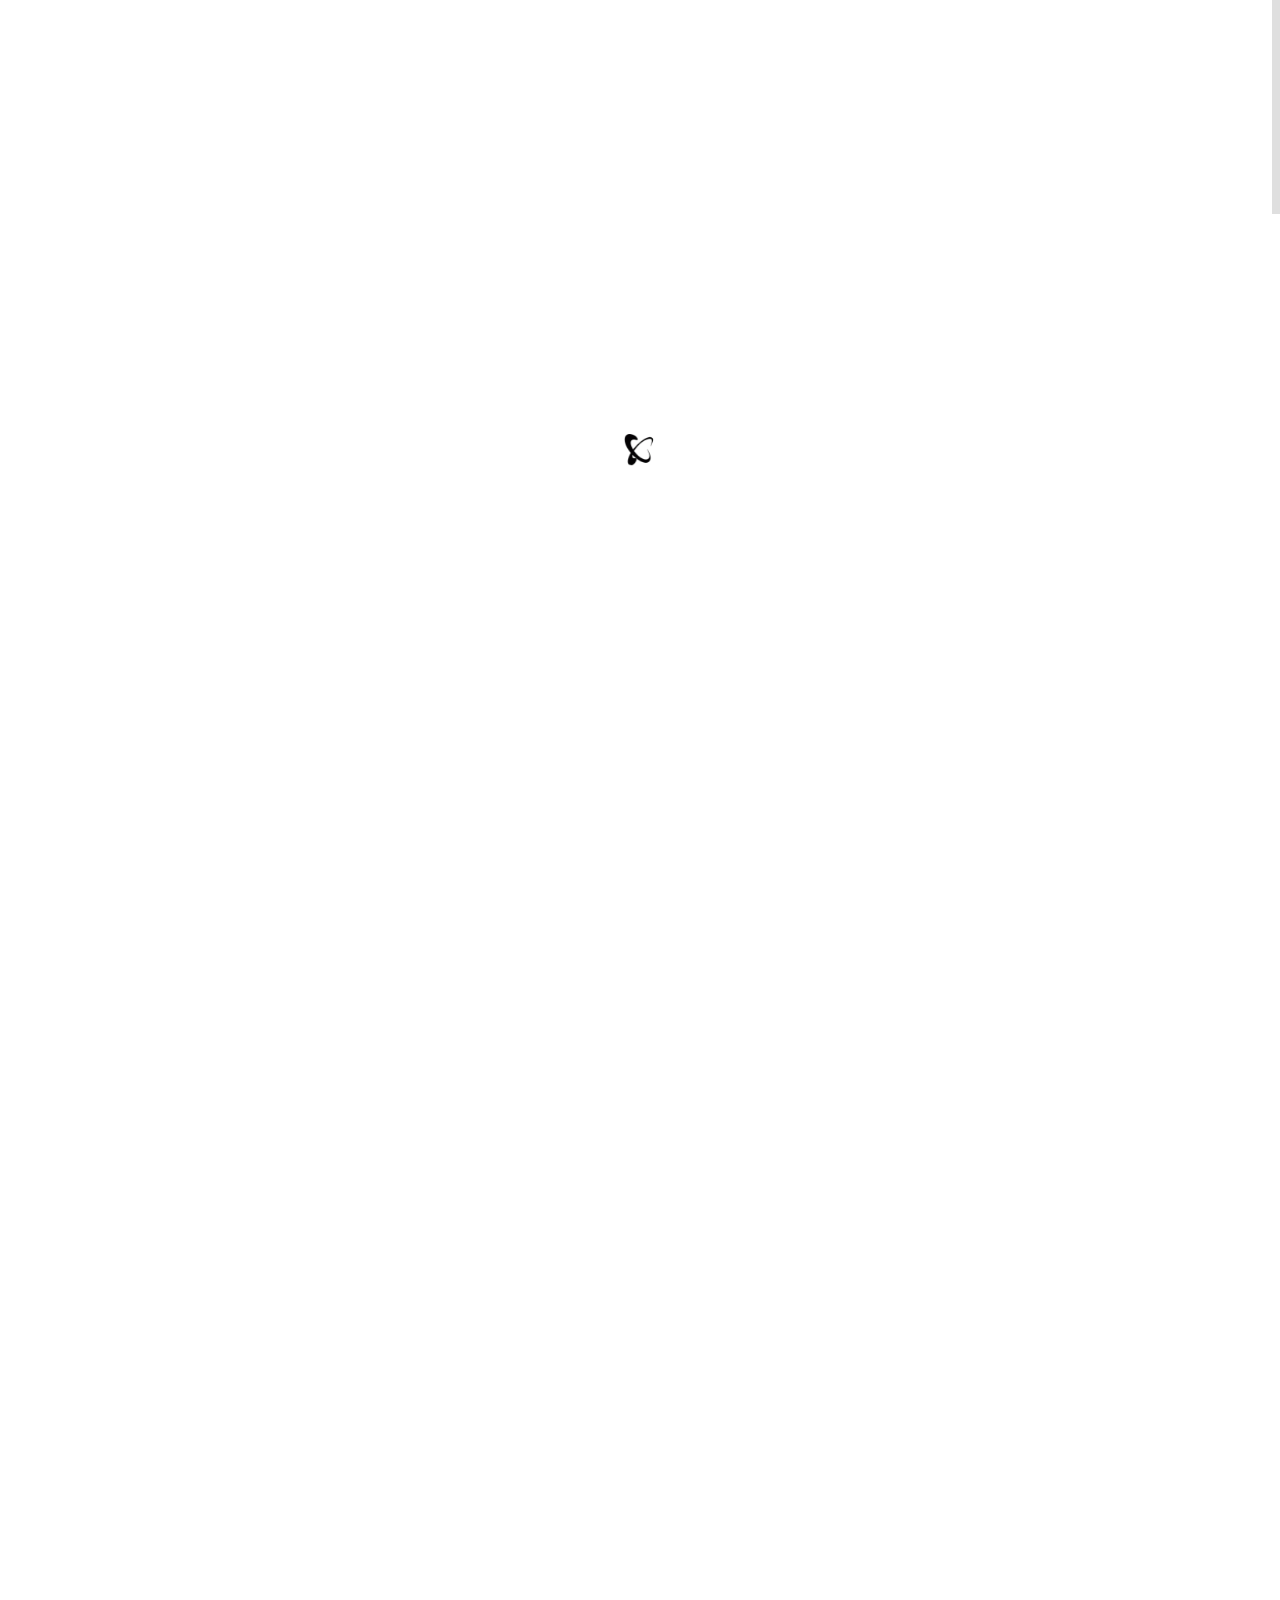
==== commit d17dfe87: "update" ====
--- a/index.html
+++ b/index.html
@@ -3,11 +3,11 @@
 <head>
 	
 	<meta charset="utf-8">
-	<title>Ayush Sahu | Protfolio</title>
+	<title>Ayush Sahu | Linux System Admin</title>
     <meta name="viewport" content="width=device-width, initial-scale=1.0">
-	<meta name="description" content="This is my portfolio">
+	<meta name="description" content="Hello World, I am Linux System Administrator, Red Hat Certified Engineer, Red Hat Certified System Administrator, and Python Developer">
 	<meta name="author" content="Ayush Sahu">
-	<meta name="keywords" content="Ayush, Ayush Sahu, Sahu, Portfolio, Resume, Python, Sofware Developer, Sofware Engineer, Linux, RedHat, Linux System Administrator, Cloud Engineer, Amazone Web Service, AWS, CPP, DevOps, CI/CD, Shell Scripting, Red Hat Certified System Engineer, Red Hat Certified System Administrator">
+	<meta name="keywords" content="Ayush Sahu, Linux System Administrator, Red Hat Certified System Engineer, Red Hat Certified System Administrator, Cloud Engineer">
 
 	
 	<link rel="icon" href="images/my-images/ayush-dp.jpg">
@@ -156,43 +156,8 @@
 						</div>
 					</li>
 						<a class="slide_btn FromRight" href="#about" >Read More</a>
-					<!--
-					<li class="slide2">
-						<div class="flex_caption1">
-							<p class="title1 captionDelay6 FromLeft">Responsive</p>
-							<p class="title2 captionDelay4 FromLeft">Design</p>
-							<p class="title3 captionDelay2 FromLeft">Theme</p>
-							<p class="title4 captionDelay7 FromLeft">The template is suitable for any company and the direction that appreciates style, purity and quality of the web site.</p>
-						</div>
-						<a class="slide_btn FromRight" href="javascript:void(0);" >Read More</a>
-					</li>
-					<li class="slide3">
-						<div class="flex_caption1">
-							<p class="title1 captionDelay1 FromBottom">Amazing</p>
-							<p class="title2 captionDelay2 FromBottom">Video</p>
-							<p class="title3 captionDelay3 FromBottom">Background</p>
-							<p class="title4 captionDelay5 FromBottom">The template is suitable for any company and the direction that appreciates style, purity and quality of the web site.</p>
-						</div>
-						<a class="slide_btn FromRight" href="javascript:void(0);" >Read More</a>
-					-->
-						<!-- VIDEO BACKGROUND -->
-					<!--	
-					<a id="P2" class="player" data-property="{videoURL:'tDvBwPzJ7dY',containment:'.top_slider .slide3',autoPlay:true, mute:true, startAt:0, opacity:1}" ></a>
-					-->	
-						<!-- //VIDEO BACKGROUND -->
-					<!--
-					</li>
 				</ul>
-			</div>
-			<div id="carousel">
-				<ul class="slides">
-					<li><img src="images/slider/slide1_bg.jpg" alt="" /></li>
-					<li><img src="images/slider/slide2_bg.jpg" alt="" /></li>
-					<li><img src="images/slider/slide3_bg.jpg" alt="" /></li>
-				</ul>
-				-->
-			<!--
-			</div> --> <!-- //TOP SLIDER -->
+			</div>  <!-- //TOP SLIDER -->
 
 		</section><!-- //HOME -->
 		
@@ -277,135 +242,6 @@
 				</div><!-- //CONTAINER -->
 			</div><!-- //MULTI PURPOSE -->
 		</section><!-- //ABOUT -->
-		
-			<!-- CERTIFICATIONS -->
-		<section id="projects" class="padbot20">
-		
-			<!-- CONTAINER -->
-			<div class="container">
-				<h2><b>Certifications</b></h2>
-			</div><!-- //CONTAINER -->
-			
-				
-			<div class="projects-wrapper" data-appear-top-offset="-200" data-animated="fadeInUp">
-				<!-- PROJECTS SLIDER -->
-				<div class="owl-demo owl-carousel projects_slider">
-					
-					<!-- Certificate1 -->
-					<div class="item">
-						<div class="work_item">
-							<div class="work_img">
-								<img src="images/works/cpp.png" alt="work1" />
-								<a class="zoom" href="images/works/cpp.png" rel="prettyPhoto[portfolio1]" ></a>
-							</div>
-							<div class="work_description">
-								<div class="work_descr_cont">
-									<a href="portfolio-post.html" >Website in progress</a>
-									<span>17 March, 2041</span>
-								</div>
-							</div>
-						</div>
-					</div><!-- //Certificate1 -->
-					
-					<!-- Certificate2 -->
-					<div class="item">
-						<div class="work_item">
-							<div class="work_img">
-								<img src="images/works/go.jpeg" alt="work2" />
-								<a class="zoom" href="images/works/go.jpeg" rel="prettyPhoto[portfolio1]" ></a>
-							</div>
-							<div class="work_description">
-								<div class="work_descr_cont">
-									<a href="portfolio-post.html" >Website in progress</a>
-									<span>17 March, 2041</span>
-								</div>
-							</div>
-						</div>
-					</div><!-- //Certificate2 -->
-					
-					<!-- Certificate3 -->
-					<div class="item">
-						<div class="work_item">
-							<div class="work_img">
-								<img src="images/works/html.png" alt="work3" />
-								<a class="zoom" href="images/works/html.png" rel="prettyPhoto[portfolio1]" ></a>
-							</div>
-							<div class="work_description">
-								<div class="work_descr_cont">
-									<a href="portfolio-post.html" >Website in progress</a>
-									<span>17 March, 2041</span>
-								</div>
-							</div>
-						</div>
-					</div><!-- //Certificate3 -->
-					
-					<!-- Certificate4 -->
-					<div class="item">
-						<div class="work_item">
-							<div class="work_img">
-								<img src="images/works/java.jpeg" alt="work4" />
-								<a class="zoom" href="images/works/java.jpeg" rel="prettyPhoto[portfolio1]" ></a>
-							</div>
-							<div class="work_description">
-								<div class="work_descr_cont">
-									<a href="portfolio-post.html" >Website in progress</a>
-									<span>17 March, 2041</span>
-								</div>
-							</div>
-						</div>
-					</div><!-- //Certificate4 -->
-					
-					<!-- Certificate5 -->
-					<div class="item">
-						<div class="work_item">
-							<div class="work_img">
-								<img src="images/works/js.png" alt="work5" />
-								<a class="zoom" href="images/works/js.png" rel="prettyPhoto[portfolio1]" ></a>
-							</div>
-							<div class="work_description">
-								<div class="work_descr_cont">
-									<a href="portfolio-post.html" >Website in progress</a>
-									<span>17 March, 2041</span>
-								</div>
-							</div>
-						</div>
-					</div><!-- //Certificate5 -->
-					
-					<!-- Certificate6 -->
-					<div class="item">
-						<div class="work_item">
-							<div class="work_img">
-								<img src="images/works/python.jpeg" alt="work6" />
-								<a class="zoom" href="images/works/python.jpeg" rel="prettyPhoto[portfolio1]" ></a>
-							</div>
-							<div class="work_description">
-								<div class="work_descr_cont">
-									<a href="portfolio-post.html" >Website in progress</a>
-									<span>17 March, 2041</span>
-								</div>
-							</div>
-						</div>
-					</div><!-- //Certificate6 -->
-					
-					<!-- Certificate7 -->
-					<div class="item">
-						<div class="work_item">
-							<div class="work_img">
-								<img src="images/works/shell.png" alt="work7" />
-								<a class="zoom" href="images/works/shell.png" rel="prettyPhoto[portfolio1]" ></a>
-							</div>
-							<div class="work_description">
-								<div class="work_descr_cont">
-									<a href="portfolio-post.html" >Website in progress</a>
-									<span>17 March, 2041</span>
-								</div>
-							</div>
-						</div>
-					</div><!-- //Certificate7 -->
-				</div><!-- //CERTIFICATES SLIDER -->
-			</div>
-		</section><!-- //CERTIFICATIONS-->
-
 
 
 
@@ -544,48 +380,6 @@
 		
 			<!-- CONTAINER -->
 			<div class="container">
-				<h2><b>News</b></h2>
-				<hr>
-				<div id="testimonials">
-				<h2><b>Testimonials</b></h2>
-				
-				<!-- TESTIMONIALS -->
-				<div class="testimonials" data-appear-top-offset="-200" data-animated="fadeInUp">
-						
-					<!-- TESTIMONIALS SLIDER -->
-					<div class="owl-demo owl-carousel testim_slider">
-
-						<!-- Temp -->
-						<div class="item">
-							<div class="testim_content">Website in Progress</div>
-						</div>
-						
-						<!-- TESTIMONIAL1 -->
-						<!-- Temp -->
-						<!--
-						<div class="item">
-							<div class="testim_content">“There is nothing scary in the darkness, if you encounter it face-to-face. The inevitable price we pay for our happiness is eternal fear to lose it. When you start thinking a lot about your past, it becomes your present and you can't see your future without it.”</div>
-							<div class="testim_author">—  Anna Balashova, <b>Philosopher</b></div>
-						</div> --> <!-- TESTIMONIAL1 -->
-						
-						<!-- TESTIMONIAL2 -->
-						<!-- Temp -->
-						<!--
-						<div class="item">
-							<div class="testim_content">“There is nothing scary in the darkness, if you encounter it face-to-face. The inevitable price we pay for our happiness is eternal fear to lose it. When you start thinking a lot about your past, it becomes your present and you can't see your future without it.”</div>
-							<div class="testim_author">—  Anna Balashova, <b>Philosopher</b></div>
-						</div> --> <!-- TESTIMONIAL2 -->
-						
-						<!-- TESTIMONIAL3 -->
-						<!-- Temp -->
-						<!--
-						<div class="item">
-							<div class="testim_content">“There is nothing scary in the darkness, if you encounter it face-to-face. The inevitable price we pay for our happiness is eternal fear to lose it. When you start thinking a lot about your past, it becomes your present and you can't see your future without it.”</div>
-							<div class="testim_author">—  Anna Balashova, <b>Philosopher</b></div>
-						</div> --> <!-- TESTIMONIAL3 -->
-					</div><!-- TESTIMONIALS SLIDER -->
-				</div><!-- //TESTIMONIALS -->
-				</div>
 
 				<!-- RECENT POSTS -->
 				<h2><b>Resent</b> Posts</h2>
@@ -609,45 +403,7 @@
 						</div>
 					</div>
 
-					<!-- Temp -->
-					<!--
-					<div class="col-lg-4 col-md-4 col-sm-4 padbot30 post_item_block">
-						<div class="post_item">
-							<div class="post_item_img">
-								<img src="images/blog/cpp.png" alt="" />
-								<a class="link" href="blog-post.html"></a>
-							</div>
-							<div class="post_item_content">
-								<a class="title" href="blog-post.html" >Recent trends in storytelling</a>
-								<ul class="post_item_inf">
-									<li><a href="javascript:void(0);" >Anna</a> |</li>
-									<li><a href="javascript:void(0);" >Web Design</a> |</li>
-									<li><a href="javascript:void(0);" >No comment</a></li>
-								</ul>
-							</div>
-						</div>
-					</div>
-				-->
-				
-				<!-- Temp -->
-				<!--
-					<div class="col-lg-4 col-md-4 col-sm-4 padbot30 post_item_block">
-						<div class="post_item">
-							<div class="post_item_img">
-								<img src="images/blog/go.jpeg" alt="" />
-								<a class="link" href="blog-post.html"></a>
-							</div>
-							<div class="post_item_content">
-								<a class="title" href="blog-post.html" >Supernatural FX Showreel</a>
-								<ul class="post_item_inf">
-									<li><a href="javascript:void(0);" >Anna</a> |</li>
-									<li><a href="javascript:void(0);" >Creative</a> |</li>
-									<li><a href="javascript:void(0);" >3 Comments</a></li>
-								</ul>
-							</div>
-						</div>
-					</div>
-				</div> --> <!-- RECENT POSTS -->
+				</div>  <!-- RECENT POSTS -->
 			</div><!-- //CONTAINER -->
 		</section><!-- //NEWS -->
 
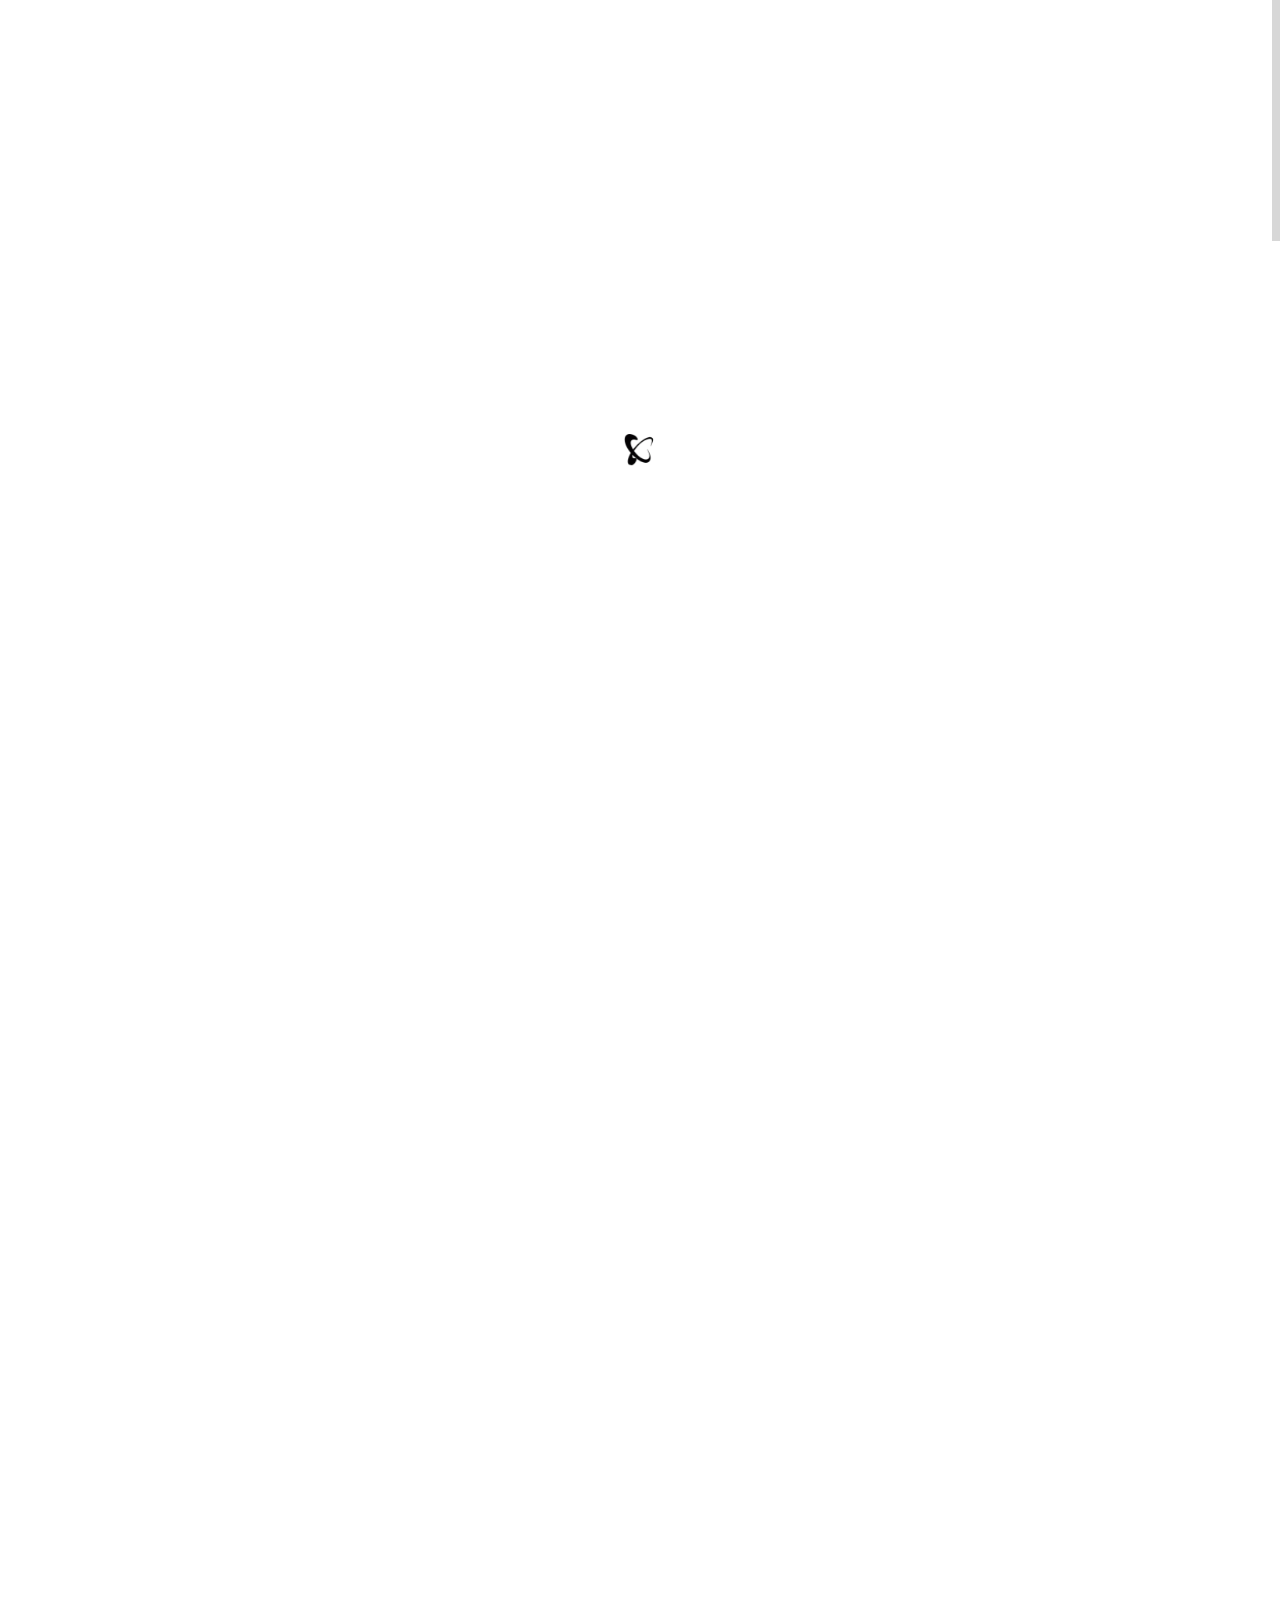
==== commit 1b4be23b: "update" ====
--- a/index.html
+++ b/index.html
@@ -152,10 +152,9 @@
 								</p>
 							</div>
 							<!-- The Text Animation -->
-							<p class="title4 captionDelay7 FromBottom" style="margin-left: 30px">System Admin | In a journey to become DevOps</p>
+							<p class="title4 captionDelay7 FromBottom" style="margin-left: 30px">Linux System Admin | In a journey to become DevOps Engineer.</p>
 						</div>
 					</li>
-						<a class="slide_btn FromRight" href="#about" >Read More</a>
 				</ul>
 			</div>  <!-- //TOP SLIDER -->
 
@@ -183,16 +182,15 @@
 					<br>
 					<div style="clear: left;">
 						<p style="float: left;"><img class="myimg" src="images/my-images/ayush-dp.jpg" alt=""></p>
-    					<span>We tried to make very high-quality product and so our code is very neat and clean. Whatever anyone could improve and modify the template to your liking.</span>
-    					<span>We tried to make very high-quality product and so our code is very neat and clean. Whatever anyone could improve and modify the template to your liking.</span>
-    					<span>We tried to make very high-quality product and so our code is very neat and clean. Whatever anyone could improve and modify the template to your liking.</span>
-    					<span>We tried to make very high-quality product and so our code is very neat and clean. Whatever anyone could improve and modify the template to your liking.</span>
-    					<span>We tried to make very high-quality product and so our code is very neat and clean. Whatever anyone could improve and modify the template to your liking. DIV###################</span>
+    					<span>I have 5 months experince as Associate Project Engineer where I worked on Google Cloude Platform.</span>
+    					<span>Looking for an entry-level position in a reputable organization to utilize my Linux, cloud, and Programming knowledge for the growth of the organization as well as to enhance my knowledge about new and emerging trends in the IT sector.</span>
 					</div>
 					
 					<!--##################################################################################################################-->
 					<br>
-
+					<br>
+					<br>
+					<br>
 					<!-- INTRO HANDLER -->
 					<div style="text-align: center;">
 					<div class="social">
@@ -200,6 +198,7 @@
 							<a href="https://www.linkedin.com/in/ayush-sahu" target="_blank" class="fa fa-linkedin-square"></a>
 							<a href="https://github.com/Sahu-Ayush/" target="_blank" class="fa fa-github"></a>
 							<a href="https://www.stopstalk.com/user/profile/ayushsahu" target="_blank" class="fa fa-code"></a>
+							<a href="https://dev.to/ayushsahu" target="_blank" class="fa fa-rss"></a>
 							<a href="https://drive.google.com/file/d/1QUoT-oNra0WnJBOuHwOHvByjN2lyJ5Dv/view?usp=sharing" target="_blank" class="fa fa-file-pdf-o"></a>
 					</div><!-- HANDLER -->
 					</div>
@@ -214,14 +213,14 @@
 					
 					<!-- ROW -->
 					<div class="row">
-					
+					<!--
 						<div class="col-lg-7 col-md-7 col-sm-7" data-appear-top-offset="-200" data-animated="fadeInLeft">
 							<h2><b>Work</b> Experince</h2>
 							<hr>
 							<p>We tried to make very high-quality product and so our code is very neat and clean. Whatever anyone could improve and modify the template to your liking.</p>
 							<p>Sed ut perspiciatis unde omnis iste natus error sit voluptatem accusantium doloremque laudantium, totam rem aperiam, eaque ipsa quae ab illo inventore veritatis et quasi architecto beatae vitae dicta sunt explicabo.</p>
 						</div>
-
+					-->
 
 						<div class="col-lg-7 col-md-7 col-sm-7" data-appear-top-offset="-200" data-animated="fadeInLeft">
 							<!-- <h2 style="border-bottom: 1px dotted black;"><b>Technical</b> Skills</h2> -->
